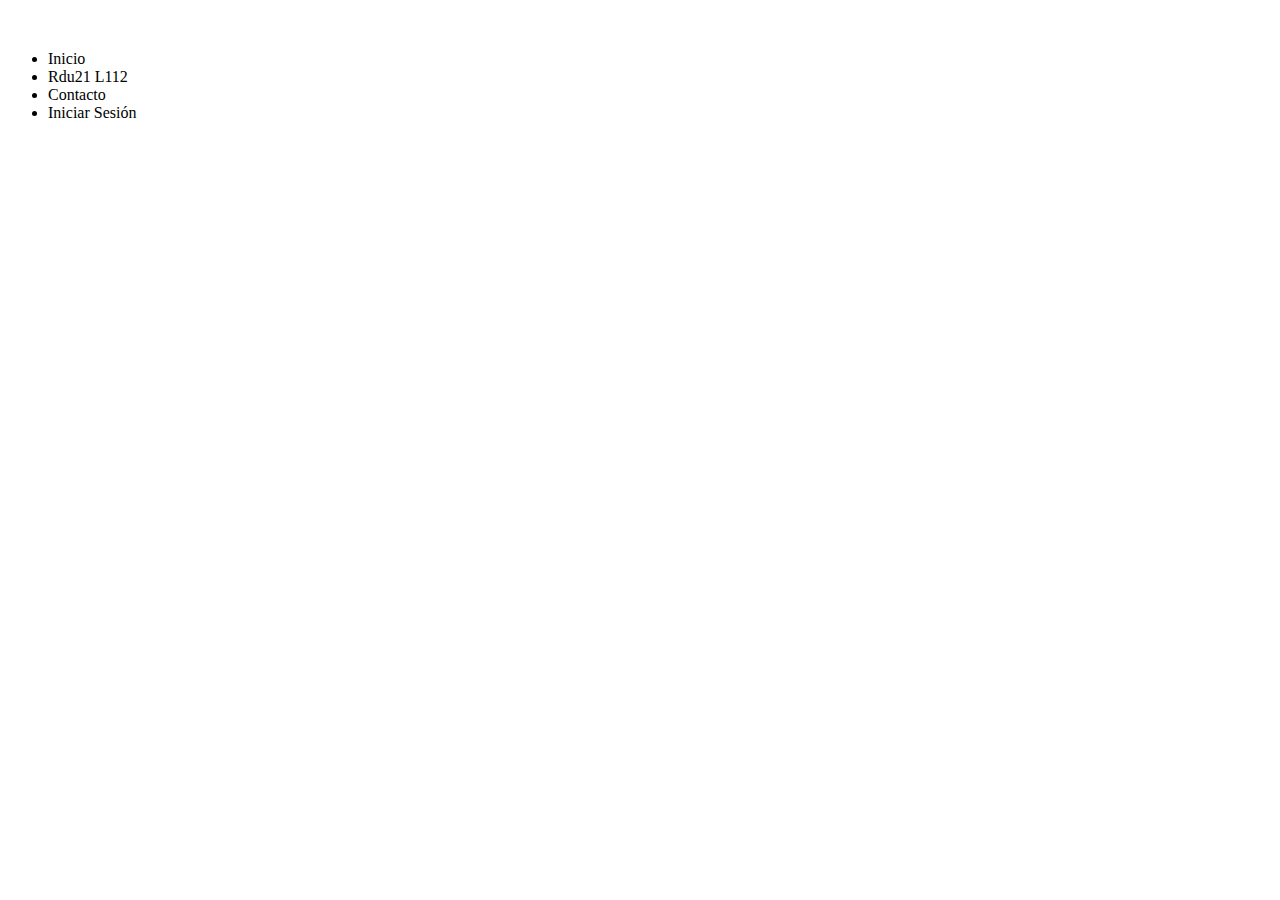
==== index.html @ 8be20f7a "Primer commit rdu21l112" ====
<!DOCTYPE html>
<html lang="en">
<head>
	<meta charset="UTF-8">
	<title>Tabletas para bajar de peso | Rdu21l112</title>
</head>
<body>
	<section class="ContenedorPrincipal">
		<figure class="ContenedorPrincipal-logo">
			<img src="" alt="" class="ContenedorPrincipal-logoImg">
		</figure>
		<nav class="ContenedorPrincipal-menu">
			<ul class="ContenedorPrincipal-menuUl">
				<li class="ContenedorPrincipal-menuItem">Inicio</li>
				<li class="ContenedorPrincipal-menuItem">Rdu21 L112</li>
				<li class="ContenedorPrincipal-menuItem">Contacto</li>
				<li class="ContenedorPrincipal-menuItem Boton--log">Iniciar Sesión</li>
			</ul>
		</nav>
		<div class="ContenedorPrincipal-banner">
			<div class="ContenedorPrincipal-bannerLinea"></div>	
			<div class="ContenedorPrincipal-bannerlema">
				<figure class="ContenedorPrincipal-bannerLogo">
					<img src="" alt="" class="ContenedorPrincipal-logoImg">
				</figure>
				<div class="ContenedorPrincipal-bannerTexto"></div>
			</div>
		</div>
	</section>
</body>
</html>
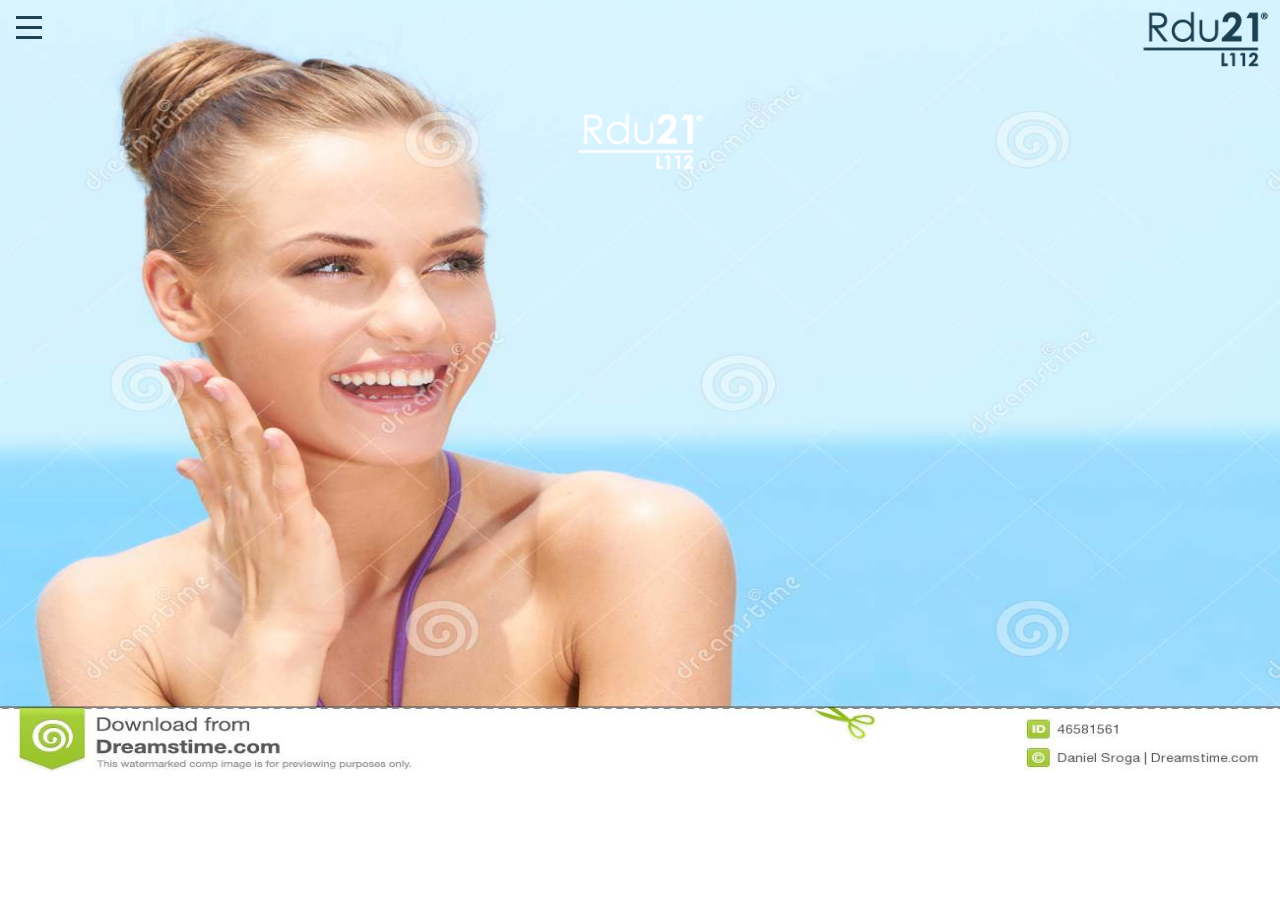
==== commit 45fd8de6: "Movile First - 1" ====
--- a/index.html
+++ b/index.html
@@ -3,25 +3,41 @@
 <head>
 	<meta charset="UTF-8">
 	<title>Tabletas para bajar de peso | Rdu21l112</title>
+	<link rel="stylesheet" href="css/style.css">
+	<meta name="viewport" content="width=device-width, user-scalable=no, initial-scale=1.0, maximum-scale=1.0, minimum-scale=1.0">
+	
 </head>
 <body>
 	<section class="ContenedorPrincipal">
 		<figure class="ContenedorPrincipal-logo">
-			<img src="" alt="" class="ContenedorPrincipal-logoImg">
+			<img src="assets/rdu21l112_logo_p.png" alt="Logo rdu21l112" class="ContenedorPrincipal-logoImg">
 		</figure>
+		<span class="menu-movil">
+                <span class="col"></span>
+                <span class="col"></span>
+                <span class="col"></span>
+        </span>
 		<nav class="ContenedorPrincipal-menu">
 			<ul class="ContenedorPrincipal-menuUl">
-				<li class="ContenedorPrincipal-menuItem">Inicio</li>
-				<li class="ContenedorPrincipal-menuItem">Rdu21 L112</li>
-				<li class="ContenedorPrincipal-menuItem">Contacto</li>
-				<li class="ContenedorPrincipal-menuItem Boton--log">Iniciar Sesión</li>
+				<li class="ContenedorPrincipal-menuItem">
+					<a href="">Inicio</a>
+				</li>
+				<li class="ContenedorPrincipal-menuItem">
+					<a href="">Rdu21 L112</a>
+				</li>
+				<li class="ContenedorPrincipal-menuItem">
+					<a href="">Contacto</a>
+				</li>
+				<li class="ContenedorPrincipal-menuItem Boton--log">
+					<a href="">Iniciar Sesión</a>
+				</li>
 			</ul>
 		</nav>
 		<div class="ContenedorPrincipal-banner">
 			<div class="ContenedorPrincipal-bannerLinea"></div>	
 			<div class="ContenedorPrincipal-bannerlema">
 				<figure class="ContenedorPrincipal-bannerLogo">
-					<img src="" alt="" class="ContenedorPrincipal-logoImg">
+					<img src="assets/rdu21l112_logo_s.png" alt="Logo rdu21l112" class="ContenedorPrincipal-logoImg">
 				</figure>
 				<div class="ContenedorPrincipal-bannerTexto"></div>
 			</div>
--- a/css/style.css
+++ b/css/style.css
@@ -0,0 +1,2 @@
+/* normalize.css v3.0.2 | MIT License | git.io/normalize */
+html{font-family:'Gill Sans','Gill Sans MT',Calibri,'Trebuchet MS',sans-serif;-ms-text-size-adjust:100%;-webkit-text-size-adjust:100%;}body{margin:0;font-size:16px}article,aside,details,figcaption,figure,footer,header,hgroup,main,menu,nav,section,summary{display:block}audio,canvas,progress,video{display:inline-block;vertical-align:baseline;}audio:not([controls]){display:none;height:0}[hidden],template{display:none}a{background-color:transparent}a:active,a:hover{outline:0}abbr[title]{border-bottom:1px dotted}b,strong{font-weight:bold}dfn{font-style:italic}h1{font-size:2em;margin:.67em 0}mark{background:#ff0;color:#000}small{font-size:80%}sub,sup{font-size:75%;line-height:0;position:relative;vertical-align:baseline}sup{top:-.5em}sub{bottom:-.25em}img{border:0}svg:not(:root){overflow:hidden}figure{margin:1em 40px}hr{-moz-box-sizing:content-box;box-sizing:content-box;height:0}pre{overflow:auto}code,kbd,pre,samp{font-family:monospace,monospace;font-size:1em}button,input,optgroup,select,textarea{color:inherit;font:inherit;margin:0;}button{overflow:visible}button,select{text-transform:none}button,html input[type="button"],input[type="reset"],input[type="submit"]{-webkit-appearance:button;cursor:pointer;}button[disabled],html input[disabled]{cursor:default}button::-moz-focus-inner,input::-moz-focus-inner{border:0;padding:0}input{line-height:normal}input[type="checkbox"],input[type="radio"]{box-sizing:border-box;padding:0;}input[type="number"]::-webkit-inner-spin-button,input[type="number"]::-webkit-outer-spin-button{height:auto}input[type="search"]{-webkit-appearance:textfield;-moz-box-sizing:content-box;-webkit-box-sizing:content-box;box-sizing:content-box}input[type="search"]::-webkit-search-cancel-button,input[type="search"]::-webkit-search-decoration{-webkit-appearance:none}fieldset{border:1px solid #c0c0c0;margin:0 2px;padding:.35em .625em .75em}legend{border:0;padding:0;}textarea{overflow:auto}optgroup{font-weight:bold}table{border-collapse:collapse;border-spacing:0}td,th{padding:0}.ContenedorPrincipal{position:relative;width:100%;background:url("../assets/mujer-atractiva-feliz-que-mira-su-lado-superior-izquierdo-46581561.jpg");background-repeat:no-repeat;background-position:30% 20%;background-size:100% 100%;width:100%;height:780px;text-align:center;}.ContenedorPrincipal-logo{margin:0;padding:0;text-align:right;}.ContenedorPrincipal-logoImg{display:inline-block;width:150px}.ContenedorPrincipal-menu{position:fixed;text-align:center;display:inline-block;right:0;padding:0;background:#fff;width:100%;height:100%;transition:all 1s ease-in-out;top:0;display:none;}.ContenedorPrincipal-menuUl{padding:0;margin:0;list-style:none;text-align:center;top:30%;position:relative}.ContenedorPrincipal-menuItem{margin:0;border-left:.8em solid #1e4354;}.ContenedorPrincipal-menuItem a{text-decoration:none;cursor:pointer;color:#1e4354;text-transform:uppercase;padding:1em 0;display:inherit}.ContenedorPrincipal .menu-movil{display:inline-block;position:absolute;color:#1e4354;padding:1em 0 0 1em;cursor:pointer;transition:all .5s ease-in-out;top:0;left:0;}.ContenedorPrincipal .menu-movil .col{height:3px;width:26px;margin-bottom:7px;background-color:#1e4354;display:block}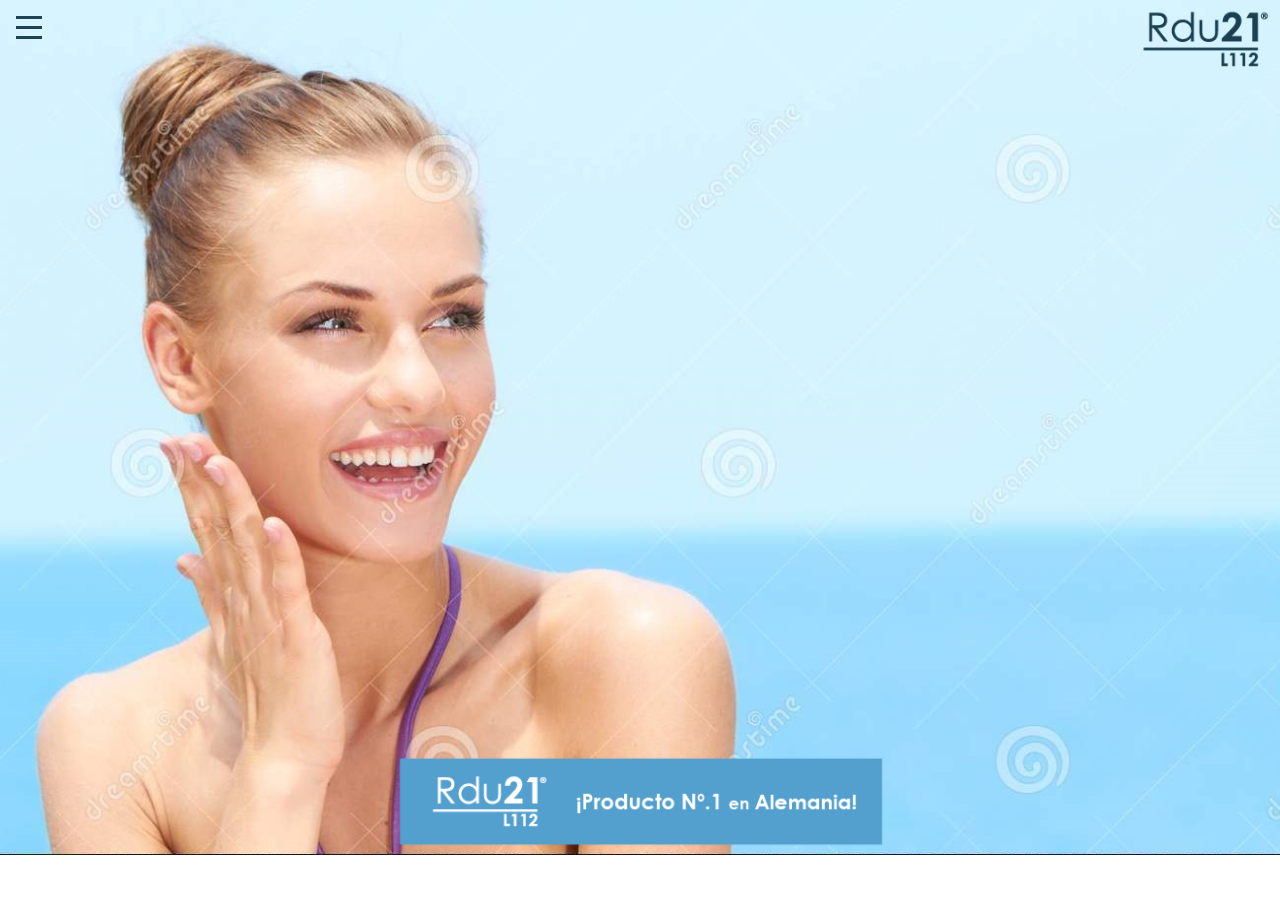
==== commit 1160c723: "Implementando Require.js" ====
--- a/index.html
+++ b/index.html
@@ -5,10 +5,13 @@
 	<title>Tabletas para bajar de peso | Rdu21l112</title>
 	<link rel="stylesheet" href="css/style.css">
 	<meta name="viewport" content="width=device-width, user-scalable=no, initial-scale=1.0, maximum-scale=1.0, minimum-scale=1.0">
-	
+	<script data-main="js/app" src="js/lib/require.js"></script>
 </head>
 <body>
 	<section class="ContenedorPrincipal">
+		<div class="ContenedorImagen">
+			<img src="assets/mujer-atractiva-feliz-que-mira-su-lado-superior-izquierdo-46581561.jpg" alt="Mujer Rdu21l112" class="ContenedorImagen-img" width="100%">
+		</div>
 		<figure class="ContenedorPrincipal-logo">
 			<img src="assets/rdu21l112_logo_p.png" alt="Logo rdu21l112" class="ContenedorPrincipal-logoImg">
 		</figure>
@@ -36,12 +39,10 @@
 		<div class="ContenedorPrincipal-banner">
 			<div class="ContenedorPrincipal-bannerLinea"></div>	
 			<div class="ContenedorPrincipal-bannerlema">
-				<figure class="ContenedorPrincipal-bannerLogo">
-					<img src="assets/rdu21l112_logo_s.png" alt="Logo rdu21l112" class="ContenedorPrincipal-logoImg">
-				</figure>
-				<div class="ContenedorPrincipal-bannerTexto"></div>
+				<img src="assets/lema-web.png" alt="Lema web">
 			</div>
 		</div>
 	</section>
+	
 </body>
 </html>--- a/css/style.css
+++ b/css/style.css
@@ -1,2 +1,2 @@
 /* normalize.css v3.0.2 | MIT License | git.io/normalize */
-html{font-family:'Gill Sans','Gill Sans MT',Calibri,'Trebuchet MS',sans-serif;-ms-text-size-adjust:100%;-webkit-text-size-adjust:100%;}body{margin:0;font-size:16px}article,aside,details,figcaption,figure,footer,header,hgroup,main,menu,nav,section,summary{display:block}audio,canvas,progress,video{display:inline-block;vertical-align:baseline;}audio:not([controls]){display:none;height:0}[hidden],template{display:none}a{background-color:transparent}a:active,a:hover{outline:0}abbr[title]{border-bottom:1px dotted}b,strong{font-weight:bold}dfn{font-style:italic}h1{font-size:2em;margin:.67em 0}mark{background:#ff0;color:#000}small{font-size:80%}sub,sup{font-size:75%;line-height:0;position:relative;vertical-align:baseline}sup{top:-.5em}sub{bottom:-.25em}img{border:0}svg:not(:root){overflow:hidden}figure{margin:1em 40px}hr{-moz-box-sizing:content-box;box-sizing:content-box;height:0}pre{overflow:auto}code,kbd,pre,samp{font-family:monospace,monospace;font-size:1em}button,input,optgroup,select,textarea{color:inherit;font:inherit;margin:0;}button{overflow:visible}button,select{text-transform:none}button,html input[type="button"],input[type="reset"],input[type="submit"]{-webkit-appearance:button;cursor:pointer;}button[disabled],html input[disabled]{cursor:default}button::-moz-focus-inner,input::-moz-focus-inner{border:0;padding:0}input{line-height:normal}input[type="checkbox"],input[type="radio"]{box-sizing:border-box;padding:0;}input[type="number"]::-webkit-inner-spin-button,input[type="number"]::-webkit-outer-spin-button{height:auto}input[type="search"]{-webkit-appearance:textfield;-moz-box-sizing:content-box;-webkit-box-sizing:content-box;box-sizing:content-box}input[type="search"]::-webkit-search-cancel-button,input[type="search"]::-webkit-search-decoration{-webkit-appearance:none}fieldset{border:1px solid #c0c0c0;margin:0 2px;padding:.35em .625em .75em}legend{border:0;padding:0;}textarea{overflow:auto}optgroup{font-weight:bold}table{border-collapse:collapse;border-spacing:0}td,th{padding:0}.ContenedorPrincipal{position:relative;width:100%;background:url("../assets/mujer-atractiva-feliz-que-mira-su-lado-superior-izquierdo-46581561.jpg");background-repeat:no-repeat;background-position:30% 20%;background-size:100% 100%;width:100%;height:780px;text-align:center;}.ContenedorPrincipal-logo{margin:0;padding:0;text-align:right;}.ContenedorPrincipal-logoImg{display:inline-block;width:150px}.ContenedorPrincipal-menu{position:fixed;text-align:center;display:inline-block;right:0;padding:0;background:#fff;width:100%;height:100%;transition:all 1s ease-in-out;top:0;display:none;}.ContenedorPrincipal-menuUl{padding:0;margin:0;list-style:none;text-align:center;top:30%;position:relative}.ContenedorPrincipal-menuItem{margin:0;border-left:.8em solid #1e4354;}.ContenedorPrincipal-menuItem a{text-decoration:none;cursor:pointer;color:#1e4354;text-transform:uppercase;padding:1em 0;display:inherit}.ContenedorPrincipal .menu-movil{display:inline-block;position:absolute;color:#1e4354;padding:1em 0 0 1em;cursor:pointer;transition:all .5s ease-in-out;top:0;left:0;}.ContenedorPrincipal .menu-movil .col{height:3px;width:26px;margin-bottom:7px;background-color:#1e4354;display:block}+html{font-family:'Gill Sans','Gill Sans MT',Calibri,'Trebuchet MS',sans-serif;-ms-text-size-adjust:100%;-webkit-text-size-adjust:100%;}body{margin:0;font-size:16px}article,aside,details,figcaption,figure,footer,header,hgroup,main,menu,nav,section,summary{display:block}audio,canvas,progress,video{display:inline-block;vertical-align:baseline;}audio:not([controls]){display:none;height:0}[hidden],template{display:none}a{background-color:transparent}a:active,a:hover{outline:0}abbr[title]{border-bottom:1px dotted}b,strong{font-weight:bold}dfn{font-style:italic}h1{font-size:2em;margin:.67em 0}mark{background:#ff0;color:#000}small{font-size:80%}sub,sup{font-size:75%;line-height:0;position:relative;vertical-align:baseline}sup{top:-.5em}sub{bottom:-.25em}img{border:0}svg:not(:root){overflow:hidden}figure{margin:1em 40px}hr{-moz-box-sizing:content-box;box-sizing:content-box;height:0}pre{overflow:auto}code,kbd,pre,samp{font-family:monospace,monospace;font-size:1em}button,input,optgroup,select,textarea{color:inherit;font:inherit;margin:0;}button{overflow:visible}button,select{text-transform:none}button,html input[type="button"],input[type="reset"],input[type="submit"]{-webkit-appearance:button;cursor:pointer;}button[disabled],html input[disabled]{cursor:default}button::-moz-focus-inner,input::-moz-focus-inner{border:0;padding:0}input{line-height:normal}input[type="checkbox"],input[type="radio"]{box-sizing:border-box;padding:0;}input[type="number"]::-webkit-inner-spin-button,input[type="number"]::-webkit-outer-spin-button{height:auto}input[type="search"]{-webkit-appearance:textfield;-moz-box-sizing:content-box;-webkit-box-sizing:content-box;box-sizing:content-box}input[type="search"]::-webkit-search-cancel-button,input[type="search"]::-webkit-search-decoration{-webkit-appearance:none}fieldset{border:1px solid #c0c0c0;margin:0 2px;padding:.35em .625em .75em}legend{border:0;padding:0;}textarea{overflow:auto}optgroup{font-weight:bold}table{border-collapse:collapse;border-spacing:0}td,th{padding:0}.owl-carousel .animated{-webkit-animation-duration:1000ms;animation-duration:1000ms;-webkit-animation-fill-mode:both;animation-fill-mode:both}.owl-carousel .owl-animated-in{z-index:0}.owl-carousel .owl-animated-out{z-index:1}.owl-carousel .fadeOut{-webkit-animation-name:fadeOut;animation-name:fadeOut}@-webkit-keyframes fadeOut{0%{opacity:1}100%{opacity:0}}.owl-height{-webkit-transition:height 500ms ease-in-out;-moz-transition:height 500ms ease-in-out;-ms-transition:height 500ms ease-in-out;-o-transition:height 500ms ease-in-out;transition:height 500ms ease-in-out}.owl-carousel{display:none;width:100%;-webkit-tap-highlight-color:transparent;position:relative;z-index:1}.owl-carousel .owl-stage{position:relative;-ms-touch-action:pan-Y}.owl-carousel .owl-stage:after{content:".";display:block;clear:both;visibility:hidden;line-height:0;height:0}.owl-carousel .owl-stage-outer{position:relative;overflow:hidden;-webkit-transform:translate3d(0,0,0)}.owl-carousel .owl-controls .owl-nav .owl-prev,.owl-carousel .owl-controls .owl-nav .owl-next,.owl-carousel .owl-controls .owl-dot{cursor:pointer;cursor:hand;-webkit-user-select:none;-khtml-user-select:none;-moz-user-select:none;-ms-user-select:none;user-select:none}.owl-carousel.owl-loaded{display:block}.owl-carousel.owl-loading{opacity:0;display:block}.owl-carousel.owl-hidden{opacity:0}.owl-carousel .owl-refresh .owl-item{display:none}.owl-carousel .owl-item{position:relative;min-height:1px;float:left;-webkit-backface-visibility:hidden;-webkit-tap-highlight-color:transparent;-webkit-touch-callout:none;-webkit-user-select:none;-moz-user-select:none;-ms-user-select:none;user-select:none}.owl-carousel .owl-item img{display:block;width:100%;-webkit-transform-style:preserve-3d}.owl-carousel.owl-text-select-on .owl-item{-webkit-user-select:auto;-moz-user-select:auto;-ms-user-select:auto;user-select:auto}.owl-carousel .owl-grab{cursor:move;cursor:-webkit-grab;cursor:-o-grab;cursor:-ms-grab;cursor:grab}.owl-carousel.owl-rtl{direction:rtl}.owl-carousel.owl-rtl .owl-item{float:right}.no-js .owl-carousel{display:block}.owl-carousel .owl-item .owl-lazy{opacity:0;-webkit-transition:opacity 400ms ease;-moz-transition:opacity 400ms ease;-ms-transition:opacity 400ms ease;-o-transition:opacity 400ms ease;transition:opacity 400ms ease}.owl-carousel .owl-item img{transform-style:preserve-3d}.owl-carousel .owl-video-wrapper{position:relative;height:100%;background:#000}.owl-carousel .owl-video-play-icon{position:absolute;height:80px;width:80px;left:50%;top:50%;margin-left:-40px;margin-top:-40px;background:url("owl.video.play.png") no-repeat;cursor:pointer;z-index:1;-webkit-backface-visibility:hidden;-webkit-transition:scale 100ms ease;-moz-transition:scale 100ms ease;-ms-transition:scale 100ms ease;-o-transition:scale 100ms ease;transition:scale 100ms ease}.owl-carousel .owl-video-play-icon:hover{-webkit-transition:scale(1.3,1.3);-moz-transition:scale(1.3,1.3);-ms-transition:scale(1.3,1.3);-o-transition:scale(1.3,1.3);transition:scale(1.3,1.3)}.owl-carousel .owl-video-playing .owl-video-tn,.owl-carousel .owl-video-playing .owl-video-play-icon{display:none}.owl-carousel .owl-video-tn{opacity:0;height:100%;background-position:center center;background-repeat:no-repeat;-webkit-background-size:contain;-moz-background-size:contain;-o-background-size:contain;background-size:contain;-webkit-transition:opacity 400ms ease;-moz-transition:opacity 400ms ease;-ms-transition:opacity 400ms ease;-o-transition:opacity 400ms ease;transition:opacity 400ms ease}.owl-carousel .owl-video-frame{position:relative;z-index:1}@-moz-keyframes fadeOut{0%{opacity:1}100%{opacity:0}}@-webkit-keyframes fadeOut{0%{opacity:1}100%{opacity:0}}@-o-keyframes fadeOut{0%{opacity:1}100%{opacity:0}}@keyframes fadeOut{0%{opacity:1}100%{opacity:0}}.ContenedorImagen{top:0;z-index:-1;background-size:100% 100%;width:100%;}.ContenedorImagen-img{background-repeat:no-repeat;background-position:30% 20%;background-size:100% 100%;width:100%}.ContenedorPrincipal{position:relative;width:100%;text-align:center;height:auto;display:inline-block;overflow:hidden;}.ContenedorPrincipal-logo{position:absolute;margin:0;padding:0;z-index:1;top:0;right:0;}.ContenedorPrincipal-logoImg{display:inline-block;width:150px}.ContenedorPrincipal-menu{position:fixed;text-align:center;display:inline-block;right:0;padding:0;background:#fff;width:100%;height:100%;transition:all 1s ease-in-out;top:0;display:none;z-index:1;}.ContenedorPrincipal-menuUl{padding:0;margin:0;list-style:none;text-align:center;top:30%;position:relative}.ContenedorPrincipal-menuItem{margin:0;border-left:.8em solid #1e4354;}.ContenedorPrincipal-menuItem a{text-decoration:none;cursor:pointer;color:#1e4354;text-transform:uppercase;padding:1em 0;display:inherit}.ContenedorPrincipal-banner{width:100%;position:absolute;left:0;bottom:0}.ContenedorPrincipal-bannerlema img{border:0;width:100%;max-width:500px}.ContenedorPrincipal .menu-movil{display:inline-block;position:absolute;color:#1e4354;padding:1em 0 0 1em;cursor:pointer;transition:all .5s ease-in-out;top:0;left:0;}.ContenedorPrincipal .menu-movil .col{height:3px;width:26px;margin-bottom:7px;background-color:#1e4354;display:block}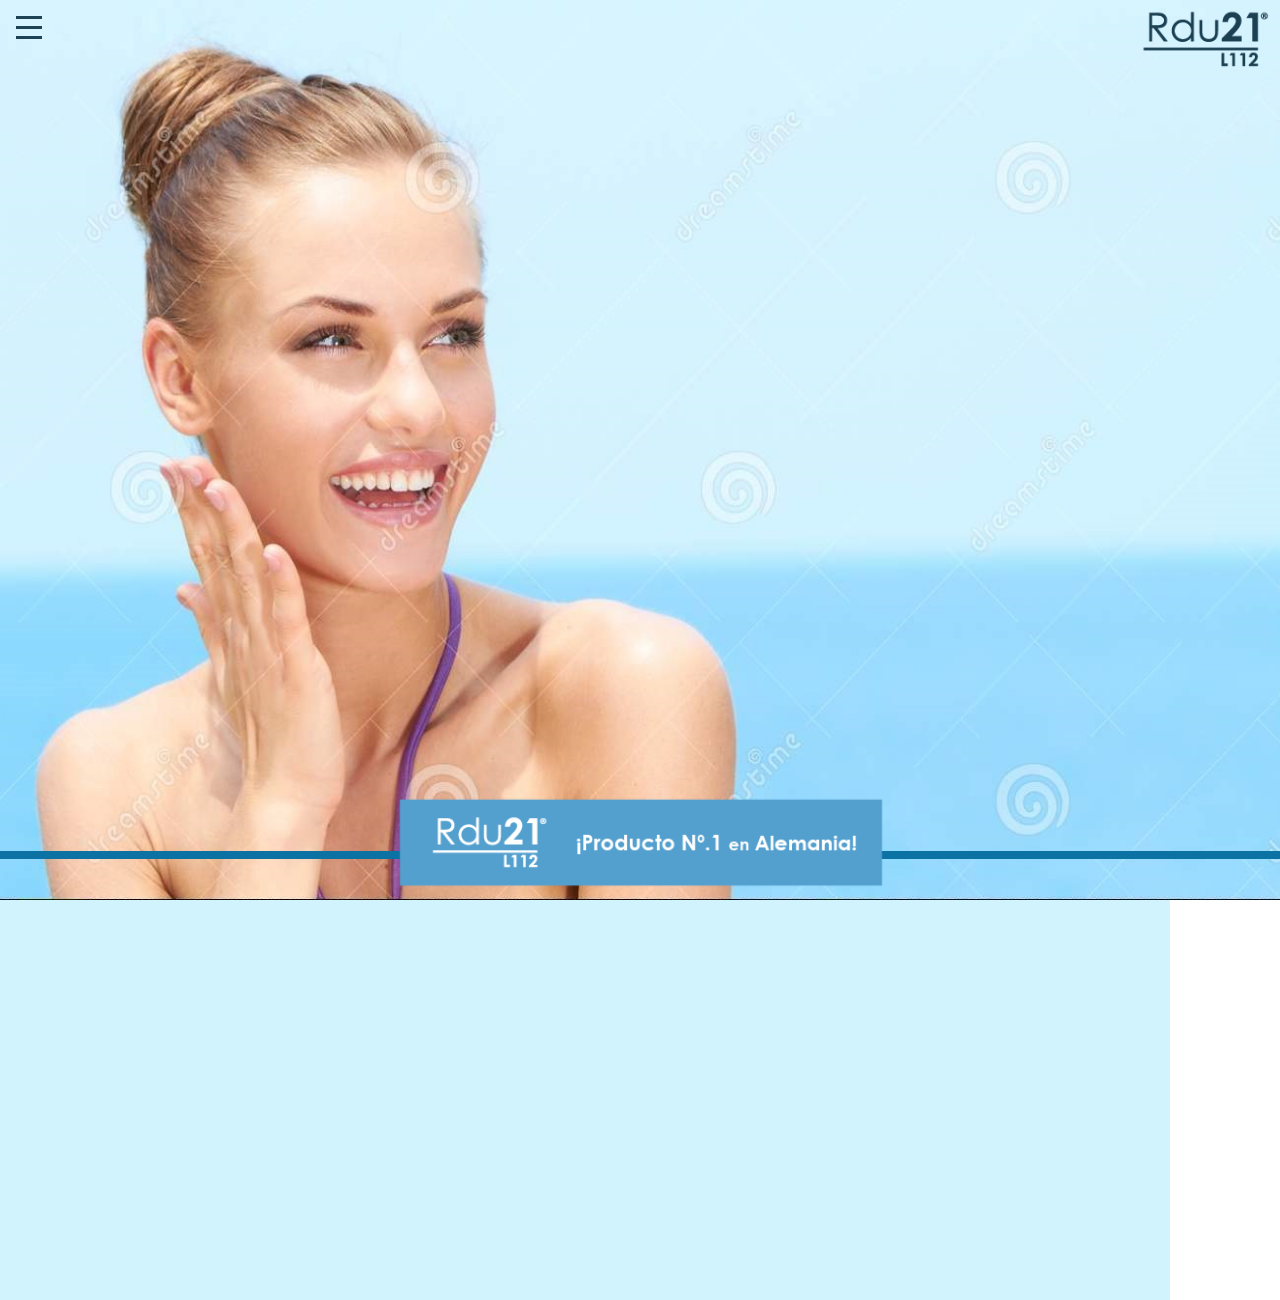
==== commit 5dbc7048: "Integracion de slider por medio de require.js" ====
--- a/index.html
+++ b/index.html
@@ -43,6 +43,19 @@
 			</div>
 		</div>
 	</section>
-	
+	<section class="SliderPrincipal">
+		<div id="owl-demo" class="owl-carousel">
+		  <div><img src="http://placehold.it/1170x300/42bdc2/FFFFFF"></div>
+		  <div><img src="http://placehold.it/1170x400/42bdc2/FFFFFF"></div>
+		  <div><img src="http://placehold.it/1170x500/42bdc2/FFFFFF"></div>
+		  <div><img src="http://placehold.it/1170x200/42bdc2/FFFFFF"></div>
+		  <div><img src="http://placehold.it/1170x500/42bdc2/FFFFFF"></div>
+		  <div><img src="http://placehold.it/1170x250/42bdc2/FFFFFF"></div>
+		  <div><img src="http://placehold.it/1170x350/42bdc2/FFFFFF"></div>
+		  <div><img src="http://placehold.it/1170x300/42bdc2/FFFFFF"></div>
+		  <div><img src="http://placehold.it/1170x100/42bdc2/FFFFFF"></div>
+		  <div><img src="http://placehold.it/1170x500/42bdc2/FFFFFF"></div>
+		</div>
+	</section>
 </body>
 </html>--- a/css/style.css
+++ b/css/style.css
@@ -1,2 +1,2 @@
 /* normalize.css v3.0.2 | MIT License | git.io/normalize */
-html{font-family:'Gill Sans','Gill Sans MT',Calibri,'Trebuchet MS',sans-serif;-ms-text-size-adjust:100%;-webkit-text-size-adjust:100%;}body{margin:0;font-size:16px}article,aside,details,figcaption,figure,footer,header,hgroup,main,menu,nav,section,summary{display:block}audio,canvas,progress,video{display:inline-block;vertical-align:baseline;}audio:not([controls]){display:none;height:0}[hidden],template{display:none}a{background-color:transparent}a:active,a:hover{outline:0}abbr[title]{border-bottom:1px dotted}b,strong{font-weight:bold}dfn{font-style:italic}h1{font-size:2em;margin:.67em 0}mark{background:#ff0;color:#000}small{font-size:80%}sub,sup{font-size:75%;line-height:0;position:relative;vertical-align:baseline}sup{top:-.5em}sub{bottom:-.25em}img{border:0}svg:not(:root){overflow:hidden}figure{margin:1em 40px}hr{-moz-box-sizing:content-box;box-sizing:content-box;height:0}pre{overflow:auto}code,kbd,pre,samp{font-family:monospace,monospace;font-size:1em}button,input,optgroup,select,textarea{color:inherit;font:inherit;margin:0;}button{overflow:visible}button,select{text-transform:none}button,html input[type="button"],input[type="reset"],input[type="submit"]{-webkit-appearance:button;cursor:pointer;}button[disabled],html input[disabled]{cursor:default}button::-moz-focus-inner,input::-moz-focus-inner{border:0;padding:0}input{line-height:normal}input[type="checkbox"],input[type="radio"]{box-sizing:border-box;padding:0;}input[type="number"]::-webkit-inner-spin-button,input[type="number"]::-webkit-outer-spin-button{height:auto}input[type="search"]{-webkit-appearance:textfield;-moz-box-sizing:content-box;-webkit-box-sizing:content-box;box-sizing:content-box}input[type="search"]::-webkit-search-cancel-button,input[type="search"]::-webkit-search-decoration{-webkit-appearance:none}fieldset{border:1px solid #c0c0c0;margin:0 2px;padding:.35em .625em .75em}legend{border:0;padding:0;}textarea{overflow:auto}optgroup{font-weight:bold}table{border-collapse:collapse;border-spacing:0}td,th{padding:0}.owl-carousel .animated{-webkit-animation-duration:1000ms;animation-duration:1000ms;-webkit-animation-fill-mode:both;animation-fill-mode:both}.owl-carousel .owl-animated-in{z-index:0}.owl-carousel .owl-animated-out{z-index:1}.owl-carousel .fadeOut{-webkit-animation-name:fadeOut;animation-name:fadeOut}@-webkit-keyframes fadeOut{0%{opacity:1}100%{opacity:0}}.owl-height{-webkit-transition:height 500ms ease-in-out;-moz-transition:height 500ms ease-in-out;-ms-transition:height 500ms ease-in-out;-o-transition:height 500ms ease-in-out;transition:height 500ms ease-in-out}.owl-carousel{display:none;width:100%;-webkit-tap-highlight-color:transparent;position:relative;z-index:1}.owl-carousel .owl-stage{position:relative;-ms-touch-action:pan-Y}.owl-carousel .owl-stage:after{content:".";display:block;clear:both;visibility:hidden;line-height:0;height:0}.owl-carousel .owl-stage-outer{position:relative;overflow:hidden;-webkit-transform:translate3d(0,0,0)}.owl-carousel .owl-controls .owl-nav .owl-prev,.owl-carousel .owl-controls .owl-nav .owl-next,.owl-carousel .owl-controls .owl-dot{cursor:pointer;cursor:hand;-webkit-user-select:none;-khtml-user-select:none;-moz-user-select:none;-ms-user-select:none;user-select:none}.owl-carousel.owl-loaded{display:block}.owl-carousel.owl-loading{opacity:0;display:block}.owl-carousel.owl-hidden{opacity:0}.owl-carousel .owl-refresh .owl-item{display:none}.owl-carousel .owl-item{position:relative;min-height:1px;float:left;-webkit-backface-visibility:hidden;-webkit-tap-highlight-color:transparent;-webkit-touch-callout:none;-webkit-user-select:none;-moz-user-select:none;-ms-user-select:none;user-select:none}.owl-carousel .owl-item img{display:block;width:100%;-webkit-transform-style:preserve-3d}.owl-carousel.owl-text-select-on .owl-item{-webkit-user-select:auto;-moz-user-select:auto;-ms-user-select:auto;user-select:auto}.owl-carousel .owl-grab{cursor:move;cursor:-webkit-grab;cursor:-o-grab;cursor:-ms-grab;cursor:grab}.owl-carousel.owl-rtl{direction:rtl}.owl-carousel.owl-rtl .owl-item{float:right}.no-js .owl-carousel{display:block}.owl-carousel .owl-item .owl-lazy{opacity:0;-webkit-transition:opacity 400ms ease;-moz-transition:opacity 400ms ease;-ms-transition:opacity 400ms ease;-o-transition:opacity 400ms ease;transition:opacity 400ms ease}.owl-carousel .owl-item img{transform-style:preserve-3d}.owl-carousel .owl-video-wrapper{position:relative;height:100%;background:#000}.owl-carousel .owl-video-play-icon{position:absolute;height:80px;width:80px;left:50%;top:50%;margin-left:-40px;margin-top:-40px;background:url("owl.video.play.png") no-repeat;cursor:pointer;z-index:1;-webkit-backface-visibility:hidden;-webkit-transition:scale 100ms ease;-moz-transition:scale 100ms ease;-ms-transition:scale 100ms ease;-o-transition:scale 100ms ease;transition:scale 100ms ease}.owl-carousel .owl-video-play-icon:hover{-webkit-transition:scale(1.3,1.3);-moz-transition:scale(1.3,1.3);-ms-transition:scale(1.3,1.3);-o-transition:scale(1.3,1.3);transition:scale(1.3,1.3)}.owl-carousel .owl-video-playing .owl-video-tn,.owl-carousel .owl-video-playing .owl-video-play-icon{display:none}.owl-carousel .owl-video-tn{opacity:0;height:100%;background-position:center center;background-repeat:no-repeat;-webkit-background-size:contain;-moz-background-size:contain;-o-background-size:contain;background-size:contain;-webkit-transition:opacity 400ms ease;-moz-transition:opacity 400ms ease;-ms-transition:opacity 400ms ease;-o-transition:opacity 400ms ease;transition:opacity 400ms ease}.owl-carousel .owl-video-frame{position:relative;z-index:1}@-moz-keyframes fadeOut{0%{opacity:1}100%{opacity:0}}@-webkit-keyframes fadeOut{0%{opacity:1}100%{opacity:0}}@-o-keyframes fadeOut{0%{opacity:1}100%{opacity:0}}@keyframes fadeOut{0%{opacity:1}100%{opacity:0}}.ContenedorImagen{top:0;z-index:-1;background-size:100% 100%;width:100%;}.ContenedorImagen-img{background-repeat:no-repeat;background-position:30% 20%;background-size:100% 100%;width:100%}.ContenedorPrincipal{position:relative;width:100%;text-align:center;height:auto;display:inline-block;overflow:hidden;}.ContenedorPrincipal-logo{position:absolute;margin:0;padding:0;z-index:1;top:0;right:0;}.ContenedorPrincipal-logoImg{display:inline-block;width:150px}.ContenedorPrincipal-menu{position:fixed;text-align:center;display:inline-block;right:0;padding:0;background:#fff;width:100%;height:100%;transition:all 1s ease-in-out;top:0;display:none;z-index:1;}.ContenedorPrincipal-menuUl{padding:0;margin:0;list-style:none;text-align:center;top:30%;position:relative}.ContenedorPrincipal-menuItem{margin:0;border-left:.8em solid #1e4354;}.ContenedorPrincipal-menuItem a{text-decoration:none;cursor:pointer;color:#1e4354;text-transform:uppercase;padding:1em 0;display:inherit}.ContenedorPrincipal-banner{width:100%;position:absolute;left:0;bottom:0}.ContenedorPrincipal-bannerlema img{border:0;width:100%;max-width:500px}.ContenedorPrincipal .menu-movil{display:inline-block;position:absolute;color:#1e4354;padding:1em 0 0 1em;cursor:pointer;transition:all .5s ease-in-out;top:0;left:0;}.ContenedorPrincipal .menu-movil .col{height:3px;width:26px;margin-bottom:7px;background-color:#1e4354;display:block}+html{font-family:'Gill Sans','Gill Sans MT',Calibri,'Trebuchet MS',sans-serif;-ms-text-size-adjust:100%;-webkit-text-size-adjust:100%;}body{margin:0;font-size:16px}article,aside,details,figcaption,figure,footer,header,hgroup,main,menu,nav,section,summary{display:block}audio,canvas,progress,video{display:inline-block;vertical-align:baseline;}audio:not([controls]){display:none;height:0}[hidden],template{display:none}a{background-color:transparent}a:active,a:hover{outline:0}abbr[title]{border-bottom:1px dotted}b,strong{font-weight:bold}dfn{font-style:italic}h1{font-size:2em;margin:.67em 0}mark{background:#ff0;color:#000}small{font-size:80%}sub,sup{font-size:75%;line-height:0;position:relative;vertical-align:baseline}sup{top:-.5em}sub{bottom:-.25em}img{border:0}svg:not(:root){overflow:hidden}figure{margin:1em 40px}hr{-moz-box-sizing:content-box;box-sizing:content-box;height:0}pre{overflow:auto}code,kbd,pre,samp{font-family:monospace,monospace;font-size:1em}button,input,optgroup,select,textarea{color:inherit;font:inherit;margin:0;}button{overflow:visible}button,select{text-transform:none}button,html input[type="button"],input[type="reset"],input[type="submit"]{-webkit-appearance:button;cursor:pointer;}button[disabled],html input[disabled]{cursor:default}button::-moz-focus-inner,input::-moz-focus-inner{border:0;padding:0}input{line-height:normal}input[type="checkbox"],input[type="radio"]{box-sizing:border-box;padding:0;}input[type="number"]::-webkit-inner-spin-button,input[type="number"]::-webkit-outer-spin-button{height:auto}input[type="search"]{-webkit-appearance:textfield;-moz-box-sizing:content-box;-webkit-box-sizing:content-box;box-sizing:content-box}input[type="search"]::-webkit-search-cancel-button,input[type="search"]::-webkit-search-decoration{-webkit-appearance:none}fieldset{border:1px solid #c0c0c0;margin:0 2px;padding:.35em .625em .75em}legend{border:0;padding:0;}textarea{overflow:auto}optgroup{font-weight:bold}table{border-collapse:collapse;border-spacing:0}td,th{padding:0}.owl-carousel .animated{-webkit-animation-duration:1000ms;animation-duration:1000ms;-webkit-animation-fill-mode:both;animation-fill-mode:both}.owl-carousel .owl-animated-in{z-index:0}.owl-carousel .owl-animated-out{z-index:1}.owl-carousel .fadeOut{-webkit-animation-name:fadeOut;animation-name:fadeOut}@-webkit-keyframes fadeOut{0%{opacity:1}100%{opacity:0}}.owl-height{-webkit-transition:height 500ms ease-in-out;-moz-transition:height 500ms ease-in-out;-ms-transition:height 500ms ease-in-out;-o-transition:height 500ms ease-in-out;transition:height 500ms ease-in-out}.owl-carousel{display:none;width:100%;-webkit-tap-highlight-color:transparent;position:relative;z-index:1}.owl-carousel .owl-stage{position:relative;-ms-touch-action:pan-Y}.owl-carousel .owl-stage:after{content:".";display:block;clear:both;visibility:hidden;line-height:0;height:0}.owl-carousel .owl-stage-outer{position:relative;overflow:hidden;-webkit-transform:translate3d(0,0,0)}.owl-carousel .owl-controls .owl-nav .owl-prev,.owl-carousel .owl-controls .owl-nav .owl-next,.owl-carousel .owl-controls .owl-dot{cursor:pointer;cursor:hand;-webkit-user-select:none;-khtml-user-select:none;-moz-user-select:none;-ms-user-select:none;user-select:none}.owl-carousel.owl-loaded{display:block}.owl-carousel.owl-loading{opacity:0;display:block}.owl-carousel.owl-hidden{opacity:0}.owl-carousel .owl-refresh .owl-item{display:none}.owl-carousel .owl-item{position:relative;min-height:1px;float:left;-webkit-backface-visibility:hidden;-webkit-tap-highlight-color:transparent;-webkit-touch-callout:none;-webkit-user-select:none;-moz-user-select:none;-ms-user-select:none;user-select:none}.owl-carousel .owl-item img{display:block;width:100%;-webkit-transform-style:preserve-3d}.owl-carousel.owl-text-select-on .owl-item{-webkit-user-select:auto;-moz-user-select:auto;-ms-user-select:auto;user-select:auto}.owl-carousel .owl-grab{cursor:move;cursor:-webkit-grab;cursor:-o-grab;cursor:-ms-grab;cursor:grab}.owl-carousel.owl-rtl{direction:rtl}.owl-carousel.owl-rtl .owl-item{float:right}.no-js .owl-carousel{display:block}.owl-carousel .owl-item .owl-lazy{opacity:0;-webkit-transition:opacity 400ms ease;-moz-transition:opacity 400ms ease;-ms-transition:opacity 400ms ease;-o-transition:opacity 400ms ease;transition:opacity 400ms ease}.owl-carousel .owl-item img{transform-style:preserve-3d}.owl-carousel .owl-video-wrapper{position:relative;height:100%;background:#000}.owl-carousel .owl-video-play-icon{position:absolute;height:80px;width:80px;left:50%;top:50%;margin-left:-40px;margin-top:-40px;background:url("owl.video.play.png") no-repeat;cursor:pointer;z-index:1;-webkit-backface-visibility:hidden;-webkit-transition:scale 100ms ease;-moz-transition:scale 100ms ease;-ms-transition:scale 100ms ease;-o-transition:scale 100ms ease;transition:scale 100ms ease}.owl-carousel .owl-video-play-icon:hover{-webkit-transition:scale(1.3,1.3);-moz-transition:scale(1.3,1.3);-ms-transition:scale(1.3,1.3);-o-transition:scale(1.3,1.3);transition:scale(1.3,1.3)}.owl-carousel .owl-video-playing .owl-video-tn,.owl-carousel .owl-video-playing .owl-video-play-icon{display:none}.owl-carousel .owl-video-tn{opacity:0;height:100%;background-position:center center;background-repeat:no-repeat;-webkit-background-size:contain;-moz-background-size:contain;-o-background-size:contain;background-size:contain;-webkit-transition:opacity 400ms ease;-moz-transition:opacity 400ms ease;-ms-transition:opacity 400ms ease;-o-transition:opacity 400ms ease;transition:opacity 400ms ease}.owl-carousel .owl-video-frame{position:relative;z-index:1}@-moz-keyframes fadeOut{0%{opacity:1}100%{opacity:0}}@-webkit-keyframes fadeOut{0%{opacity:1}100%{opacity:0}}@-o-keyframes fadeOut{0%{opacity:1}100%{opacity:0}}@keyframes fadeOut{0%{opacity:1}100%{opacity:0}}.owl-theme .owl-controls{margin-top:10px;text-align:center}.owl-theme .owl-controls .owl-buttons div{color:#fff;display:inline-block;zoom:1;*display:inline;margin:5px;padding:3px 10px;font-size:12px;-webkit-border-radius:30px;-moz-border-radius:30px;border-radius:30px;background:#869791;filter:Alpha(50);opacity:.5}.owl-theme .owl-controls.clickable .owl-buttons div:hover{filter:Alpha(100);opacity:1;text-decoration:none}.owl-theme .owl-controls .owl-page{display:inline-block;zoom:1;*display:inline;}.owl-theme .owl-controls .owl-page span{display:block;width:12px;height:12px;margin:5px 7px;filter:Alpha(50);opacity:.5;-webkit-border-radius:20px;-moz-border-radius:20px;border-radius:20px;background:#869791}.owl-theme .owl-controls .owl-page.active span,.owl-theme .owl-controls.clickable .owl-page:hover span{filter:Alpha(100);opacity:1}.owl-theme .owl-controls .owl-page span.owl-numbers{height:auto;width:auto;color:#fff;padding:2px 10px;font-size:12px;-webkit-border-radius:30px;-moz-border-radius:30px;border-radius:30px}.owl-item.loading{min-height:150px;background:url("AjaxLoader.gif") no-repeat center center}html,body{height:100%}.ContenedorImagen{top:0;z-index:-1;background-size:100% 100%;width:100%;height:100%;}.ContenedorImagen-img{background-repeat:no-repeat;background-size:100% 100%;width:100%;height:100%}.ContenedorPrincipal{position:relative;width:100%;text-align:center;height:auto;overflow:hidden;height:100%;}.ContenedorPrincipal-logo{position:absolute;margin:0;padding:0;z-index:1;top:0;right:0;}.ContenedorPrincipal-logoImg{display:inline-block;width:150px}.ContenedorPrincipal-menu{position:fixed;text-align:center;display:inline-block;right:0;padding:0;background:#fff;width:100%;height:100%;transition:all 1s ease-in-out;top:0;display:none;z-index:1;}.ContenedorPrincipal-menuUl{padding:0;margin:0;list-style:none;text-align:center;top:30%;position:relative}.ContenedorPrincipal-menuItem{margin:0;border-left:.8em solid #1e4354;}.ContenedorPrincipal-menuItem a{text-decoration:none;cursor:pointer;color:#1e4354;text-transform:uppercase;padding:1em 0;display:inherit}.ContenedorPrincipal-banner{width:100%;position:absolute;left:0;bottom:0;z-index:1}.ContenedorPrincipal-bannerlema img{border:0;width:100%;max-width:500px}.ContenedorPrincipal-bannerLinea{width:100%;height:.5em;background-color:#0c72a3;position:absolute;top:55%;z-index:-1}.ContenedorPrincipal .menu-movil{display:inline-block;position:absolute;color:#1e4354;padding:1em 0 0 1em;cursor:pointer;transition:all .5s ease-in-out;top:0;left:0;}.ContenedorPrincipal .menu-movil .col{height:3px;width:26px;margin-bottom:7px;background-color:#1e4354;display:block}.SliderPrincipal{width:1170px;height:400px;background-color:#d1f3fd;}.SliderPrincipal .owl-carousel{width:100%;}.SliderPrincipal .owl-carousel .item{width:1170px}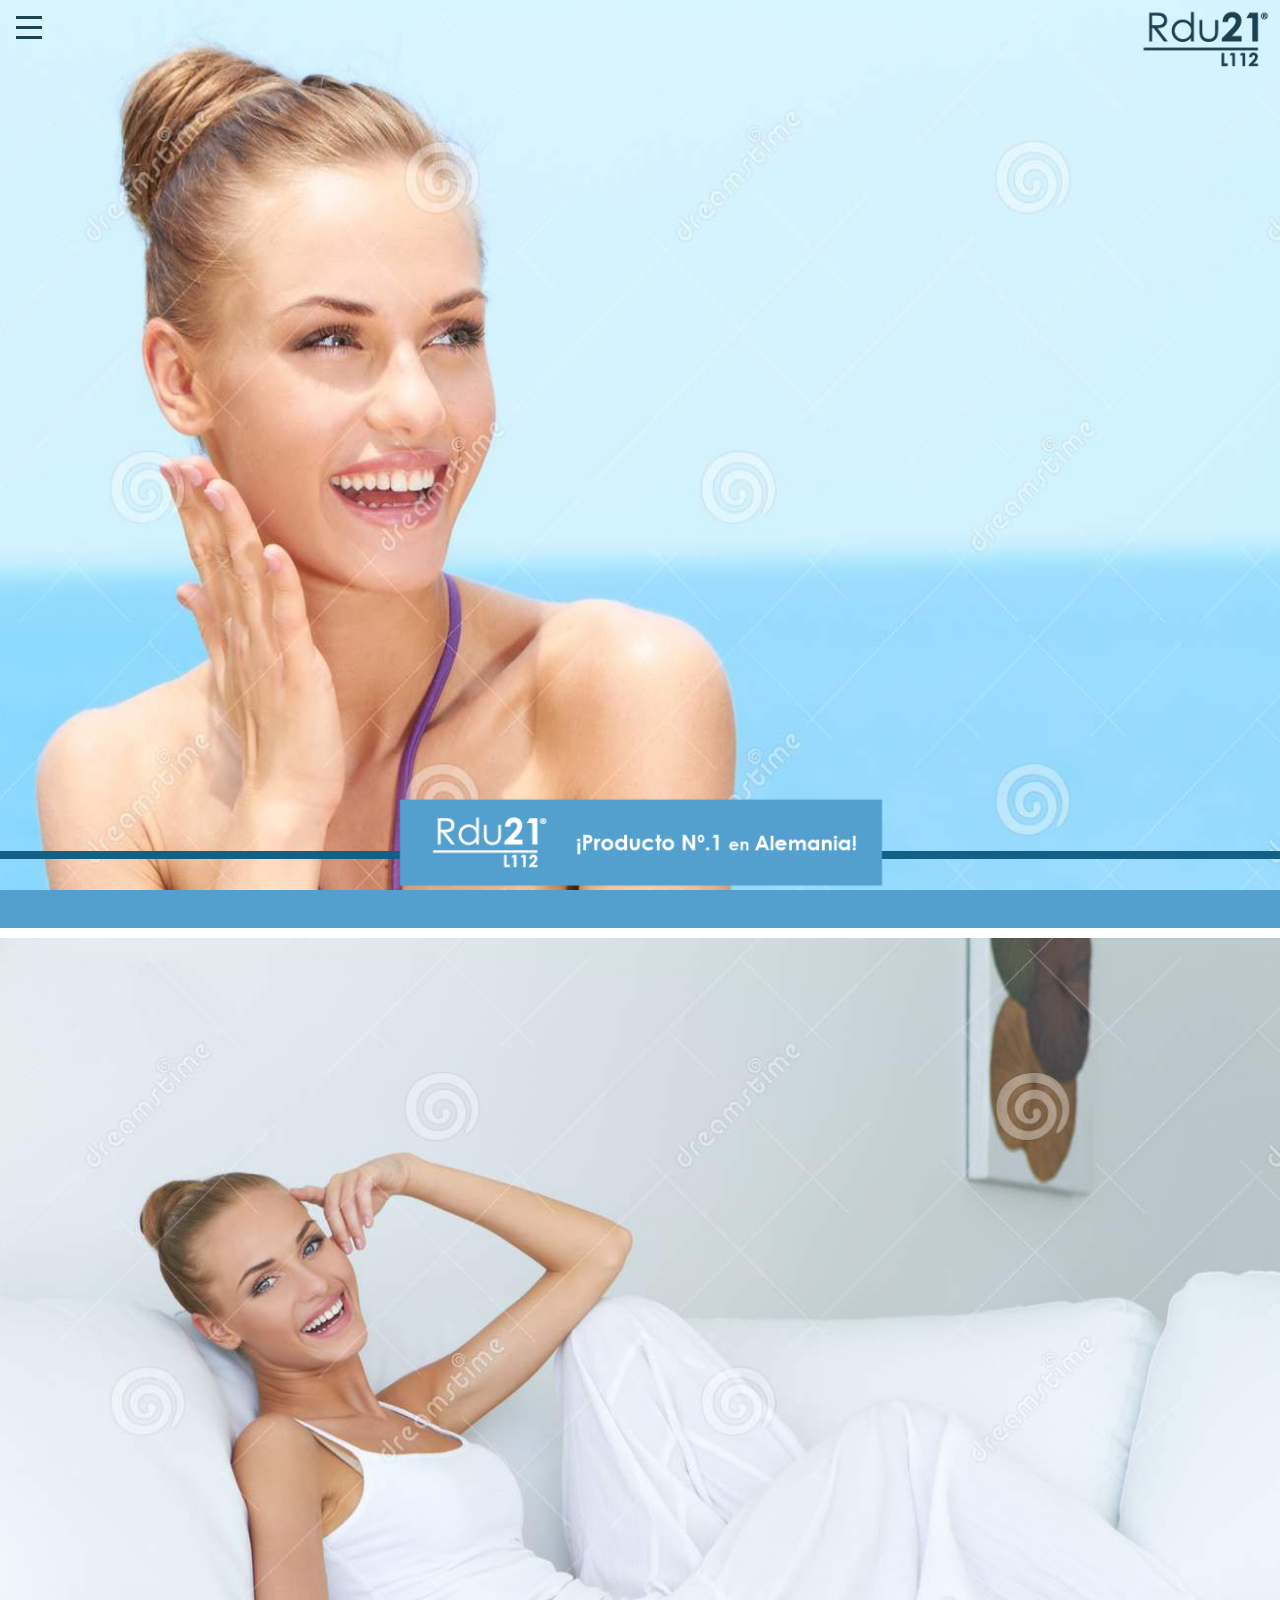
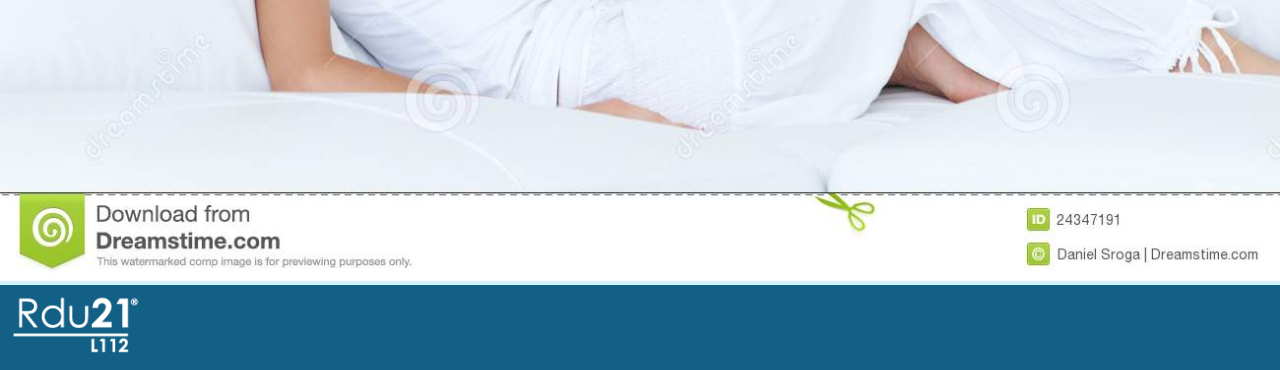
==== commit 2af3165a: "Cambios en diseño movil" ====
--- a/index.html
+++ b/index.html
@@ -45,17 +45,78 @@
 	</section>
 	<section class="SliderPrincipal">
 		<div id="owl-demo" class="owl-carousel">
-		  <div><img src="http://placehold.it/1170x300/42bdc2/FFFFFF"></div>
-		  <div><img src="http://placehold.it/1170x400/42bdc2/FFFFFF"></div>
-		  <div><img src="http://placehold.it/1170x500/42bdc2/FFFFFF"></div>
-		  <div><img src="http://placehold.it/1170x200/42bdc2/FFFFFF"></div>
-		  <div><img src="http://placehold.it/1170x500/42bdc2/FFFFFF"></div>
-		  <div><img src="http://placehold.it/1170x250/42bdc2/FFFFFF"></div>
-		  <div><img src="http://placehold.it/1170x350/42bdc2/FFFFFF"></div>
-		  <div><img src="http://placehold.it/1170x300/42bdc2/FFFFFF"></div>
-		  <div><img src="http://placehold.it/1170x100/42bdc2/FFFFFF"></div>
-		  <div><img src="http://placehold.it/1170x500/42bdc2/FFFFFF"></div>
+		    <div class="SliderPrincipal-item">
+		  	<h2 class="SliderPrincipal-titulo">7 recetas de batidos 'detox' caseros para todo el año</h2>
+			<p class="SliderPrincipal-p">Casi ningún nutricionista recomienda demonizar un alimento o hacer listas de buenos o malos en la alimentación...</p>
+			<a class="SliderPrincipal-link" href="#">Leer más ></a>
+			<figure class="SliderPrincipal-figure">
+				<img class="SliderPrincipal-imagen" src="assets/funcionamiento-feliz-de-la-mujer-24523862.jpg" alt="" >
+			</figure>
+		  </div>
+		  <div class="SliderPrincipal-item">
+		  	<h2 class="SliderPrincipal-titulo">7 recetas de batidos 'detox' caseros para todo el año</h2>
+			<p class="SliderPrincipal-p">Casi ningún nutricionista recomienda demonizar un alimento o hacer listas de buenos o malos en la alimentación...</p>
+			<a class="SliderPrincipal-link" href="#">Leer más ></a>
+			<figure class="SliderPrincipal-figure">
+				<img class="SliderPrincipal-imagen" src="assets/funcionamiento-feliz-de-la-mujer-24523862.jpg" alt="" >
+			</figure>
+		  </div>
+		  
 		</div>
 	</section>
+	<section class="FrasesMotivacion">
+		<div id="owl-demo-1" class="owl-carousel">
+		  <div class="FrasesMotivacion-item">
+		  	<h2 class="FrasesMotivacion-titulo">"Mantener el cuerpo sano es nuestro deber. De lo contrario, no podremos mantener nuestra mente fuerte y clara"</h2>
+		  	<p class="FrasesMotivacion-author">- Buddha.</p>
+		  </div>
+		  <div class="FrasesMotivacion-item">
+		  	<h2 class="FrasesMotivacion-titulo">"Mantener el cuerpo sano es nuestro deber. De lo contrario, no podremos mantener nuestra mente fuerte y clara"</h2>
+		  	<p class="FrasesMotivacion-author">- Buddha.</p>
+		  </div>
+		</div>
+	</section>
+	<section class="Contenedor-noticias">
+		<div class="Contenedor-mujer">
+			<figure class="Contenedor-mujerc">
+				<img src="assets/mujer-hermosa-joven-que-se-sienta-en-el-sofá-24347191.jpg" alt="" class="Contenedor-mujercImg">
+			</figure>
+			<figure class="Contenedor-caja">
+				<img src="assets/caja_rdu21l112.png" alt="" class="Contenedor-cajaImg">
+			</figure>
+		</div>
+		<div class="noticias">
+			<section class="SliderSecundario">
+				<div id="owl-demo-s" class="owl-carousel">
+				    <div class="SliderSecundario-item">
+				    	<figure class="SliderSecundario-figure">
+						<img class="SliderSecundario-imagen" src="assets/funcionamiento-feliz-de-la-mujer-24523862.jpg" alt="" >
+					</figure>
+				  	<h2 class="SliderSecundario-titulo">7 recetas de batidos 'detox' caseros para todo el año</h2>
+					<p class="SliderSecundario-p">Casi ningún nutricionista recomienda demonizar un alimento o hacer listas de buenos o malos en la alimentación...</p>
+					<a class="SliderSecundario-link" href="#">Leer más ></a>
+					
+				  </div>
+				  <div class="SliderSecundario-item">
+				  	<figure class="SliderSecundario-figure">
+						<img class="SliderSecundario-imagen" src="assets/funcionamiento-feliz-de-la-mujer-24523862.jpg" alt="" >
+					</figure>
+				  	<h2 class="SliderSecundario-titulo">7 recetas de batidos 'detox' caseros para todo el año</h2>
+					<p class="SliderSecundario-p">Casi ningún nutricionista recomienda demonizar un alimento o hacer listas de buenos o malos en la alimentación...</p>
+					<a class="SliderSecundario-link" href="#">Leer más ></a>
+					
+				  </div>
+				  
+				</div>
+			</section>
+			
+		</div>
+
+	</section>
+	<footer class="Footer">
+		<figure class="Footer-logo">
+			<img src="assets/rdu21l112_logo_s.png" alt="" class="Footer-logoImg">
+		</figure>
+	</footer>
 </body>
 </html>--- a/css/style.css
+++ b/css/style.css
@@ -1,2 +1,8 @@
 /* normalize.css v3.0.2 | MIT License | git.io/normalize */
-html{font-family:'Gill Sans','Gill Sans MT',Calibri,'Trebuchet MS',sans-serif;-ms-text-size-adjust:100%;-webkit-text-size-adjust:100%;}body{margin:0;font-size:16px}article,aside,details,figcaption,figure,footer,header,hgroup,main,menu,nav,section,summary{display:block}audio,canvas,progress,video{display:inline-block;vertical-align:baseline;}audio:not([controls]){display:none;height:0}[hidden],template{display:none}a{background-color:transparent}a:active,a:hover{outline:0}abbr[title]{border-bottom:1px dotted}b,strong{font-weight:bold}dfn{font-style:italic}h1{font-size:2em;margin:.67em 0}mark{background:#ff0;color:#000}small{font-size:80%}sub,sup{font-size:75%;line-height:0;position:relative;vertical-align:baseline}sup{top:-.5em}sub{bottom:-.25em}img{border:0}svg:not(:root){overflow:hidden}figure{margin:1em 40px}hr{-moz-box-sizing:content-box;box-sizing:content-box;height:0}pre{overflow:auto}code,kbd,pre,samp{font-family:monospace,monospace;font-size:1em}button,input,optgroup,select,textarea{color:inherit;font:inherit;margin:0;}button{overflow:visible}button,select{text-transform:none}button,html input[type="button"],input[type="reset"],input[type="submit"]{-webkit-appearance:button;cursor:pointer;}button[disabled],html input[disabled]{cursor:default}button::-moz-focus-inner,input::-moz-focus-inner{border:0;padding:0}input{line-height:normal}input[type="checkbox"],input[type="radio"]{box-sizing:border-box;padding:0;}input[type="number"]::-webkit-inner-spin-button,input[type="number"]::-webkit-outer-spin-button{height:auto}input[type="search"]{-webkit-appearance:textfield;-moz-box-sizing:content-box;-webkit-box-sizing:content-box;box-sizing:content-box}input[type="search"]::-webkit-search-cancel-button,input[type="search"]::-webkit-search-decoration{-webkit-appearance:none}fieldset{border:1px solid #c0c0c0;margin:0 2px;padding:.35em .625em .75em}legend{border:0;padding:0;}textarea{overflow:auto}optgroup{font-weight:bold}table{border-collapse:collapse;border-spacing:0}td,th{padding:0}.owl-carousel .animated{-webkit-animation-duration:1000ms;animation-duration:1000ms;-webkit-animation-fill-mode:both;animation-fill-mode:both}.owl-carousel .owl-animated-in{z-index:0}.owl-carousel .owl-animated-out{z-index:1}.owl-carousel .fadeOut{-webkit-animation-name:fadeOut;animation-name:fadeOut}@-webkit-keyframes fadeOut{0%{opacity:1}100%{opacity:0}}.owl-height{-webkit-transition:height 500ms ease-in-out;-moz-transition:height 500ms ease-in-out;-ms-transition:height 500ms ease-in-out;-o-transition:height 500ms ease-in-out;transition:height 500ms ease-in-out}.owl-carousel{display:none;width:100%;-webkit-tap-highlight-color:transparent;position:relative;z-index:1}.owl-carousel .owl-stage{position:relative;-ms-touch-action:pan-Y}.owl-carousel .owl-stage:after{content:".";display:block;clear:both;visibility:hidden;line-height:0;height:0}.owl-carousel .owl-stage-outer{position:relative;overflow:hidden;-webkit-transform:translate3d(0,0,0)}.owl-carousel .owl-controls .owl-nav .owl-prev,.owl-carousel .owl-controls .owl-nav .owl-next,.owl-carousel .owl-controls .owl-dot{cursor:pointer;cursor:hand;-webkit-user-select:none;-khtml-user-select:none;-moz-user-select:none;-ms-user-select:none;user-select:none}.owl-carousel.owl-loaded{display:block}.owl-carousel.owl-loading{opacity:0;display:block}.owl-carousel.owl-hidden{opacity:0}.owl-carousel .owl-refresh .owl-item{display:none}.owl-carousel .owl-item{position:relative;min-height:1px;float:left;-webkit-backface-visibility:hidden;-webkit-tap-highlight-color:transparent;-webkit-touch-callout:none;-webkit-user-select:none;-moz-user-select:none;-ms-user-select:none;user-select:none}.owl-carousel .owl-item img{display:block;width:100%;-webkit-transform-style:preserve-3d}.owl-carousel.owl-text-select-on .owl-item{-webkit-user-select:auto;-moz-user-select:auto;-ms-user-select:auto;user-select:auto}.owl-carousel .owl-grab{cursor:move;cursor:-webkit-grab;cursor:-o-grab;cursor:-ms-grab;cursor:grab}.owl-carousel.owl-rtl{direction:rtl}.owl-carousel.owl-rtl .owl-item{float:right}.no-js .owl-carousel{display:block}.owl-carousel .owl-item .owl-lazy{opacity:0;-webkit-transition:opacity 400ms ease;-moz-transition:opacity 400ms ease;-ms-transition:opacity 400ms ease;-o-transition:opacity 400ms ease;transition:opacity 400ms ease}.owl-carousel .owl-item img{transform-style:preserve-3d}.owl-carousel .owl-video-wrapper{position:relative;height:100%;background:#000}.owl-carousel .owl-video-play-icon{position:absolute;height:80px;width:80px;left:50%;top:50%;margin-left:-40px;margin-top:-40px;background:url("owl.video.play.png") no-repeat;cursor:pointer;z-index:1;-webkit-backface-visibility:hidden;-webkit-transition:scale 100ms ease;-moz-transition:scale 100ms ease;-ms-transition:scale 100ms ease;-o-transition:scale 100ms ease;transition:scale 100ms ease}.owl-carousel .owl-video-play-icon:hover{-webkit-transition:scale(1.3,1.3);-moz-transition:scale(1.3,1.3);-ms-transition:scale(1.3,1.3);-o-transition:scale(1.3,1.3);transition:scale(1.3,1.3)}.owl-carousel .owl-video-playing .owl-video-tn,.owl-carousel .owl-video-playing .owl-video-play-icon{display:none}.owl-carousel .owl-video-tn{opacity:0;height:100%;background-position:center center;background-repeat:no-repeat;-webkit-background-size:contain;-moz-background-size:contain;-o-background-size:contain;background-size:contain;-webkit-transition:opacity 400ms ease;-moz-transition:opacity 400ms ease;-ms-transition:opacity 400ms ease;-o-transition:opacity 400ms ease;transition:opacity 400ms ease}.owl-carousel .owl-video-frame{position:relative;z-index:1}@-moz-keyframes fadeOut{0%{opacity:1}100%{opacity:0}}@-webkit-keyframes fadeOut{0%{opacity:1}100%{opacity:0}}@-o-keyframes fadeOut{0%{opacity:1}100%{opacity:0}}@keyframes fadeOut{0%{opacity:1}100%{opacity:0}}.owl-theme .owl-controls{margin-top:10px;text-align:center}.owl-theme .owl-controls .owl-buttons div{color:#fff;display:inline-block;zoom:1;*display:inline;margin:5px;padding:3px 10px;font-size:12px;-webkit-border-radius:30px;-moz-border-radius:30px;border-radius:30px;background:#869791;filter:Alpha(50);opacity:.5}.owl-theme .owl-controls.clickable .owl-buttons div:hover{filter:Alpha(100);opacity:1;text-decoration:none}.owl-theme .owl-controls .owl-page{display:inline-block;zoom:1;*display:inline;}.owl-theme .owl-controls .owl-page span{display:block;width:12px;height:12px;margin:5px 7px;filter:Alpha(50);opacity:.5;-webkit-border-radius:20px;-moz-border-radius:20px;border-radius:20px;background:#869791}.owl-theme .owl-controls .owl-page.active span,.owl-theme .owl-controls.clickable .owl-page:hover span{filter:Alpha(100);opacity:1}.owl-theme .owl-controls .owl-page span.owl-numbers{height:auto;width:auto;color:#fff;padding:2px 10px;font-size:12px;-webkit-border-radius:30px;-moz-border-radius:30px;border-radius:30px}.owl-item.loading{min-height:150px;background:url("AjaxLoader.gif") no-repeat center center}html,body{height:100%}.ContenedorImagen{top:0;z-index:-1;background-size:100% 100%;width:100%;height:100%;}.ContenedorImagen-img{background-repeat:no-repeat;background-size:100% 100%;width:100%;height:100%}.ContenedorPrincipal{position:relative;width:100%;text-align:center;height:auto;overflow:hidden;height:100%;}.ContenedorPrincipal-logo{position:absolute;margin:0;padding:0;z-index:1;top:0;right:0;}.ContenedorPrincipal-logoImg{display:inline-block;width:150px}.ContenedorPrincipal-menu{position:fixed;text-align:center;display:inline-block;right:0;padding:0;background:#fff;width:100%;height:100%;transition:all 1s ease-in-out;top:0;display:none;z-index:1;}.ContenedorPrincipal-menuUl{padding:0;margin:0;list-style:none;text-align:center;top:30%;position:relative}.ContenedorPrincipal-menuItem{margin:0;border-left:.8em solid #1e4354;}.ContenedorPrincipal-menuItem a{text-decoration:none;cursor:pointer;color:#1e4354;text-transform:uppercase;padding:1em 0;display:inherit}.ContenedorPrincipal-banner{width:100%;position:absolute;left:0;bottom:0;z-index:1}.ContenedorPrincipal-bannerlema img{border:0;width:100%;max-width:500px}.ContenedorPrincipal-bannerLinea{width:100%;height:.5em;background-color:#0c72a3;position:absolute;top:55%;z-index:-1}.ContenedorPrincipal .menu-movil{display:inline-block;position:absolute;color:#1e4354;padding:1em 0 0 1em;cursor:pointer;transition:all .5s ease-in-out;top:0;left:0;}.ContenedorPrincipal .menu-movil .col{height:3px;width:26px;margin-bottom:7px;background-color:#1e4354;display:block}.SliderPrincipal{width:1170px;height:400px;background-color:#d1f3fd;}.SliderPrincipal .owl-carousel{width:100%;}.SliderPrincipal .owl-carousel .item{width:1170px}+html{font-family:'Gill Sans','Gill Sans MT',Calibri,'Trebuchet MS',sans-serif;-ms-text-size-adjust:100%;-webkit-text-size-adjust:100%;}body{margin:0;font-size:16px}article,aside,details,figcaption,figure,footer,header,hgroup,main,menu,nav,section,summary{display:block}audio,canvas,progress,video{display:inline-block;vertical-align:baseline;}audio:not([controls]){display:none;height:0}[hidden],template{display:none}a{background-color:transparent}a:active,a:hover{outline:0}abbr[title]{border-bottom:1px dotted}b,strong{font-weight:bold}dfn{font-style:italic}h1{font-size:2em;margin:.67em 0}mark{background:#ff0;color:#000}small{font-size:80%}sub,sup{font-size:75%;line-height:0;position:relative;vertical-align:baseline}sup{top:-.5em}sub{bottom:-.25em}img{border:0}svg:not(:root){overflow:hidden}figure{margin:1em 40px}hr{-moz-box-sizing:content-box;box-sizing:content-box;height:0}pre{overflow:auto}code,kbd,pre,samp{font-family:monospace,monospace;font-size:1em}button,input,optgroup,select,textarea{color:inherit;font:inherit;margin:0;}button{overflow:visible}button,select{text-transform:none}button,html input[type="button"],input[type="reset"],input[type="submit"]{-webkit-appearance:button;cursor:pointer;}button[disabled],html input[disabled]{cursor:default}button::-moz-focus-inner,input::-moz-focus-inner{border:0;padding:0}input{line-height:normal}input[type="checkbox"],input[type="radio"]{box-sizing:border-box;padding:0;}input[type="number"]::-webkit-inner-spin-button,input[type="number"]::-webkit-outer-spin-button{height:auto}input[type="search"]{-webkit-appearance:textfield;-moz-box-sizing:content-box;-webkit-box-sizing:content-box;box-sizing:content-box}input[type="search"]::-webkit-search-cancel-button,input[type="search"]::-webkit-search-decoration{-webkit-appearance:none}fieldset{border:1px solid #c0c0c0;margin:0 2px;padding:.35em .625em .75em}legend{border:0;padding:0;}textarea{overflow:auto}optgroup{font-weight:bold}table{border-collapse:collapse;border-spacing:0}td,th{padding:0}.owl-carousel .animated{-webkit-animation-duration:1000ms;animation-duration:1000ms;-webkit-animation-fill-mode:both;animation-fill-mode:both}.owl-carousel .owl-animated-in{z-index:0}.owl-carousel .owl-animated-out{z-index:1}.owl-carousel .fadeOut{-webkit-animation-name:fadeOut;animation-name:fadeOut}@-webkit-keyframes fadeOut{0%{opacity:1}100%{opacity:0}}.owl-height{-webkit-transition:height 500ms ease-in-out;-moz-transition:height 500ms ease-in-out;-ms-transition:height 500ms ease-in-out;-o-transition:height 500ms ease-in-out;transition:height 500ms ease-in-out}.owl-carousel{display:none;width:100%;-webkit-tap-highlight-color:transparent;position:relative;z-index:1}.owl-carousel .owl-stage{position:relative;-ms-touch-action:pan-Y}.owl-carousel .owl-stage:after{content:".";display:block;clear:both;visibility:hidden;line-height:0;height:0}.owl-carousel .owl-stage-outer{position:relative;overflow:hidden;-webkit-transform:translate3d(0,0,0)}.owl-carousel .owl-controls .owl-nav .owl-prev,.owl-carousel .owl-controls .owl-nav .owl-next,.owl-carousel .owl-controls .owl-dot{cursor:pointer;cursor:hand;-webkit-user-select:none;-khtml-user-select:none;-moz-user-select:none;-ms-user-select:none;user-select:none}.owl-carousel.owl-loaded{display:block}.owl-carousel.owl-loading{opacity:0;display:block}.owl-carousel.owl-hidden{opacity:0}.owl-carousel .owl-refresh .owl-item{display:none}.owl-carousel .owl-item{position:relative;min-height:1px;float:left;-webkit-backface-visibility:hidden;-webkit-tap-highlight-color:transparent;-webkit-touch-callout:none;-webkit-user-select:none;-moz-user-select:none;-ms-user-select:none;user-select:none}.owl-carousel .owl-item img{display:block;width:100%;-webkit-transform-style:preserve-3d}.owl-carousel.owl-text-select-on .owl-item{-webkit-user-select:auto;-moz-user-select:auto;-ms-user-select:auto;user-select:auto}.owl-carousel .owl-grab{cursor:move;cursor:-webkit-grab;cursor:-o-grab;cursor:-ms-grab;cursor:grab}.owl-carousel.owl-rtl{direction:rtl}.owl-carousel.owl-rtl .owl-item{float:right}.no-js .owl-carousel{display:block}.owl-carousel .owl-item .owl-lazy{opacity:0;-webkit-transition:opacity 400ms ease;-moz-transition:opacity 400ms ease;-ms-transition:opacity 400ms ease;-o-transition:opacity 400ms ease;transition:opacity 400ms ease}.owl-carousel .owl-item img{transform-style:preserve-3d}.owl-carousel .owl-video-wrapper{position:relative;height:100%;background:#000}.owl-carousel .owl-video-play-icon{position:absolute;height:80px;width:80px;left:50%;top:50%;margin-left:-40px;margin-top:-40px;background:url("owl.video.play.png") no-repeat;cursor:pointer;z-index:1;-webkit-backface-visibility:hidden;-webkit-transition:scale 100ms ease;-moz-transition:scale 100ms ease;-ms-transition:scale 100ms ease;-o-transition:scale 100ms ease;transition:scale 100ms ease}.owl-carousel .owl-video-play-icon:hover{-webkit-transition:scale(1.3,1.3);-moz-transition:scale(1.3,1.3);-ms-transition:scale(1.3,1.3);-o-transition:scale(1.3,1.3);transition:scale(1.3,1.3)}.owl-carousel .owl-video-playing .owl-video-tn,.owl-carousel .owl-video-playing .owl-video-play-icon{display:none}.owl-carousel .owl-video-tn{opacity:0;height:100%;background-position:center center;background-repeat:no-repeat;-webkit-background-size:contain;-moz-background-size:contain;-o-background-size:contain;background-size:contain;-webkit-transition:opacity 400ms ease;-moz-transition:opacity 400ms ease;-ms-transition:opacity 400ms ease;-o-transition:opacity 400ms ease;transition:opacity 400ms ease}.owl-carousel .owl-video-frame{position:relative;z-index:1}@-moz-keyframes fadeOut{0%{opacity:1}100%{opacity:0}}@-webkit-keyframes fadeOut{0%{opacity:1}100%{opacity:0}}@-o-keyframes fadeOut{0%{opacity:1}100%{opacity:0}}@keyframes fadeOut{0%{opacity:1}100%{opacity:0}}.owl-theme .owl-controls{margin-top:10px;text-align:center}.owl-theme .owl-controls .owl-buttons div{color:#fff;display:inline-block;zoom:1;*display:inline;margin:5px;padding:3px 10px;font-size:12px;-webkit-border-radius:30px;-moz-border-radius:30px;border-radius:30px;background:#869791;filter:Alpha(50);opacity:.5}.owl-theme .owl-controls.clickable .owl-buttons div:hover{filter:Alpha(100);opacity:1;text-decoration:none}.owl-theme .owl-controls .owl-page{display:inline-block;zoom:1;*display:inline;}.owl-theme .owl-controls .owl-page span{display:block;width:12px;height:12px;margin:5px 7px;filter:Alpha(50);opacity:.5;-webkit-border-radius:20px;-moz-border-radius:20px;border-radius:20px;background:#869791}.owl-theme .owl-controls .owl-page.active span,.owl-theme .owl-controls.clickable .owl-page:hover span{filter:Alpha(100);opacity:1}.owl-theme .owl-controls .owl-page span.owl-numbers{height:auto;width:auto;color:#fff;padding:2px 10px;font-size:12px;-webkit-border-radius:30px;-moz-border-radius:30px;border-radius:30px}.owl-item.loading{min-height:150px;background:url("AjaxLoader.gif") no-repeat center center}/*
+Animate.css - http://daneden.me/animate
+Licensed under the MIT license - http://opensource.org/licenses/MIT
+
+Copyright (c) 2015 Daniel Eden
+*/
+.animated{-webkit-animation-duration:1s;animation-duration:1s;-webkit-animation-fill-mode:both;animation-fill-mode:both}.animated.infinite{-webkit-animation-iteration-count:infinite;animation-iteration-count:infinite}.animated.hinge{-webkit-animation-duration:2s;animation-duration:2s}.animated.bounceIn,.animated.bounceOut{-webkit-animation-duration:.75s;animation-duration:.75s}.animated.flipOutX,.animated.flipOutY{-webkit-animation-duration:.75s;animation-duration:.75s}@-webkit-keyframes bounce{from,20%,53%,80%,100%{-webkit-animation-timing-function:cubic-bezier(.215,.61,.355,1);animation-timing-function:cubic-bezier(.215,.61,.355,1);-webkit-transform:translate3d(0,0,0);transform:translate3d(0,0,0)}40%,43%{-webkit-animation-timing-function:cubic-bezier(.755,.05,.855,.06);animation-timing-function:cubic-bezier(.755,.05,.855,.06);-webkit-transform:translate3d(0,-30px,0);transform:translate3d(0,-30px,0)}70%{-webkit-animation-timing-function:cubic-bezier(.755,.05,.855,.06);animation-timing-function:cubic-bezier(.755,.05,.855,.06);-webkit-transform:translate3d(0,-15px,0);transform:translate3d(0,-15px,0)}90%{-webkit-transform:translate3d(0,-4px,0);transform:translate3d(0,-4px,0)}}.bounce{-webkit-animation-name:bounce;animation-name:bounce;-webkit-transform-origin:center bottom;transform-origin:center bottom}@-webkit-keyframes flash{from,50%,100%{opacity:1}25%,75%{opacity:0}}.flash{-webkit-animation-name:flash;animation-name:flash}@-webkit-keyframes pulse{from{-webkit-transform:scale3d(1,1,1);transform:scale3d(1,1,1)}50%{-webkit-transform:scale3d(1.05,1.05,1.05);transform:scale3d(1.05,1.05,1.05)}100%{-webkit-transform:scale3d(1,1,1);transform:scale3d(1,1,1)}}.pulse{-webkit-animation-name:pulse;animation-name:pulse}@-webkit-keyframes rubberBand{from{-webkit-transform:scale3d(1,1,1);transform:scale3d(1,1,1)}30%{-webkit-transform:scale3d(1.25,.75,1);transform:scale3d(1.25,.75,1)}40%{-webkit-transform:scale3d(.75,1.25,1);transform:scale3d(.75,1.25,1)}50%{-webkit-transform:scale3d(1.15,.85,1);transform:scale3d(1.15,.85,1)}65%{-webkit-transform:scale3d(.95,1.05,1);transform:scale3d(.95,1.05,1)}75%{-webkit-transform:scale3d(1.05,.95,1);transform:scale3d(1.05,.95,1)}100%{-webkit-transform:scale3d(1,1,1);transform:scale3d(1,1,1)}}.rubberBand{-webkit-animation-name:rubberBand;animation-name:rubberBand}@-webkit-keyframes shake{from,100%{-webkit-transform:translate3d(0,0,0);transform:translate3d(0,0,0)}10%,30%,50%,70%,90%{-webkit-transform:translate3d(-10px,0,0);transform:translate3d(-10px,0,0)}20%,40%,60%,80%{-webkit-transform:translate3d(10px,0,0);transform:translate3d(10px,0,0)}}.shake{-webkit-animation-name:shake;animation-name:shake}@-webkit-keyframes swing{20%{-webkit-transform:rotate3d(0,0,1,15deg);transform:rotate3d(0,0,1,15deg)}40%{-webkit-transform:rotate3d(0,0,1,-10deg);transform:rotate3d(0,0,1,-10deg)}60%{-webkit-transform:rotate3d(0,0,1,5deg);transform:rotate3d(0,0,1,5deg)}80%{-webkit-transform:rotate3d(0,0,1,-5deg);transform:rotate3d(0,0,1,-5deg)}100%{-webkit-transform:rotate3d(0,0,1,0);transform:rotate3d(0,0,1,0)}}.swing{-webkit-transform-origin:top center;transform-origin:top center;-webkit-animation-name:swing;animation-name:swing}@-webkit-keyframes tada{from{-webkit-transform:scale3d(1,1,1);transform:scale3d(1,1,1)}10%,20%{-webkit-transform:scale3d(.9,.9,.9) rotate3d(0,0,1,-3deg);transform:scale3d(.9,.9,.9) rotate3d(0,0,1,-3deg)}30%,50%,70%,90%{-webkit-transform:scale3d(1.1,1.1,1.1) rotate3d(0,0,1,3deg);transform:scale3d(1.1,1.1,1.1) rotate3d(0,0,1,3deg)}40%,60%,80%{-webkit-transform:scale3d(1.1,1.1,1.1) rotate3d(0,0,1,-3deg);transform:scale3d(1.1,1.1,1.1) rotate3d(0,0,1,-3deg)}100%{-webkit-transform:scale3d(1,1,1);transform:scale3d(1,1,1)}}.tada{-webkit-animation-name:tada;animation-name:tada}@-webkit-keyframes wobble{from{-webkit-transform:none;transform:none}15%{-webkit-transform:translate3d(-25%,0,0) rotate3d(0,0,1,-5deg);transform:translate3d(-25%,0,0) rotate3d(0,0,1,-5deg)}30%{-webkit-transform:translate3d(20%,0,0) rotate3d(0,0,1,3deg);transform:translate3d(20%,0,0) rotate3d(0,0,1,3deg)}45%{-webkit-transform:translate3d(-15%,0,0) rotate3d(0,0,1,-3deg);transform:translate3d(-15%,0,0) rotate3d(0,0,1,-3deg)}60%{-webkit-transform:translate3d(10%,0,0) rotate3d(0,0,1,2deg);transform:translate3d(10%,0,0) rotate3d(0,0,1,2deg)}75%{-webkit-transform:translate3d(-5%,0,0) rotate3d(0,0,1,-1deg);transform:translate3d(-5%,0,0) rotate3d(0,0,1,-1deg)}100%{-webkit-transform:none;transform:none}}.wobble{-webkit-animation-name:wobble;animation-name:wobble}@-webkit-keyframes jello{from,11.1%,100%{-webkit-transform:none;transform:none}22.2%{-webkit-transform:skewX(-12.5deg) skewY(-12.5deg);transform:skewX(-12.5deg) skewY(-12.5deg)}33.3%{-webkit-transform:skewX(6.25deg) skewY(6.25deg);transform:skewX(6.25deg) skewY(6.25deg)}44.4%{-webkit-transform:skewX(-3.125deg) skewY(-3.125deg);transform:skewX(-3.125deg) skewY(-3.125deg)}55.5%{-webkit-transform:skewX(1.5625deg) skewY(1.5625deg);transform:skewX(1.5625deg) skewY(1.5625deg)}66.6%{-webkit-transform:skewX(-.78125deg) skewY(-.78125deg);transform:skewX(-.78125deg) skewY(-.78125deg)}77.7%{-webkit-transform:skewX(.390625deg) skewY(.390625deg);transform:skewX(.390625deg) skewY(.390625deg)}88.8%{-webkit-transform:skewX(-.1953125deg) skewY(-.1953125deg);transform:skewX(-.1953125deg) skewY(-.1953125deg)}}.jello{-webkit-animation-name:jello;animation-name:jello;-webkit-transform-origin:center;transform-origin:center}@-webkit-keyframes bounceIn{from,20%,40%,60%,80%,100%{-webkit-animation-timing-function:cubic-bezier(.215,.61,.355,1);animation-timing-function:cubic-bezier(.215,.61,.355,1)}0%{opacity:0;-webkit-transform:scale3d(.3,.3,.3);transform:scale3d(.3,.3,.3)}20%{-webkit-transform:scale3d(1.1,1.1,1.1);transform:scale3d(1.1,1.1,1.1)}40%{-webkit-transform:scale3d(.9,.9,.9);transform:scale3d(.9,.9,.9)}60%{opacity:1;-webkit-transform:scale3d(1.03,1.03,1.03);transform:scale3d(1.03,1.03,1.03)}80%{-webkit-transform:scale3d(.97,.97,.97);transform:scale3d(.97,.97,.97)}100%{opacity:1;-webkit-transform:scale3d(1,1,1);transform:scale3d(1,1,1)}}.bounceIn{-webkit-animation-name:bounceIn;animation-name:bounceIn}@-webkit-keyframes bounceInDown{from,60%,75%,90%,100%{-webkit-animation-timing-function:cubic-bezier(.215,.61,.355,1);animation-timing-function:cubic-bezier(.215,.61,.355,1)}0%{opacity:0;-webkit-transform:translate3d(0,-3000px,0);transform:translate3d(0,-3000px,0)}60%{opacity:1;-webkit-transform:translate3d(0,25px,0);transform:translate3d(0,25px,0)}75%{-webkit-transform:translate3d(0,-10px,0);transform:translate3d(0,-10px,0)}90%{-webkit-transform:translate3d(0,5px,0);transform:translate3d(0,5px,0)}100%{-webkit-transform:none;transform:none}}.bounceInDown{-webkit-animation-name:bounceInDown;animation-name:bounceInDown}@-webkit-keyframes bounceInLeft{from,60%,75%,90%,100%{-webkit-animation-timing-function:cubic-bezier(.215,.61,.355,1);animation-timing-function:cubic-bezier(.215,.61,.355,1)}0%{opacity:0;-webkit-transform:translate3d(-3000px,0,0);transform:translate3d(-3000px,0,0)}60%{opacity:1;-webkit-transform:translate3d(25px,0,0);transform:translate3d(25px,0,0)}75%{-webkit-transform:translate3d(-10px,0,0);transform:translate3d(-10px,0,0)}90%{-webkit-transform:translate3d(5px,0,0);transform:translate3d(5px,0,0)}100%{-webkit-transform:none;transform:none}}.bounceInLeft{-webkit-animation-name:bounceInLeft;animation-name:bounceInLeft}@-webkit-keyframes bounceInRight{from,60%,75%,90%,100%{-webkit-animation-timing-function:cubic-bezier(.215,.61,.355,1);animation-timing-function:cubic-bezier(.215,.61,.355,1)}from{opacity:0;-webkit-transform:translate3d(3000px,0,0);transform:translate3d(3000px,0,0)}60%{opacity:1;-webkit-transform:translate3d(-25px,0,0);transform:translate3d(-25px,0,0)}75%{-webkit-transform:translate3d(10px,0,0);transform:translate3d(10px,0,0)}90%{-webkit-transform:translate3d(-5px,0,0);transform:translate3d(-5px,0,0)}100%{-webkit-transform:none;transform:none}}.bounceInRight{-webkit-animation-name:bounceInRight;animation-name:bounceInRight}@-webkit-keyframes bounceInUp{from,60%,75%,90%,100%{-webkit-animation-timing-function:cubic-bezier(.215,.61,.355,1);animation-timing-function:cubic-bezier(.215,.61,.355,1)}from{opacity:0;-webkit-transform:translate3d(0,3000px,0);transform:translate3d(0,3000px,0)}60%{opacity:1;-webkit-transform:translate3d(0,-20px,0);transform:translate3d(0,-20px,0)}75%{-webkit-transform:translate3d(0,10px,0);transform:translate3d(0,10px,0)}90%{-webkit-transform:translate3d(0,-5px,0);transform:translate3d(0,-5px,0)}100%{-webkit-transform:translate3d(0,0,0);transform:translate3d(0,0,0)}}.bounceInUp{-webkit-animation-name:bounceInUp;animation-name:bounceInUp}@-webkit-keyframes bounceOut{20%{-webkit-transform:scale3d(.9,.9,.9);transform:scale3d(.9,.9,.9)}50%,55%{opacity:1;-webkit-transform:scale3d(1.1,1.1,1.1);transform:scale3d(1.1,1.1,1.1)}100%{opacity:0;-webkit-transform:scale3d(.3,.3,.3);transform:scale3d(.3,.3,.3)}}.bounceOut{-webkit-animation-name:bounceOut;animation-name:bounceOut}@-webkit-keyframes bounceOutDown{20%{-webkit-transform:translate3d(0,10px,0);transform:translate3d(0,10px,0)}40%,45%{opacity:1;-webkit-transform:translate3d(0,-20px,0);transform:translate3d(0,-20px,0)}100%{opacity:0;-webkit-transform:translate3d(0,2000px,0);transform:translate3d(0,2000px,0)}}.bounceOutDown{-webkit-animation-name:bounceOutDown;animation-name:bounceOutDown}@-webkit-keyframes bounceOutLeft{20%{opacity:1;-webkit-transform:translate3d(20px,0,0);transform:translate3d(20px,0,0)}100%{opacity:0;-webkit-transform:translate3d(-2000px,0,0);transform:translate3d(-2000px,0,0)}}.bounceOutLeft{-webkit-animation-name:bounceOutLeft;animation-name:bounceOutLeft}@-webkit-keyframes bounceOutRight{20%{opacity:1;-webkit-transform:translate3d(-20px,0,0);transform:translate3d(-20px,0,0)}100%{opacity:0;-webkit-transform:translate3d(2000px,0,0);transform:translate3d(2000px,0,0)}}.bounceOutRight{-webkit-animation-name:bounceOutRight;animation-name:bounceOutRight}@-webkit-keyframes bounceOutUp{20%{-webkit-transform:translate3d(0,-10px,0);transform:translate3d(0,-10px,0)}40%,45%{opacity:1;-webkit-transform:translate3d(0,20px,0);transform:translate3d(0,20px,0)}100%{opacity:0;-webkit-transform:translate3d(0,-2000px,0);transform:translate3d(0,-2000px,0)}}.bounceOutUp{-webkit-animation-name:bounceOutUp;animation-name:bounceOutUp}@-webkit-keyframes fadeIn{from{opacity:0}100%{opacity:1}}.fadeIn{-webkit-animation-name:fadeIn;animation-name:fadeIn}@-webkit-keyframes fadeInDown{from{opacity:0;-webkit-transform:translate3d(0,-100%,0);transform:translate3d(0,-100%,0)}100%{opacity:1;-webkit-transform:none;transform:none}}.fadeInDown{-webkit-animation-name:fadeInDown;animation-name:fadeInDown}@-webkit-keyframes fadeInDownBig{from{opacity:0;-webkit-transform:translate3d(0,-2000px,0);transform:translate3d(0,-2000px,0)}100%{opacity:1;-webkit-transform:none;transform:none}}.fadeInDownBig{-webkit-animation-name:fadeInDownBig;animation-name:fadeInDownBig}@-webkit-keyframes fadeInLeft{from{opacity:0;-webkit-transform:translate3d(-100%,0,0);transform:translate3d(-100%,0,0)}100%{opacity:1;-webkit-transform:none;transform:none}}.fadeInLeft{-webkit-animation-name:fadeInLeft;animation-name:fadeInLeft}@-webkit-keyframes fadeInLeftBig{from{opacity:0;-webkit-transform:translate3d(-2000px,0,0);transform:translate3d(-2000px,0,0)}100%{opacity:1;-webkit-transform:none;transform:none}}.fadeInLeftBig{-webkit-animation-name:fadeInLeftBig;animation-name:fadeInLeftBig}@-webkit-keyframes fadeInRight{from{opacity:0;-webkit-transform:translate3d(100%,0,0);transform:translate3d(100%,0,0)}100%{opacity:1;-webkit-transform:none;transform:none}}.fadeInRight{-webkit-animation-name:fadeInRight;animation-name:fadeInRight}@-webkit-keyframes fadeInRightBig{from{opacity:0;-webkit-transform:translate3d(2000px,0,0);transform:translate3d(2000px,0,0)}100%{opacity:1;-webkit-transform:none;transform:none}}.fadeInRightBig{-webkit-animation-name:fadeInRightBig;animation-name:fadeInRightBig}@-webkit-keyframes fadeInUp{from{opacity:0;-webkit-transform:translate3d(0,100%,0);transform:translate3d(0,100%,0)}100%{opacity:1;-webkit-transform:none;transform:none}}.fadeInUp{-webkit-animation-name:fadeInUp;animation-name:fadeInUp}@-webkit-keyframes fadeInUpBig{from{opacity:0;-webkit-transform:translate3d(0,2000px,0);transform:translate3d(0,2000px,0)}100%{opacity:1;-webkit-transform:none;transform:none}}.fadeInUpBig{-webkit-animation-name:fadeInUpBig;animation-name:fadeInUpBig}@-webkit-keyframes fadeOut{from{opacity:1}100%{opacity:0}}.fadeOut{-webkit-animation-name:fadeOut;animation-name:fadeOut}@-webkit-keyframes fadeOutDown{from{opacity:1}100%{opacity:0;-webkit-transform:translate3d(0,100%,0);transform:translate3d(0,100%,0)}}.fadeOutDown{-webkit-animation-name:fadeOutDown;animation-name:fadeOutDown}@-webkit-keyframes fadeOutDownBig{from{opacity:1}100%{opacity:0;-webkit-transform:translate3d(0,2000px,0);transform:translate3d(0,2000px,0)}}.fadeOutDownBig{-webkit-animation-name:fadeOutDownBig;animation-name:fadeOutDownBig}@-webkit-keyframes fadeOutLeft{from{opacity:1}100%{opacity:0;-webkit-transform:translate3d(-100%,0,0);transform:translate3d(-100%,0,0)}}.fadeOutLeft{-webkit-animation-name:fadeOutLeft;animation-name:fadeOutLeft}@-webkit-keyframes fadeOutLeftBig{from{opacity:1}100%{opacity:0;-webkit-transform:translate3d(-2000px,0,0);transform:translate3d(-2000px,0,0)}}.fadeOutLeftBig{-webkit-animation-name:fadeOutLeftBig;animation-name:fadeOutLeftBig}@-webkit-keyframes fadeOutRight{from{opacity:1}100%{opacity:0;-webkit-transform:translate3d(100%,0,0);transform:translate3d(100%,0,0)}}.fadeOutRight{-webkit-animation-name:fadeOutRight;animation-name:fadeOutRight}@-webkit-keyframes fadeOutRightBig{from{opacity:1}100%{opacity:0;-webkit-transform:translate3d(2000px,0,0);transform:translate3d(2000px,0,0)}}.fadeOutRightBig{-webkit-animation-name:fadeOutRightBig;animation-name:fadeOutRightBig}@-webkit-keyframes fadeOutUp{from{opacity:1}100%{opacity:0;-webkit-transform:translate3d(0,-100%,0);transform:translate3d(0,-100%,0)}}.fadeOutUp{-webkit-animation-name:fadeOutUp;animation-name:fadeOutUp}@-webkit-keyframes fadeOutUpBig{from{opacity:1}100%{opacity:0;-webkit-transform:translate3d(0,-2000px,0);transform:translate3d(0,-2000px,0)}}.fadeOutUpBig{-webkit-animation-name:fadeOutUpBig;animation-name:fadeOutUpBig}@-webkit-keyframes flip{from{-webkit-transform:perspective(400px) rotate3d(0,1,0,-360deg);transform:perspective(400px) rotate3d(0,1,0,-360deg);-webkit-animation-timing-function:ease-out;animation-timing-function:ease-out}40%{-webkit-transform:perspective(400px) translate3d(0,0,150px) rotate3d(0,1,0,-190deg);transform:perspective(400px) translate3d(0,0,150px) rotate3d(0,1,0,-190deg);-webkit-animation-timing-function:ease-out;animation-timing-function:ease-out}50%{-webkit-transform:perspective(400px) translate3d(0,0,150px) rotate3d(0,1,0,-170deg);transform:perspective(400px) translate3d(0,0,150px) rotate3d(0,1,0,-170deg);-webkit-animation-timing-function:ease-in;animation-timing-function:ease-in}80%{-webkit-transform:perspective(400px) scale3d(.95,.95,.95);transform:perspective(400px) scale3d(.95,.95,.95);-webkit-animation-timing-function:ease-in;animation-timing-function:ease-in}100%{-webkit-transform:perspective(400px);transform:perspective(400px);-webkit-animation-timing-function:ease-in;animation-timing-function:ease-in}}.animated.flip{-webkit-backface-visibility:visible;backface-visibility:visible;-webkit-animation-name:flip;animation-name:flip}@-webkit-keyframes flipInX{from{-webkit-transform:perspective(400px) rotate3d(1,0,0,90deg);transform:perspective(400px) rotate3d(1,0,0,90deg);-webkit-animation-timing-function:ease-in;animation-timing-function:ease-in;opacity:0}40%{-webkit-transform:perspective(400px) rotate3d(1,0,0,-20deg);transform:perspective(400px) rotate3d(1,0,0,-20deg);-webkit-animation-timing-function:ease-in;animation-timing-function:ease-in}60%{-webkit-transform:perspective(400px) rotate3d(1,0,0,10deg);transform:perspective(400px) rotate3d(1,0,0,10deg);opacity:1}80%{-webkit-transform:perspective(400px) rotate3d(1,0,0,-5deg);transform:perspective(400px) rotate3d(1,0,0,-5deg)}100%{-webkit-transform:perspective(400px);transform:perspective(400px)}}.flipInX{-webkit-backface-visibility:visible !important;backface-visibility:visible !important;-webkit-animation-name:flipInX;animation-name:flipInX}@-webkit-keyframes flipInY{from{-webkit-transform:perspective(400px) rotate3d(0,1,0,90deg);transform:perspective(400px) rotate3d(0,1,0,90deg);-webkit-animation-timing-function:ease-in;animation-timing-function:ease-in;opacity:0}40%{-webkit-transform:perspective(400px) rotate3d(0,1,0,-20deg);transform:perspective(400px) rotate3d(0,1,0,-20deg);-webkit-animation-timing-function:ease-in;animation-timing-function:ease-in}60%{-webkit-transform:perspective(400px) rotate3d(0,1,0,10deg);transform:perspective(400px) rotate3d(0,1,0,10deg);opacity:1}80%{-webkit-transform:perspective(400px) rotate3d(0,1,0,-5deg);transform:perspective(400px) rotate3d(0,1,0,-5deg)}100%{-webkit-transform:perspective(400px);transform:perspective(400px)}}.flipInY{-webkit-backface-visibility:visible !important;backface-visibility:visible !important;-webkit-animation-name:flipInY;animation-name:flipInY}@-webkit-keyframes flipOutX{from{-webkit-transform:perspective(400px);transform:perspective(400px)}30%{-webkit-transform:perspective(400px) rotate3d(1,0,0,-20deg);transform:perspective(400px) rotate3d(1,0,0,-20deg);opacity:1}100%{-webkit-transform:perspective(400px) rotate3d(1,0,0,90deg);transform:perspective(400px) rotate3d(1,0,0,90deg);opacity:0}}.flipOutX{-webkit-animation-name:flipOutX;animation-name:flipOutX;-webkit-backface-visibility:visible !important;backface-visibility:visible !important}@-webkit-keyframes flipOutY{from{-webkit-transform:perspective(400px);transform:perspective(400px)}30%{-webkit-transform:perspective(400px) rotate3d(0,1,0,-15deg);transform:perspective(400px) rotate3d(0,1,0,-15deg);opacity:1}100%{-webkit-transform:perspective(400px) rotate3d(0,1,0,90deg);transform:perspective(400px) rotate3d(0,1,0,90deg);opacity:0}}.flipOutY{-webkit-backface-visibility:visible !important;backface-visibility:visible !important;-webkit-animation-name:flipOutY;animation-name:flipOutY}@-webkit-keyframes lightSpeedIn{from{-webkit-transform:translate3d(100%,0,0) skewX(-30deg);transform:translate3d(100%,0,0) skewX(-30deg);opacity:0}60%{-webkit-transform:skewX(20deg);transform:skewX(20deg);opacity:1}80%{-webkit-transform:skewX(-5deg);transform:skewX(-5deg);opacity:1}100%{-webkit-transform:none;transform:none;opacity:1}}.lightSpeedIn{-webkit-animation-name:lightSpeedIn;animation-name:lightSpeedIn;-webkit-animation-timing-function:ease-out;animation-timing-function:ease-out}@-webkit-keyframes lightSpeedOut{from{opacity:1}100%{-webkit-transform:translate3d(100%,0,0) skewX(30deg);transform:translate3d(100%,0,0) skewX(30deg);opacity:0}}.lightSpeedOut{-webkit-animation-name:lightSpeedOut;animation-name:lightSpeedOut;-webkit-animation-timing-function:ease-in;animation-timing-function:ease-in}@-webkit-keyframes rotateIn{from{-webkit-transform-origin:center;transform-origin:center;-webkit-transform:rotate3d(0,0,1,-200deg);transform:rotate3d(0,0,1,-200deg);opacity:0}100%{-webkit-transform-origin:center;transform-origin:center;-webkit-transform:none;transform:none;opacity:1}}.rotateIn{-webkit-animation-name:rotateIn;animation-name:rotateIn}@-webkit-keyframes rotateInDownLeft{from{-webkit-transform-origin:left bottom;transform-origin:left bottom;-webkit-transform:rotate3d(0,0,1,-45deg);transform:rotate3d(0,0,1,-45deg);opacity:0}100%{-webkit-transform-origin:left bottom;transform-origin:left bottom;-webkit-transform:none;transform:none;opacity:1}}.rotateInDownLeft{-webkit-animation-name:rotateInDownLeft;animation-name:rotateInDownLeft}@-webkit-keyframes rotateInDownRight{from{-webkit-transform-origin:right bottom;transform-origin:right bottom;-webkit-transform:rotate3d(0,0,1,45deg);transform:rotate3d(0,0,1,45deg);opacity:0}100%{-webkit-transform-origin:right bottom;transform-origin:right bottom;-webkit-transform:none;transform:none;opacity:1}}.rotateInDownRight{-webkit-animation-name:rotateInDownRight;animation-name:rotateInDownRight}@-webkit-keyframes rotateInUpLeft{from{-webkit-transform-origin:left bottom;transform-origin:left bottom;-webkit-transform:rotate3d(0,0,1,45deg);transform:rotate3d(0,0,1,45deg);opacity:0}100%{-webkit-transform-origin:left bottom;transform-origin:left bottom;-webkit-transform:none;transform:none;opacity:1}}.rotateInUpLeft{-webkit-animation-name:rotateInUpLeft;animation-name:rotateInUpLeft}@-webkit-keyframes rotateInUpRight{from{-webkit-transform-origin:right bottom;transform-origin:right bottom;-webkit-transform:rotate3d(0,0,1,-90deg);transform:rotate3d(0,0,1,-90deg);opacity:0}100%{-webkit-transform-origin:right bottom;transform-origin:right bottom;-webkit-transform:none;transform:none;opacity:1}}.rotateInUpRight{-webkit-animation-name:rotateInUpRight;animation-name:rotateInUpRight}@-webkit-keyframes rotateOut{from{-webkit-transform-origin:center;transform-origin:center;opacity:1}100%{-webkit-transform-origin:center;transform-origin:center;-webkit-transform:rotate3d(0,0,1,200deg);transform:rotate3d(0,0,1,200deg);opacity:0}}.rotateOut{-webkit-animation-name:rotateOut;animation-name:rotateOut}@-webkit-keyframes rotateOutDownLeft{from{-webkit-transform-origin:left bottom;transform-origin:left bottom;opacity:1}100%{-webkit-transform-origin:left bottom;transform-origin:left bottom;-webkit-transform:rotate3d(0,0,1,45deg);transform:rotate3d(0,0,1,45deg);opacity:0}}.rotateOutDownLeft{-webkit-animation-name:rotateOutDownLeft;animation-name:rotateOutDownLeft}@-webkit-keyframes rotateOutDownRight{from{-webkit-transform-origin:right bottom;transform-origin:right bottom;opacity:1}100%{-webkit-transform-origin:right bottom;transform-origin:right bottom;-webkit-transform:rotate3d(0,0,1,-45deg);transform:rotate3d(0,0,1,-45deg);opacity:0}}.rotateOutDownRight{-webkit-animation-name:rotateOutDownRight;animation-name:rotateOutDownRight}@-webkit-keyframes rotateOutUpLeft{from{-webkit-transform-origin:left bottom;transform-origin:left bottom;opacity:1}100%{-webkit-transform-origin:left bottom;transform-origin:left bottom;-webkit-transform:rotate3d(0,0,1,-45deg);transform:rotate3d(0,0,1,-45deg);opacity:0}}.rotateOutUpLeft{-webkit-animation-name:rotateOutUpLeft;animation-name:rotateOutUpLeft}@-webkit-keyframes rotateOutUpRight{from{-webkit-transform-origin:right bottom;transform-origin:right bottom;opacity:1}100%{-webkit-transform-origin:right bottom;transform-origin:right bottom;-webkit-transform:rotate3d(0,0,1,90deg);transform:rotate3d(0,0,1,90deg);opacity:0}}.rotateOutUpRight{-webkit-animation-name:rotateOutUpRight;animation-name:rotateOutUpRight}@-webkit-keyframes hinge{0%{-webkit-transform-origin:top left;transform-origin:top left;-webkit-animation-timing-function:ease-in-out;animation-timing-function:ease-in-out}20%,60%{-webkit-transform:rotate3d(0,0,1,80deg);transform:rotate3d(0,0,1,80deg);-webkit-transform-origin:top left;transform-origin:top left;-webkit-animation-timing-function:ease-in-out;animation-timing-function:ease-in-out}40%,80%{-webkit-transform:rotate3d(0,0,1,60deg);transform:rotate3d(0,0,1,60deg);-webkit-transform-origin:top left;transform-origin:top left;-webkit-animation-timing-function:ease-in-out;animation-timing-function:ease-in-out;opacity:1}100%{-webkit-transform:translate3d(0,700px,0);transform:translate3d(0,700px,0);opacity:0}}.hinge{-webkit-animation-name:hinge;animation-name:hinge}@-webkit-keyframes rollIn{from{opacity:0;-webkit-transform:translate3d(-100%,0,0) rotate3d(0,0,1,-120deg);transform:translate3d(-100%,0,0) rotate3d(0,0,1,-120deg)}100%{opacity:1;-webkit-transform:none;transform:none}}.rollIn{-webkit-animation-name:rollIn;animation-name:rollIn}@-webkit-keyframes rollOut{from{opacity:1}100%{opacity:0;-webkit-transform:translate3d(100%,0,0) rotate3d(0,0,1,120deg);transform:translate3d(100%,0,0) rotate3d(0,0,1,120deg)}}.rollOut{-webkit-animation-name:rollOut;animation-name:rollOut}@-webkit-keyframes zoomIn{from{opacity:0;-webkit-transform:scale3d(.3,.3,.3);transform:scale3d(.3,.3,.3)}50%{opacity:1}}.zoomIn{-webkit-animation-name:zoomIn;animation-name:zoomIn}@-webkit-keyframes zoomInDown{from{opacity:0;-webkit-transform:scale3d(.1,.1,.1) translate3d(0,-1000px,0);transform:scale3d(.1,.1,.1) translate3d(0,-1000px,0);-webkit-animation-timing-function:cubic-bezier(.55,.055,.675,.19);animation-timing-function:cubic-bezier(.55,.055,.675,.19)}60%{opacity:1;-webkit-transform:scale3d(.475,.475,.475) translate3d(0,60px,0);transform:scale3d(.475,.475,.475) translate3d(0,60px,0);-webkit-animation-timing-function:cubic-bezier(.175,.885,.32,1);animation-timing-function:cubic-bezier(.175,.885,.32,1)}}.zoomInDown{-webkit-animation-name:zoomInDown;animation-name:zoomInDown}@-webkit-keyframes zoomInLeft{from{opacity:0;-webkit-transform:scale3d(.1,.1,.1) translate3d(-1000px,0,0);transform:scale3d(.1,.1,.1) translate3d(-1000px,0,0);-webkit-animation-timing-function:cubic-bezier(.55,.055,.675,.19);animation-timing-function:cubic-bezier(.55,.055,.675,.19)}60%{opacity:1;-webkit-transform:scale3d(.475,.475,.475) translate3d(10px,0,0);transform:scale3d(.475,.475,.475) translate3d(10px,0,0);-webkit-animation-timing-function:cubic-bezier(.175,.885,.32,1);animation-timing-function:cubic-bezier(.175,.885,.32,1)}}.zoomInLeft{-webkit-animation-name:zoomInLeft;animation-name:zoomInLeft}@-webkit-keyframes zoomInRight{from{opacity:0;-webkit-transform:scale3d(.1,.1,.1) translate3d(1000px,0,0);transform:scale3d(.1,.1,.1) translate3d(1000px,0,0);-webkit-animation-timing-function:cubic-bezier(.55,.055,.675,.19);animation-timing-function:cubic-bezier(.55,.055,.675,.19)}60%{opacity:1;-webkit-transform:scale3d(.475,.475,.475) translate3d(-10px,0,0);transform:scale3d(.475,.475,.475) translate3d(-10px,0,0);-webkit-animation-timing-function:cubic-bezier(.175,.885,.32,1);animation-timing-function:cubic-bezier(.175,.885,.32,1)}}.zoomInRight{-webkit-animation-name:zoomInRight;animation-name:zoomInRight}@-webkit-keyframes zoomInUp{from{opacity:0;-webkit-transform:scale3d(.1,.1,.1) translate3d(0,1000px,0);transform:scale3d(.1,.1,.1) translate3d(0,1000px,0);-webkit-animation-timing-function:cubic-bezier(.55,.055,.675,.19);animation-timing-function:cubic-bezier(.55,.055,.675,.19)}60%{opacity:1;-webkit-transform:scale3d(.475,.475,.475) translate3d(0,-60px,0);transform:scale3d(.475,.475,.475) translate3d(0,-60px,0);-webkit-animation-timing-function:cubic-bezier(.175,.885,.32,1);animation-timing-function:cubic-bezier(.175,.885,.32,1)}}.zoomInUp{-webkit-animation-name:zoomInUp;animation-name:zoomInUp}@-webkit-keyframes zoomOut{from{opacity:1}50%{opacity:0;-webkit-transform:scale3d(.3,.3,.3);transform:scale3d(.3,.3,.3)}100%{opacity:0}}.zoomOut{-webkit-animation-name:zoomOut;animation-name:zoomOut}@-webkit-keyframes zoomOutDown{40%{opacity:1;-webkit-transform:scale3d(.475,.475,.475) translate3d(0,-60px,0);transform:scale3d(.475,.475,.475) translate3d(0,-60px,0);-webkit-animation-timing-function:cubic-bezier(.55,.055,.675,.19);animation-timing-function:cubic-bezier(.55,.055,.675,.19)}100%{opacity:0;-webkit-transform:scale3d(.1,.1,.1) translate3d(0,2000px,0);transform:scale3d(.1,.1,.1) translate3d(0,2000px,0);-webkit-transform-origin:center bottom;transform-origin:center bottom;-webkit-animation-timing-function:cubic-bezier(.175,.885,.32,1);animation-timing-function:cubic-bezier(.175,.885,.32,1)}}.zoomOutDown{-webkit-animation-name:zoomOutDown;animation-name:zoomOutDown}@-webkit-keyframes zoomOutLeft{40%{opacity:1;-webkit-transform:scale3d(.475,.475,.475) translate3d(42px,0,0);transform:scale3d(.475,.475,.475) translate3d(42px,0,0)}100%{opacity:0;-webkit-transform:scale(.1) translate3d(-2000px,0,0);transform:scale(.1) translate3d(-2000px,0,0);-webkit-transform-origin:left center;transform-origin:left center}}.zoomOutLeft{-webkit-animation-name:zoomOutLeft;animation-name:zoomOutLeft}@-webkit-keyframes zoomOutRight{40%{opacity:1;-webkit-transform:scale3d(.475,.475,.475) translate3d(-42px,0,0);transform:scale3d(.475,.475,.475) translate3d(-42px,0,0)}100%{opacity:0;-webkit-transform:scale(.1) translate3d(2000px,0,0);transform:scale(.1) translate3d(2000px,0,0);-webkit-transform-origin:right center;transform-origin:right center}}.zoomOutRight{-webkit-animation-name:zoomOutRight;animation-name:zoomOutRight}@-webkit-keyframes zoomOutUp{40%{opacity:1;-webkit-transform:scale3d(.475,.475,.475) translate3d(0,60px,0);transform:scale3d(.475,.475,.475) translate3d(0,60px,0);-webkit-animation-timing-function:cubic-bezier(.55,.055,.675,.19);animation-timing-function:cubic-bezier(.55,.055,.675,.19)}100%{opacity:0;-webkit-transform:scale3d(.1,.1,.1) translate3d(0,-2000px,0);transform:scale3d(.1,.1,.1) translate3d(0,-2000px,0);-webkit-transform-origin:center bottom;transform-origin:center bottom;-webkit-animation-timing-function:cubic-bezier(.175,.885,.32,1);animation-timing-function:cubic-bezier(.175,.885,.32,1)}}.zoomOutUp{-webkit-animation-name:zoomOutUp;animation-name:zoomOutUp}@-webkit-keyframes slideInDown{from{-webkit-transform:translate3d(0,-100%,0);transform:translate3d(0,-100%,0);visibility:visible}100%{-webkit-transform:translate3d(0,0,0);transform:translate3d(0,0,0)}}.slideInDown{-webkit-animation-name:slideInDown;animation-name:slideInDown}@-webkit-keyframes slideInLeft{from{-webkit-transform:translate3d(-100%,0,0);transform:translate3d(-100%,0,0);visibility:visible}100%{-webkit-transform:translate3d(0,0,0);transform:translate3d(0,0,0)}}.slideInLeft{-webkit-animation-name:slideInLeft;animation-name:slideInLeft}@-webkit-keyframes slideInRight{from{-webkit-transform:translate3d(100%,0,0);transform:translate3d(100%,0,0);visibility:visible}100%{-webkit-transform:translate3d(0,0,0);transform:translate3d(0,0,0)}}.slideInRight{-webkit-animation-name:slideInRight;animation-name:slideInRight}@-webkit-keyframes slideInUp{from{-webkit-transform:translate3d(0,100%,0);transform:translate3d(0,100%,0);visibility:visible}100%{-webkit-transform:translate3d(0,0,0);transform:translate3d(0,0,0)}}.slideInUp{-webkit-animation-name:slideInUp;animation-name:slideInUp}@-webkit-keyframes slideOutDown{from{-webkit-transform:translate3d(0,0,0);transform:translate3d(0,0,0)}100%{visibility:hidden;-webkit-transform:translate3d(0,100%,0);transform:translate3d(0,100%,0)}}.slideOutDown{-webkit-animation-name:slideOutDown;animation-name:slideOutDown}@-webkit-keyframes slideOutLeft{from{-webkit-transform:translate3d(0,0,0);transform:translate3d(0,0,0)}100%{visibility:hidden;-webkit-transform:translate3d(-100%,0,0);transform:translate3d(-100%,0,0)}}.slideOutLeft{-webkit-animation-name:slideOutLeft;animation-name:slideOutLeft}@-webkit-keyframes slideOutRight{from{-webkit-transform:translate3d(0,0,0);transform:translate3d(0,0,0)}100%{visibility:hidden;-webkit-transform:translate3d(100%,0,0);transform:translate3d(100%,0,0)}}.slideOutRight{-webkit-animation-name:slideOutRight;animation-name:slideOutRight}@-webkit-keyframes slideOutUp{from{-webkit-transform:translate3d(0,0,0);transform:translate3d(0,0,0)}100%{visibility:hidden;-webkit-transform:translate3d(0,-100%,0);transform:translate3d(0,-100%,0)}}.slideOutUp{-webkit-animation-name:slideOutUp;animation-name:slideOutUp}@-moz-keyframes bounce{from,20%,53%,80%,100%{-webkit-animation-timing-function:cubic-bezier(.215,.61,.355,1);animation-timing-function:cubic-bezier(.215,.61,.355,1);-webkit-transform:translate3d(0,0,0);transform:translate3d(0,0,0)}40%,43%{-webkit-animation-timing-function:cubic-bezier(.755,.05,.855,.06);animation-timing-function:cubic-bezier(.755,.05,.855,.06);-webkit-transform:translate3d(0,-30px,0);transform:translate3d(0,-30px,0)}70%{-webkit-animation-timing-function:cubic-bezier(.755,.05,.855,.06);animation-timing-function:cubic-bezier(.755,.05,.855,.06);-webkit-transform:translate3d(0,-15px,0);transform:translate3d(0,-15px,0)}90%{-webkit-transform:translate3d(0,-4px,0);transform:translate3d(0,-4px,0)}}@-webkit-keyframes bounce{from,20%,53%,80%,100%{-webkit-animation-timing-function:cubic-bezier(.215,.61,.355,1);animation-timing-function:cubic-bezier(.215,.61,.355,1);-webkit-transform:translate3d(0,0,0);transform:translate3d(0,0,0)}40%,43%{-webkit-animation-timing-function:cubic-bezier(.755,.05,.855,.06);animation-timing-function:cubic-bezier(.755,.05,.855,.06);-webkit-transform:translate3d(0,-30px,0);transform:translate3d(0,-30px,0)}70%{-webkit-animation-timing-function:cubic-bezier(.755,.05,.855,.06);animation-timing-function:cubic-bezier(.755,.05,.855,.06);-webkit-transform:translate3d(0,-15px,0);transform:translate3d(0,-15px,0)}90%{-webkit-transform:translate3d(0,-4px,0);transform:translate3d(0,-4px,0)}}@-o-keyframes bounce{from,20%,53%,80%,100%{-webkit-animation-timing-function:cubic-bezier(.215,.61,.355,1);animation-timing-function:cubic-bezier(.215,.61,.355,1);-webkit-transform:translate3d(0,0,0);transform:translate3d(0,0,0)}40%,43%{-webkit-animation-timing-function:cubic-bezier(.755,.05,.855,.06);animation-timing-function:cubic-bezier(.755,.05,.855,.06);-webkit-transform:translate3d(0,-30px,0);transform:translate3d(0,-30px,0)}70%{-webkit-animation-timing-function:cubic-bezier(.755,.05,.855,.06);animation-timing-function:cubic-bezier(.755,.05,.855,.06);-webkit-transform:translate3d(0,-15px,0);transform:translate3d(0,-15px,0)}90%{-webkit-transform:translate3d(0,-4px,0);transform:translate3d(0,-4px,0)}}@keyframes bounce{from,20%,53%,80%,100%{-webkit-animation-timing-function:cubic-bezier(.215,.61,.355,1);animation-timing-function:cubic-bezier(.215,.61,.355,1);-webkit-transform:translate3d(0,0,0);transform:translate3d(0,0,0)}40%,43%{-webkit-animation-timing-function:cubic-bezier(.755,.05,.855,.06);animation-timing-function:cubic-bezier(.755,.05,.855,.06);-webkit-transform:translate3d(0,-30px,0);transform:translate3d(0,-30px,0)}70%{-webkit-animation-timing-function:cubic-bezier(.755,.05,.855,.06);animation-timing-function:cubic-bezier(.755,.05,.855,.06);-webkit-transform:translate3d(0,-15px,0);transform:translate3d(0,-15px,0)}90%{-webkit-transform:translate3d(0,-4px,0);transform:translate3d(0,-4px,0)}}@-moz-keyframes flash{from,50%,100%{opacity:1}25%,75%{opacity:0}}@-webkit-keyframes flash{from,50%,100%{opacity:1}25%,75%{opacity:0}}@-o-keyframes flash{from,50%,100%{opacity:1}25%,75%{opacity:0}}@keyframes flash{from,50%,100%{opacity:1}25%,75%{opacity:0}}@-moz-keyframes pulse{from{-webkit-transform:scale3d(1,1,1);transform:scale3d(1,1,1)}50%{-webkit-transform:scale3d(1.05,1.05,1.05);transform:scale3d(1.05,1.05,1.05)}100%{-webkit-transform:scale3d(1,1,1);transform:scale3d(1,1,1)}}@-webkit-keyframes pulse{from{-webkit-transform:scale3d(1,1,1);transform:scale3d(1,1,1)}50%{-webkit-transform:scale3d(1.05,1.05,1.05);transform:scale3d(1.05,1.05,1.05)}100%{-webkit-transform:scale3d(1,1,1);transform:scale3d(1,1,1)}}@-o-keyframes pulse{from{-webkit-transform:scale3d(1,1,1);transform:scale3d(1,1,1)}50%{-webkit-transform:scale3d(1.05,1.05,1.05);transform:scale3d(1.05,1.05,1.05)}100%{-webkit-transform:scale3d(1,1,1);transform:scale3d(1,1,1)}}@keyframes pulse{from{-webkit-transform:scale3d(1,1,1);transform:scale3d(1,1,1)}50%{-webkit-transform:scale3d(1.05,1.05,1.05);transform:scale3d(1.05,1.05,1.05)}100%{-webkit-transform:scale3d(1,1,1);transform:scale3d(1,1,1)}}@-moz-keyframes rubberBand{from{-webkit-transform:scale3d(1,1,1);transform:scale3d(1,1,1)}30%{-webkit-transform:scale3d(1.25,.75,1);transform:scale3d(1.25,.75,1)}40%{-webkit-transform:scale3d(.75,1.25,1);transform:scale3d(.75,1.25,1)}50%{-webkit-transform:scale3d(1.15,.85,1);transform:scale3d(1.15,.85,1)}65%{-webkit-transform:scale3d(.95,1.05,1);transform:scale3d(.95,1.05,1)}75%{-webkit-transform:scale3d(1.05,.95,1);transform:scale3d(1.05,.95,1)}100%{-webkit-transform:scale3d(1,1,1);transform:scale3d(1,1,1)}}@-webkit-keyframes rubberBand{from{-webkit-transform:scale3d(1,1,1);transform:scale3d(1,1,1)}30%{-webkit-transform:scale3d(1.25,.75,1);transform:scale3d(1.25,.75,1)}40%{-webkit-transform:scale3d(.75,1.25,1);transform:scale3d(.75,1.25,1)}50%{-webkit-transform:scale3d(1.15,.85,1);transform:scale3d(1.15,.85,1)}65%{-webkit-transform:scale3d(.95,1.05,1);transform:scale3d(.95,1.05,1)}75%{-webkit-transform:scale3d(1.05,.95,1);transform:scale3d(1.05,.95,1)}100%{-webkit-transform:scale3d(1,1,1);transform:scale3d(1,1,1)}}@-o-keyframes rubberBand{from{-webkit-transform:scale3d(1,1,1);transform:scale3d(1,1,1)}30%{-webkit-transform:scale3d(1.25,.75,1);transform:scale3d(1.25,.75,1)}40%{-webkit-transform:scale3d(.75,1.25,1);transform:scale3d(.75,1.25,1)}50%{-webkit-transform:scale3d(1.15,.85,1);transform:scale3d(1.15,.85,1)}65%{-webkit-transform:scale3d(.95,1.05,1);transform:scale3d(.95,1.05,1)}75%{-webkit-transform:scale3d(1.05,.95,1);transform:scale3d(1.05,.95,1)}100%{-webkit-transform:scale3d(1,1,1);transform:scale3d(1,1,1)}}@keyframes rubberBand{from{-webkit-transform:scale3d(1,1,1);transform:scale3d(1,1,1)}30%{-webkit-transform:scale3d(1.25,.75,1);transform:scale3d(1.25,.75,1)}40%{-webkit-transform:scale3d(.75,1.25,1);transform:scale3d(.75,1.25,1)}50%{-webkit-transform:scale3d(1.15,.85,1);transform:scale3d(1.15,.85,1)}65%{-webkit-transform:scale3d(.95,1.05,1);transform:scale3d(.95,1.05,1)}75%{-webkit-transform:scale3d(1.05,.95,1);transform:scale3d(1.05,.95,1)}100%{-webkit-transform:scale3d(1,1,1);transform:scale3d(1,1,1)}}@-moz-keyframes shake{from,100%{-webkit-transform:translate3d(0,0,0);transform:translate3d(0,0,0)}10%,30%,50%,70%,90%{-webkit-transform:translate3d(-10px,0,0);transform:translate3d(-10px,0,0)}20%,40%,60%,80%{-webkit-transform:translate3d(10px,0,0);transform:translate3d(10px,0,0)}}@-webkit-keyframes shake{from,100%{-webkit-transform:translate3d(0,0,0);transform:translate3d(0,0,0)}10%,30%,50%,70%,90%{-webkit-transform:translate3d(-10px,0,0);transform:translate3d(-10px,0,0)}20%,40%,60%,80%{-webkit-transform:translate3d(10px,0,0);transform:translate3d(10px,0,0)}}@-o-keyframes shake{from,100%{-webkit-transform:translate3d(0,0,0);transform:translate3d(0,0,0)}10%,30%,50%,70%,90%{-webkit-transform:translate3d(-10px,0,0);transform:translate3d(-10px,0,0)}20%,40%,60%,80%{-webkit-transform:translate3d(10px,0,0);transform:translate3d(10px,0,0)}}@keyframes shake{from,100%{-webkit-transform:translate3d(0,0,0);transform:translate3d(0,0,0)}10%,30%,50%,70%,90%{-webkit-transform:translate3d(-10px,0,0);transform:translate3d(-10px,0,0)}20%,40%,60%,80%{-webkit-transform:translate3d(10px,0,0);transform:translate3d(10px,0,0)}}@-moz-keyframes swing{20%{-webkit-transform:rotate3d(0,0,1,15deg);transform:rotate3d(0,0,1,15deg)}40%{-webkit-transform:rotate3d(0,0,1,-10deg);transform:rotate3d(0,0,1,-10deg)}60%{-webkit-transform:rotate3d(0,0,1,5deg);transform:rotate3d(0,0,1,5deg)}80%{-webkit-transform:rotate3d(0,0,1,-5deg);transform:rotate3d(0,0,1,-5deg)}100%{-webkit-transform:rotate3d(0,0,1,0);transform:rotate3d(0,0,1,0)}}@-webkit-keyframes swing{20%{-webkit-transform:rotate3d(0,0,1,15deg);transform:rotate3d(0,0,1,15deg)}40%{-webkit-transform:rotate3d(0,0,1,-10deg);transform:rotate3d(0,0,1,-10deg)}60%{-webkit-transform:rotate3d(0,0,1,5deg);transform:rotate3d(0,0,1,5deg)}80%{-webkit-transform:rotate3d(0,0,1,-5deg);transform:rotate3d(0,0,1,-5deg)}100%{-webkit-transform:rotate3d(0,0,1,0);transform:rotate3d(0,0,1,0)}}@-o-keyframes swing{20%{-webkit-transform:rotate3d(0,0,1,15deg);transform:rotate3d(0,0,1,15deg)}40%{-webkit-transform:rotate3d(0,0,1,-10deg);transform:rotate3d(0,0,1,-10deg)}60%{-webkit-transform:rotate3d(0,0,1,5deg);transform:rotate3d(0,0,1,5deg)}80%{-webkit-transform:rotate3d(0,0,1,-5deg);transform:rotate3d(0,0,1,-5deg)}100%{-webkit-transform:rotate3d(0,0,1,0);transform:rotate3d(0,0,1,0)}}@keyframes swing{20%{-webkit-transform:rotate3d(0,0,1,15deg);transform:rotate3d(0,0,1,15deg)}40%{-webkit-transform:rotate3d(0,0,1,-10deg);transform:rotate3d(0,0,1,-10deg)}60%{-webkit-transform:rotate3d(0,0,1,5deg);transform:rotate3d(0,0,1,5deg)}80%{-webkit-transform:rotate3d(0,0,1,-5deg);transform:rotate3d(0,0,1,-5deg)}100%{-webkit-transform:rotate3d(0,0,1,0);transform:rotate3d(0,0,1,0)}}@-moz-keyframes tada{from{-webkit-transform:scale3d(1,1,1);transform:scale3d(1,1,1)}10%,20%{-webkit-transform:scale3d(.9,.9,.9) rotate3d(0,0,1,-3deg);transform:scale3d(.9,.9,.9) rotate3d(0,0,1,-3deg)}30%,50%,70%,90%{-webkit-transform:scale3d(1.1,1.1,1.1) rotate3d(0,0,1,3deg);transform:scale3d(1.1,1.1,1.1) rotate3d(0,0,1,3deg)}40%,60%,80%{-webkit-transform:scale3d(1.1,1.1,1.1) rotate3d(0,0,1,-3deg);transform:scale3d(1.1,1.1,1.1) rotate3d(0,0,1,-3deg)}100%{-webkit-transform:scale3d(1,1,1);transform:scale3d(1,1,1)}}@-webkit-keyframes tada{from{-webkit-transform:scale3d(1,1,1);transform:scale3d(1,1,1)}10%,20%{-webkit-transform:scale3d(.9,.9,.9) rotate3d(0,0,1,-3deg);transform:scale3d(.9,.9,.9) rotate3d(0,0,1,-3deg)}30%,50%,70%,90%{-webkit-transform:scale3d(1.1,1.1,1.1) rotate3d(0,0,1,3deg);transform:scale3d(1.1,1.1,1.1) rotate3d(0,0,1,3deg)}40%,60%,80%{-webkit-transform:scale3d(1.1,1.1,1.1) rotate3d(0,0,1,-3deg);transform:scale3d(1.1,1.1,1.1) rotate3d(0,0,1,-3deg)}100%{-webkit-transform:scale3d(1,1,1);transform:scale3d(1,1,1)}}@-o-keyframes tada{from{-webkit-transform:scale3d(1,1,1);transform:scale3d(1,1,1)}10%,20%{-webkit-transform:scale3d(.9,.9,.9) rotate3d(0,0,1,-3deg);transform:scale3d(.9,.9,.9) rotate3d(0,0,1,-3deg)}30%,50%,70%,90%{-webkit-transform:scale3d(1.1,1.1,1.1) rotate3d(0,0,1,3deg);transform:scale3d(1.1,1.1,1.1) rotate3d(0,0,1,3deg)}40%,60%,80%{-webkit-transform:scale3d(1.1,1.1,1.1) rotate3d(0,0,1,-3deg);transform:scale3d(1.1,1.1,1.1) rotate3d(0,0,1,-3deg)}100%{-webkit-transform:scale3d(1,1,1);transform:scale3d(1,1,1)}}@keyframes tada{from{-webkit-transform:scale3d(1,1,1);transform:scale3d(1,1,1)}10%,20%{-webkit-transform:scale3d(.9,.9,.9) rotate3d(0,0,1,-3deg);transform:scale3d(.9,.9,.9) rotate3d(0,0,1,-3deg)}30%,50%,70%,90%{-webkit-transform:scale3d(1.1,1.1,1.1) rotate3d(0,0,1,3deg);transform:scale3d(1.1,1.1,1.1) rotate3d(0,0,1,3deg)}40%,60%,80%{-webkit-transform:scale3d(1.1,1.1,1.1) rotate3d(0,0,1,-3deg);transform:scale3d(1.1,1.1,1.1) rotate3d(0,0,1,-3deg)}100%{-webkit-transform:scale3d(1,1,1);transform:scale3d(1,1,1)}}@-moz-keyframes wobble{from{-webkit-transform:none;transform:none}15%{-webkit-transform:translate3d(-25%,0,0) rotate3d(0,0,1,-5deg);transform:translate3d(-25%,0,0) rotate3d(0,0,1,-5deg)}30%{-webkit-transform:translate3d(20%,0,0) rotate3d(0,0,1,3deg);transform:translate3d(20%,0,0) rotate3d(0,0,1,3deg)}45%{-webkit-transform:translate3d(-15%,0,0) rotate3d(0,0,1,-3deg);transform:translate3d(-15%,0,0) rotate3d(0,0,1,-3deg)}60%{-webkit-transform:translate3d(10%,0,0) rotate3d(0,0,1,2deg);transform:translate3d(10%,0,0) rotate3d(0,0,1,2deg)}75%{-webkit-transform:translate3d(-5%,0,0) rotate3d(0,0,1,-1deg);transform:translate3d(-5%,0,0) rotate3d(0,0,1,-1deg)}100%{-webkit-transform:none;transform:none}}@-webkit-keyframes wobble{from{-webkit-transform:none;transform:none}15%{-webkit-transform:translate3d(-25%,0,0) rotate3d(0,0,1,-5deg);transform:translate3d(-25%,0,0) rotate3d(0,0,1,-5deg)}30%{-webkit-transform:translate3d(20%,0,0) rotate3d(0,0,1,3deg);transform:translate3d(20%,0,0) rotate3d(0,0,1,3deg)}45%{-webkit-transform:translate3d(-15%,0,0) rotate3d(0,0,1,-3deg);transform:translate3d(-15%,0,0) rotate3d(0,0,1,-3deg)}60%{-webkit-transform:translate3d(10%,0,0) rotate3d(0,0,1,2deg);transform:translate3d(10%,0,0) rotate3d(0,0,1,2deg)}75%{-webkit-transform:translate3d(-5%,0,0) rotate3d(0,0,1,-1deg);transform:translate3d(-5%,0,0) rotate3d(0,0,1,-1deg)}100%{-webkit-transform:none;transform:none}}@-o-keyframes wobble{from{-webkit-transform:none;transform:none}15%{-webkit-transform:translate3d(-25%,0,0) rotate3d(0,0,1,-5deg);transform:translate3d(-25%,0,0) rotate3d(0,0,1,-5deg)}30%{-webkit-transform:translate3d(20%,0,0) rotate3d(0,0,1,3deg);transform:translate3d(20%,0,0) rotate3d(0,0,1,3deg)}45%{-webkit-transform:translate3d(-15%,0,0) rotate3d(0,0,1,-3deg);transform:translate3d(-15%,0,0) rotate3d(0,0,1,-3deg)}60%{-webkit-transform:translate3d(10%,0,0) rotate3d(0,0,1,2deg);transform:translate3d(10%,0,0) rotate3d(0,0,1,2deg)}75%{-webkit-transform:translate3d(-5%,0,0) rotate3d(0,0,1,-1deg);transform:translate3d(-5%,0,0) rotate3d(0,0,1,-1deg)}100%{-webkit-transform:none;transform:none}}@keyframes wobble{from{-webkit-transform:none;transform:none}15%{-webkit-transform:translate3d(-25%,0,0) rotate3d(0,0,1,-5deg);transform:translate3d(-25%,0,0) rotate3d(0,0,1,-5deg)}30%{-webkit-transform:translate3d(20%,0,0) rotate3d(0,0,1,3deg);transform:translate3d(20%,0,0) rotate3d(0,0,1,3deg)}45%{-webkit-transform:translate3d(-15%,0,0) rotate3d(0,0,1,-3deg);transform:translate3d(-15%,0,0) rotate3d(0,0,1,-3deg)}60%{-webkit-transform:translate3d(10%,0,0) rotate3d(0,0,1,2deg);transform:translate3d(10%,0,0) rotate3d(0,0,1,2deg)}75%{-webkit-transform:translate3d(-5%,0,0) rotate3d(0,0,1,-1deg);transform:translate3d(-5%,0,0) rotate3d(0,0,1,-1deg)}100%{-webkit-transform:none;transform:none}}@-moz-keyframes jello{from,11.1%,100%{-webkit-transform:none;transform:none}22.2%{-webkit-transform:skewX(-12.5deg) skewY(-12.5deg);transform:skewX(-12.5deg) skewY(-12.5deg)}33.3%{-webkit-transform:skewX(6.25deg) skewY(6.25deg);transform:skewX(6.25deg) skewY(6.25deg)}44.4%{-webkit-transform:skewX(-3.125deg) skewY(-3.125deg);transform:skewX(-3.125deg) skewY(-3.125deg)}55.5%{-webkit-transform:skewX(1.5625deg) skewY(1.5625deg);transform:skewX(1.5625deg) skewY(1.5625deg)}66.6%{-webkit-transform:skewX(-.78125deg) skewY(-.78125deg);transform:skewX(-.78125deg) skewY(-.78125deg)}77.7%{-webkit-transform:skewX(.390625deg) skewY(.390625deg);transform:skewX(.390625deg) skewY(.390625deg)}88.8%{-webkit-transform:skewX(-.1953125deg) skewY(-.1953125deg);transform:skewX(-.1953125deg) skewY(-.1953125deg)}}@-webkit-keyframes jello{from,11.1%,100%{-webkit-transform:none;transform:none}22.2%{-webkit-transform:skewX(-12.5deg) skewY(-12.5deg);transform:skewX(-12.5deg) skewY(-12.5deg)}33.3%{-webkit-transform:skewX(6.25deg) skewY(6.25deg);transform:skewX(6.25deg) skewY(6.25deg)}44.4%{-webkit-transform:skewX(-3.125deg) skewY(-3.125deg);transform:skewX(-3.125deg) skewY(-3.125deg)}55.5%{-webkit-transform:skewX(1.5625deg) skewY(1.5625deg);transform:skewX(1.5625deg) skewY(1.5625deg)}66.6%{-webkit-transform:skewX(-.78125deg) skewY(-.78125deg);transform:skewX(-.78125deg) skewY(-.78125deg)}77.7%{-webkit-transform:skewX(.390625deg) skewY(.390625deg);transform:skewX(.390625deg) skewY(.390625deg)}88.8%{-webkit-transform:skewX(-.1953125deg) skewY(-.1953125deg);transform:skewX(-.1953125deg) skewY(-.1953125deg)}}@-o-keyframes jello{from,11.1%,100%{-webkit-transform:none;transform:none}22.2%{-webkit-transform:skewX(-12.5deg) skewY(-12.5deg);transform:skewX(-12.5deg) skewY(-12.5deg)}33.3%{-webkit-transform:skewX(6.25deg) skewY(6.25deg);transform:skewX(6.25deg) skewY(6.25deg)}44.4%{-webkit-transform:skewX(-3.125deg) skewY(-3.125deg);transform:skewX(-3.125deg) skewY(-3.125deg)}55.5%{-webkit-transform:skewX(1.5625deg) skewY(1.5625deg);transform:skewX(1.5625deg) skewY(1.5625deg)}66.6%{-webkit-transform:skewX(-.78125deg) skewY(-.78125deg);transform:skewX(-.78125deg) skewY(-.78125deg)}77.7%{-webkit-transform:skewX(.390625deg) skewY(.390625deg);transform:skewX(.390625deg) skewY(.390625deg)}88.8%{-webkit-transform:skewX(-.1953125deg) skewY(-.1953125deg);transform:skewX(-.1953125deg) skewY(-.1953125deg)}}@keyframes jello{from,11.1%,100%{-webkit-transform:none;transform:none}22.2%{-webkit-transform:skewX(-12.5deg) skewY(-12.5deg);transform:skewX(-12.5deg) skewY(-12.5deg)}33.3%{-webkit-transform:skewX(6.25deg) skewY(6.25deg);transform:skewX(6.25deg) skewY(6.25deg)}44.4%{-webkit-transform:skewX(-3.125deg) skewY(-3.125deg);transform:skewX(-3.125deg) skewY(-3.125deg)}55.5%{-webkit-transform:skewX(1.5625deg) skewY(1.5625deg);transform:skewX(1.5625deg) skewY(1.5625deg)}66.6%{-webkit-transform:skewX(-.78125deg) skewY(-.78125deg);transform:skewX(-.78125deg) skewY(-.78125deg)}77.7%{-webkit-transform:skewX(.390625deg) skewY(.390625deg);transform:skewX(.390625deg) skewY(.390625deg)}88.8%{-webkit-transform:skewX(-.1953125deg) skewY(-.1953125deg);transform:skewX(-.1953125deg) skewY(-.1953125deg)}}@-moz-keyframes bounceIn{from,20%,40%,60%,80%,100%{-webkit-animation-timing-function:cubic-bezier(.215,.61,.355,1);animation-timing-function:cubic-bezier(.215,.61,.355,1)}0%{opacity:0;-webkit-transform:scale3d(.3,.3,.3);transform:scale3d(.3,.3,.3)}20%{-webkit-transform:scale3d(1.1,1.1,1.1);transform:scale3d(1.1,1.1,1.1)}40%{-webkit-transform:scale3d(.9,.9,.9);transform:scale3d(.9,.9,.9)}60%{opacity:1;-webkit-transform:scale3d(1.03,1.03,1.03);transform:scale3d(1.03,1.03,1.03)}80%{-webkit-transform:scale3d(.97,.97,.97);transform:scale3d(.97,.97,.97)}100%{opacity:1;-webkit-transform:scale3d(1,1,1);transform:scale3d(1,1,1)}}@-webkit-keyframes bounceIn{from,20%,40%,60%,80%,100%{-webkit-animation-timing-function:cubic-bezier(.215,.61,.355,1);animation-timing-function:cubic-bezier(.215,.61,.355,1)}0%{opacity:0;-webkit-transform:scale3d(.3,.3,.3);transform:scale3d(.3,.3,.3)}20%{-webkit-transform:scale3d(1.1,1.1,1.1);transform:scale3d(1.1,1.1,1.1)}40%{-webkit-transform:scale3d(.9,.9,.9);transform:scale3d(.9,.9,.9)}60%{opacity:1;-webkit-transform:scale3d(1.03,1.03,1.03);transform:scale3d(1.03,1.03,1.03)}80%{-webkit-transform:scale3d(.97,.97,.97);transform:scale3d(.97,.97,.97)}100%{opacity:1;-webkit-transform:scale3d(1,1,1);transform:scale3d(1,1,1)}}@-o-keyframes bounceIn{from,20%,40%,60%,80%,100%{-webkit-animation-timing-function:cubic-bezier(.215,.61,.355,1);animation-timing-function:cubic-bezier(.215,.61,.355,1)}0%{opacity:0;-webkit-transform:scale3d(.3,.3,.3);transform:scale3d(.3,.3,.3)}20%{-webkit-transform:scale3d(1.1,1.1,1.1);transform:scale3d(1.1,1.1,1.1)}40%{-webkit-transform:scale3d(.9,.9,.9);transform:scale3d(.9,.9,.9)}60%{opacity:1;-webkit-transform:scale3d(1.03,1.03,1.03);transform:scale3d(1.03,1.03,1.03)}80%{-webkit-transform:scale3d(.97,.97,.97);transform:scale3d(.97,.97,.97)}100%{opacity:1;-webkit-transform:scale3d(1,1,1);transform:scale3d(1,1,1)}}@keyframes bounceIn{from,20%,40%,60%,80%,100%{-webkit-animation-timing-function:cubic-bezier(.215,.61,.355,1);animation-timing-function:cubic-bezier(.215,.61,.355,1)}0%{opacity:0;-webkit-transform:scale3d(.3,.3,.3);transform:scale3d(.3,.3,.3)}20%{-webkit-transform:scale3d(1.1,1.1,1.1);transform:scale3d(1.1,1.1,1.1)}40%{-webkit-transform:scale3d(.9,.9,.9);transform:scale3d(.9,.9,.9)}60%{opacity:1;-webkit-transform:scale3d(1.03,1.03,1.03);transform:scale3d(1.03,1.03,1.03)}80%{-webkit-transform:scale3d(.97,.97,.97);transform:scale3d(.97,.97,.97)}100%{opacity:1;-webkit-transform:scale3d(1,1,1);transform:scale3d(1,1,1)}}@-moz-keyframes bounceInDown{from,60%,75%,90%,100%{-webkit-animation-timing-function:cubic-bezier(.215,.61,.355,1);animation-timing-function:cubic-bezier(.215,.61,.355,1)}0%{opacity:0;-webkit-transform:translate3d(0,-3000px,0);transform:translate3d(0,-3000px,0)}60%{opacity:1;-webkit-transform:translate3d(0,25px,0);transform:translate3d(0,25px,0)}75%{-webkit-transform:translate3d(0,-10px,0);transform:translate3d(0,-10px,0)}90%{-webkit-transform:translate3d(0,5px,0);transform:translate3d(0,5px,0)}100%{-webkit-transform:none;transform:none}}@-webkit-keyframes bounceInDown{from,60%,75%,90%,100%{-webkit-animation-timing-function:cubic-bezier(.215,.61,.355,1);animation-timing-function:cubic-bezier(.215,.61,.355,1)}0%{opacity:0;-webkit-transform:translate3d(0,-3000px,0);transform:translate3d(0,-3000px,0)}60%{opacity:1;-webkit-transform:translate3d(0,25px,0);transform:translate3d(0,25px,0)}75%{-webkit-transform:translate3d(0,-10px,0);transform:translate3d(0,-10px,0)}90%{-webkit-transform:translate3d(0,5px,0);transform:translate3d(0,5px,0)}100%{-webkit-transform:none;transform:none}}@-o-keyframes bounceInDown{from,60%,75%,90%,100%{-webkit-animation-timing-function:cubic-bezier(.215,.61,.355,1);animation-timing-function:cubic-bezier(.215,.61,.355,1)}0%{opacity:0;-webkit-transform:translate3d(0,-3000px,0);transform:translate3d(0,-3000px,0)}60%{opacity:1;-webkit-transform:translate3d(0,25px,0);transform:translate3d(0,25px,0)}75%{-webkit-transform:translate3d(0,-10px,0);transform:translate3d(0,-10px,0)}90%{-webkit-transform:translate3d(0,5px,0);transform:translate3d(0,5px,0)}100%{-webkit-transform:none;transform:none}}@keyframes bounceInDown{from,60%,75%,90%,100%{-webkit-animation-timing-function:cubic-bezier(.215,.61,.355,1);animation-timing-function:cubic-bezier(.215,.61,.355,1)}0%{opacity:0;-webkit-transform:translate3d(0,-3000px,0);transform:translate3d(0,-3000px,0)}60%{opacity:1;-webkit-transform:translate3d(0,25px,0);transform:translate3d(0,25px,0)}75%{-webkit-transform:translate3d(0,-10px,0);transform:translate3d(0,-10px,0)}90%{-webkit-transform:translate3d(0,5px,0);transform:translate3d(0,5px,0)}100%{-webkit-transform:none;transform:none}}@-moz-keyframes bounceInLeft{from,60%,75%,90%,100%{-webkit-animation-timing-function:cubic-bezier(.215,.61,.355,1);animation-timing-function:cubic-bezier(.215,.61,.355,1)}0%{opacity:0;-webkit-transform:translate3d(-3000px,0,0);transform:translate3d(-3000px,0,0)}60%{opacity:1;-webkit-transform:translate3d(25px,0,0);transform:translate3d(25px,0,0)}75%{-webkit-transform:translate3d(-10px,0,0);transform:translate3d(-10px,0,0)}90%{-webkit-transform:translate3d(5px,0,0);transform:translate3d(5px,0,0)}100%{-webkit-transform:none;transform:none}}@-webkit-keyframes bounceInLeft{from,60%,75%,90%,100%{-webkit-animation-timing-function:cubic-bezier(.215,.61,.355,1);animation-timing-function:cubic-bezier(.215,.61,.355,1)}0%{opacity:0;-webkit-transform:translate3d(-3000px,0,0);transform:translate3d(-3000px,0,0)}60%{opacity:1;-webkit-transform:translate3d(25px,0,0);transform:translate3d(25px,0,0)}75%{-webkit-transform:translate3d(-10px,0,0);transform:translate3d(-10px,0,0)}90%{-webkit-transform:translate3d(5px,0,0);transform:translate3d(5px,0,0)}100%{-webkit-transform:none;transform:none}}@-o-keyframes bounceInLeft{from,60%,75%,90%,100%{-webkit-animation-timing-function:cubic-bezier(.215,.61,.355,1);animation-timing-function:cubic-bezier(.215,.61,.355,1)}0%{opacity:0;-webkit-transform:translate3d(-3000px,0,0);transform:translate3d(-3000px,0,0)}60%{opacity:1;-webkit-transform:translate3d(25px,0,0);transform:translate3d(25px,0,0)}75%{-webkit-transform:translate3d(-10px,0,0);transform:translate3d(-10px,0,0)}90%{-webkit-transform:translate3d(5px,0,0);transform:translate3d(5px,0,0)}100%{-webkit-transform:none;transform:none}}@keyframes bounceInLeft{from,60%,75%,90%,100%{-webkit-animation-timing-function:cubic-bezier(.215,.61,.355,1);animation-timing-function:cubic-bezier(.215,.61,.355,1)}0%{opacity:0;-webkit-transform:translate3d(-3000px,0,0);transform:translate3d(-3000px,0,0)}60%{opacity:1;-webkit-transform:translate3d(25px,0,0);transform:translate3d(25px,0,0)}75%{-webkit-transform:translate3d(-10px,0,0);transform:translate3d(-10px,0,0)}90%{-webkit-transform:translate3d(5px,0,0);transform:translate3d(5px,0,0)}100%{-webkit-transform:none;transform:none}}@-moz-keyframes bounceInRight{from,60%,75%,90%,100%{-webkit-animation-timing-function:cubic-bezier(.215,.61,.355,1);animation-timing-function:cubic-bezier(.215,.61,.355,1)}from{opacity:0;-webkit-transform:translate3d(3000px,0,0);transform:translate3d(3000px,0,0)}60%{opacity:1;-webkit-transform:translate3d(-25px,0,0);transform:translate3d(-25px,0,0)}75%{-webkit-transform:translate3d(10px,0,0);transform:translate3d(10px,0,0)}90%{-webkit-transform:translate3d(-5px,0,0);transform:translate3d(-5px,0,0)}100%{-webkit-transform:none;transform:none}}@-webkit-keyframes bounceInRight{from,60%,75%,90%,100%{-webkit-animation-timing-function:cubic-bezier(.215,.61,.355,1);animation-timing-function:cubic-bezier(.215,.61,.355,1)}from{opacity:0;-webkit-transform:translate3d(3000px,0,0);transform:translate3d(3000px,0,0)}60%{opacity:1;-webkit-transform:translate3d(-25px,0,0);transform:translate3d(-25px,0,0)}75%{-webkit-transform:translate3d(10px,0,0);transform:translate3d(10px,0,0)}90%{-webkit-transform:translate3d(-5px,0,0);transform:translate3d(-5px,0,0)}100%{-webkit-transform:none;transform:none}}@-o-keyframes bounceInRight{from,60%,75%,90%,100%{-webkit-animation-timing-function:cubic-bezier(.215,.61,.355,1);animation-timing-function:cubic-bezier(.215,.61,.355,1)}from{opacity:0;-webkit-transform:translate3d(3000px,0,0);transform:translate3d(3000px,0,0)}60%{opacity:1;-webkit-transform:translate3d(-25px,0,0);transform:translate3d(-25px,0,0)}75%{-webkit-transform:translate3d(10px,0,0);transform:translate3d(10px,0,0)}90%{-webkit-transform:translate3d(-5px,0,0);transform:translate3d(-5px,0,0)}100%{-webkit-transform:none;transform:none}}@keyframes bounceInRight{from,60%,75%,90%,100%{-webkit-animation-timing-function:cubic-bezier(.215,.61,.355,1);animation-timing-function:cubic-bezier(.215,.61,.355,1)}from{opacity:0;-webkit-transform:translate3d(3000px,0,0);transform:translate3d(3000px,0,0)}60%{opacity:1;-webkit-transform:translate3d(-25px,0,0);transform:translate3d(-25px,0,0)}75%{-webkit-transform:translate3d(10px,0,0);transform:translate3d(10px,0,0)}90%{-webkit-transform:translate3d(-5px,0,0);transform:translate3d(-5px,0,0)}100%{-webkit-transform:none;transform:none}}@-moz-keyframes bounceInUp{from,60%,75%,90%,100%{-webkit-animation-timing-function:cubic-bezier(.215,.61,.355,1);animation-timing-function:cubic-bezier(.215,.61,.355,1)}from{opacity:0;-webkit-transform:translate3d(0,3000px,0);transform:translate3d(0,3000px,0)}60%{opacity:1;-webkit-transform:translate3d(0,-20px,0);transform:translate3d(0,-20px,0)}75%{-webkit-transform:translate3d(0,10px,0);transform:translate3d(0,10px,0)}90%{-webkit-transform:translate3d(0,-5px,0);transform:translate3d(0,-5px,0)}100%{-webkit-transform:translate3d(0,0,0);transform:translate3d(0,0,0)}}@-webkit-keyframes bounceInUp{from,60%,75%,90%,100%{-webkit-animation-timing-function:cubic-bezier(.215,.61,.355,1);animation-timing-function:cubic-bezier(.215,.61,.355,1)}from{opacity:0;-webkit-transform:translate3d(0,3000px,0);transform:translate3d(0,3000px,0)}60%{opacity:1;-webkit-transform:translate3d(0,-20px,0);transform:translate3d(0,-20px,0)}75%{-webkit-transform:translate3d(0,10px,0);transform:translate3d(0,10px,0)}90%{-webkit-transform:translate3d(0,-5px,0);transform:translate3d(0,-5px,0)}100%{-webkit-transform:translate3d(0,0,0);transform:translate3d(0,0,0)}}@-o-keyframes bounceInUp{from,60%,75%,90%,100%{-webkit-animation-timing-function:cubic-bezier(.215,.61,.355,1);animation-timing-function:cubic-bezier(.215,.61,.355,1)}from{opacity:0;-webkit-transform:translate3d(0,3000px,0);transform:translate3d(0,3000px,0)}60%{opacity:1;-webkit-transform:translate3d(0,-20px,0);transform:translate3d(0,-20px,0)}75%{-webkit-transform:translate3d(0,10px,0);transform:translate3d(0,10px,0)}90%{-webkit-transform:translate3d(0,-5px,0);transform:translate3d(0,-5px,0)}100%{-webkit-transform:translate3d(0,0,0);transform:translate3d(0,0,0)}}@keyframes bounceInUp{from,60%,75%,90%,100%{-webkit-animation-timing-function:cubic-bezier(.215,.61,.355,1);animation-timing-function:cubic-bezier(.215,.61,.355,1)}from{opacity:0;-webkit-transform:translate3d(0,3000px,0);transform:translate3d(0,3000px,0)}60%{opacity:1;-webkit-transform:translate3d(0,-20px,0);transform:translate3d(0,-20px,0)}75%{-webkit-transform:translate3d(0,10px,0);transform:translate3d(0,10px,0)}90%{-webkit-transform:translate3d(0,-5px,0);transform:translate3d(0,-5px,0)}100%{-webkit-transform:translate3d(0,0,0);transform:translate3d(0,0,0)}}@-moz-keyframes bounceOut{20%{-webkit-transform:scale3d(.9,.9,.9);transform:scale3d(.9,.9,.9)}50%,55%{opacity:1;-webkit-transform:scale3d(1.1,1.1,1.1);transform:scale3d(1.1,1.1,1.1)}100%{opacity:0;-webkit-transform:scale3d(.3,.3,.3);transform:scale3d(.3,.3,.3)}}@-webkit-keyframes bounceOut{20%{-webkit-transform:scale3d(.9,.9,.9);transform:scale3d(.9,.9,.9)}50%,55%{opacity:1;-webkit-transform:scale3d(1.1,1.1,1.1);transform:scale3d(1.1,1.1,1.1)}100%{opacity:0;-webkit-transform:scale3d(.3,.3,.3);transform:scale3d(.3,.3,.3)}}@-o-keyframes bounceOut{20%{-webkit-transform:scale3d(.9,.9,.9);transform:scale3d(.9,.9,.9)}50%,55%{opacity:1;-webkit-transform:scale3d(1.1,1.1,1.1);transform:scale3d(1.1,1.1,1.1)}100%{opacity:0;-webkit-transform:scale3d(.3,.3,.3);transform:scale3d(.3,.3,.3)}}@keyframes bounceOut{20%{-webkit-transform:scale3d(.9,.9,.9);transform:scale3d(.9,.9,.9)}50%,55%{opacity:1;-webkit-transform:scale3d(1.1,1.1,1.1);transform:scale3d(1.1,1.1,1.1)}100%{opacity:0;-webkit-transform:scale3d(.3,.3,.3);transform:scale3d(.3,.3,.3)}}@-moz-keyframes bounceOutDown{20%{-webkit-transform:translate3d(0,10px,0);transform:translate3d(0,10px,0)}40%,45%{opacity:1;-webkit-transform:translate3d(0,-20px,0);transform:translate3d(0,-20px,0)}100%{opacity:0;-webkit-transform:translate3d(0,2000px,0);transform:translate3d(0,2000px,0)}}@-webkit-keyframes bounceOutDown{20%{-webkit-transform:translate3d(0,10px,0);transform:translate3d(0,10px,0)}40%,45%{opacity:1;-webkit-transform:translate3d(0,-20px,0);transform:translate3d(0,-20px,0)}100%{opacity:0;-webkit-transform:translate3d(0,2000px,0);transform:translate3d(0,2000px,0)}}@-o-keyframes bounceOutDown{20%{-webkit-transform:translate3d(0,10px,0);transform:translate3d(0,10px,0)}40%,45%{opacity:1;-webkit-transform:translate3d(0,-20px,0);transform:translate3d(0,-20px,0)}100%{opacity:0;-webkit-transform:translate3d(0,2000px,0);transform:translate3d(0,2000px,0)}}@keyframes bounceOutDown{20%{-webkit-transform:translate3d(0,10px,0);transform:translate3d(0,10px,0)}40%,45%{opacity:1;-webkit-transform:translate3d(0,-20px,0);transform:translate3d(0,-20px,0)}100%{opacity:0;-webkit-transform:translate3d(0,2000px,0);transform:translate3d(0,2000px,0)}}@-moz-keyframes bounceOutLeft{20%{opacity:1;-webkit-transform:translate3d(20px,0,0);transform:translate3d(20px,0,0)}100%{opacity:0;-webkit-transform:translate3d(-2000px,0,0);transform:translate3d(-2000px,0,0)}}@-webkit-keyframes bounceOutLeft{20%{opacity:1;-webkit-transform:translate3d(20px,0,0);transform:translate3d(20px,0,0)}100%{opacity:0;-webkit-transform:translate3d(-2000px,0,0);transform:translate3d(-2000px,0,0)}}@-o-keyframes bounceOutLeft{20%{opacity:1;-webkit-transform:translate3d(20px,0,0);transform:translate3d(20px,0,0)}100%{opacity:0;-webkit-transform:translate3d(-2000px,0,0);transform:translate3d(-2000px,0,0)}}@keyframes bounceOutLeft{20%{opacity:1;-webkit-transform:translate3d(20px,0,0);transform:translate3d(20px,0,0)}100%{opacity:0;-webkit-transform:translate3d(-2000px,0,0);transform:translate3d(-2000px,0,0)}}@-moz-keyframes bounceOutRight{20%{opacity:1;-webkit-transform:translate3d(-20px,0,0);transform:translate3d(-20px,0,0)}100%{opacity:0;-webkit-transform:translate3d(2000px,0,0);transform:translate3d(2000px,0,0)}}@-webkit-keyframes bounceOutRight{20%{opacity:1;-webkit-transform:translate3d(-20px,0,0);transform:translate3d(-20px,0,0)}100%{opacity:0;-webkit-transform:translate3d(2000px,0,0);transform:translate3d(2000px,0,0)}}@-o-keyframes bounceOutRight{20%{opacity:1;-webkit-transform:translate3d(-20px,0,0);transform:translate3d(-20px,0,0)}100%{opacity:0;-webkit-transform:translate3d(2000px,0,0);transform:translate3d(2000px,0,0)}}@keyframes bounceOutRight{20%{opacity:1;-webkit-transform:translate3d(-20px,0,0);transform:translate3d(-20px,0,0)}100%{opacity:0;-webkit-transform:translate3d(2000px,0,0);transform:translate3d(2000px,0,0)}}@-moz-keyframes bounceOutUp{20%{-webkit-transform:translate3d(0,-10px,0);transform:translate3d(0,-10px,0)}40%,45%{opacity:1;-webkit-transform:translate3d(0,20px,0);transform:translate3d(0,20px,0)}100%{opacity:0;-webkit-transform:translate3d(0,-2000px,0);transform:translate3d(0,-2000px,0)}}@-webkit-keyframes bounceOutUp{20%{-webkit-transform:translate3d(0,-10px,0);transform:translate3d(0,-10px,0)}40%,45%{opacity:1;-webkit-transform:translate3d(0,20px,0);transform:translate3d(0,20px,0)}100%{opacity:0;-webkit-transform:translate3d(0,-2000px,0);transform:translate3d(0,-2000px,0)}}@-o-keyframes bounceOutUp{20%{-webkit-transform:translate3d(0,-10px,0);transform:translate3d(0,-10px,0)}40%,45%{opacity:1;-webkit-transform:translate3d(0,20px,0);transform:translate3d(0,20px,0)}100%{opacity:0;-webkit-transform:translate3d(0,-2000px,0);transform:translate3d(0,-2000px,0)}}@keyframes bounceOutUp{20%{-webkit-transform:translate3d(0,-10px,0);transform:translate3d(0,-10px,0)}40%,45%{opacity:1;-webkit-transform:translate3d(0,20px,0);transform:translate3d(0,20px,0)}100%{opacity:0;-webkit-transform:translate3d(0,-2000px,0);transform:translate3d(0,-2000px,0)}}@-moz-keyframes fadeIn{from{opacity:0}100%{opacity:1}}@-webkit-keyframes fadeIn{from{opacity:0}100%{opacity:1}}@-o-keyframes fadeIn{from{opacity:0}100%{opacity:1}}@keyframes fadeIn{from{opacity:0}100%{opacity:1}}@-moz-keyframes fadeInDown{from{opacity:0;-webkit-transform:translate3d(0,-100%,0);transform:translate3d(0,-100%,0)}100%{opacity:1;-webkit-transform:none;transform:none}}@-webkit-keyframes fadeInDown{from{opacity:0;-webkit-transform:translate3d(0,-100%,0);transform:translate3d(0,-100%,0)}100%{opacity:1;-webkit-transform:none;transform:none}}@-o-keyframes fadeInDown{from{opacity:0;-webkit-transform:translate3d(0,-100%,0);transform:translate3d(0,-100%,0)}100%{opacity:1;-webkit-transform:none;transform:none}}@keyframes fadeInDown{from{opacity:0;-webkit-transform:translate3d(0,-100%,0);transform:translate3d(0,-100%,0)}100%{opacity:1;-webkit-transform:none;transform:none}}@-moz-keyframes fadeInDownBig{from{opacity:0;-webkit-transform:translate3d(0,-2000px,0);transform:translate3d(0,-2000px,0)}100%{opacity:1;-webkit-transform:none;transform:none}}@-webkit-keyframes fadeInDownBig{from{opacity:0;-webkit-transform:translate3d(0,-2000px,0);transform:translate3d(0,-2000px,0)}100%{opacity:1;-webkit-transform:none;transform:none}}@-o-keyframes fadeInDownBig{from{opacity:0;-webkit-transform:translate3d(0,-2000px,0);transform:translate3d(0,-2000px,0)}100%{opacity:1;-webkit-transform:none;transform:none}}@keyframes fadeInDownBig{from{opacity:0;-webkit-transform:translate3d(0,-2000px,0);transform:translate3d(0,-2000px,0)}100%{opacity:1;-webkit-transform:none;transform:none}}@-moz-keyframes fadeInLeft{from{opacity:0;-webkit-transform:translate3d(-100%,0,0);transform:translate3d(-100%,0,0)}100%{opacity:1;-webkit-transform:none;transform:none}}@-webkit-keyframes fadeInLeft{from{opacity:0;-webkit-transform:translate3d(-100%,0,0);transform:translate3d(-100%,0,0)}100%{opacity:1;-webkit-transform:none;transform:none}}@-o-keyframes fadeInLeft{from{opacity:0;-webkit-transform:translate3d(-100%,0,0);transform:translate3d(-100%,0,0)}100%{opacity:1;-webkit-transform:none;transform:none}}@keyframes fadeInLeft{from{opacity:0;-webkit-transform:translate3d(-100%,0,0);transform:translate3d(-100%,0,0)}100%{opacity:1;-webkit-transform:none;transform:none}}@-moz-keyframes fadeInLeftBig{from{opacity:0;-webkit-transform:translate3d(-2000px,0,0);transform:translate3d(-2000px,0,0)}100%{opacity:1;-webkit-transform:none;transform:none}}@-webkit-keyframes fadeInLeftBig{from{opacity:0;-webkit-transform:translate3d(-2000px,0,0);transform:translate3d(-2000px,0,0)}100%{opacity:1;-webkit-transform:none;transform:none}}@-o-keyframes fadeInLeftBig{from{opacity:0;-webkit-transform:translate3d(-2000px,0,0);transform:translate3d(-2000px,0,0)}100%{opacity:1;-webkit-transform:none;transform:none}}@keyframes fadeInLeftBig{from{opacity:0;-webkit-transform:translate3d(-2000px,0,0);transform:translate3d(-2000px,0,0)}100%{opacity:1;-webkit-transform:none;transform:none}}@-moz-keyframes fadeInRight{from{opacity:0;-webkit-transform:translate3d(100%,0,0);transform:translate3d(100%,0,0)}100%{opacity:1;-webkit-transform:none;transform:none}}@-webkit-keyframes fadeInRight{from{opacity:0;-webkit-transform:translate3d(100%,0,0);transform:translate3d(100%,0,0)}100%{opacity:1;-webkit-transform:none;transform:none}}@-o-keyframes fadeInRight{from{opacity:0;-webkit-transform:translate3d(100%,0,0);transform:translate3d(100%,0,0)}100%{opacity:1;-webkit-transform:none;transform:none}}@keyframes fadeInRight{from{opacity:0;-webkit-transform:translate3d(100%,0,0);transform:translate3d(100%,0,0)}100%{opacity:1;-webkit-transform:none;transform:none}}@-moz-keyframes fadeInRightBig{from{opacity:0;-webkit-transform:translate3d(2000px,0,0);transform:translate3d(2000px,0,0)}100%{opacity:1;-webkit-transform:none;transform:none}}@-webkit-keyframes fadeInRightBig{from{opacity:0;-webkit-transform:translate3d(2000px,0,0);transform:translate3d(2000px,0,0)}100%{opacity:1;-webkit-transform:none;transform:none}}@-o-keyframes fadeInRightBig{from{opacity:0;-webkit-transform:translate3d(2000px,0,0);transform:translate3d(2000px,0,0)}100%{opacity:1;-webkit-transform:none;transform:none}}@keyframes fadeInRightBig{from{opacity:0;-webkit-transform:translate3d(2000px,0,0);transform:translate3d(2000px,0,0)}100%{opacity:1;-webkit-transform:none;transform:none}}@-moz-keyframes fadeInUp{from{opacity:0;-webkit-transform:translate3d(0,100%,0);transform:translate3d(0,100%,0)}100%{opacity:1;-webkit-transform:none;transform:none}}@-webkit-keyframes fadeInUp{from{opacity:0;-webkit-transform:translate3d(0,100%,0);transform:translate3d(0,100%,0)}100%{opacity:1;-webkit-transform:none;transform:none}}@-o-keyframes fadeInUp{from{opacity:0;-webkit-transform:translate3d(0,100%,0);transform:translate3d(0,100%,0)}100%{opacity:1;-webkit-transform:none;transform:none}}@keyframes fadeInUp{from{opacity:0;-webkit-transform:translate3d(0,100%,0);transform:translate3d(0,100%,0)}100%{opacity:1;-webkit-transform:none;transform:none}}@-moz-keyframes fadeInUpBig{from{opacity:0;-webkit-transform:translate3d(0,2000px,0);transform:translate3d(0,2000px,0)}100%{opacity:1;-webkit-transform:none;transform:none}}@-webkit-keyframes fadeInUpBig{from{opacity:0;-webkit-transform:translate3d(0,2000px,0);transform:translate3d(0,2000px,0)}100%{opacity:1;-webkit-transform:none;transform:none}}@-o-keyframes fadeInUpBig{from{opacity:0;-webkit-transform:translate3d(0,2000px,0);transform:translate3d(0,2000px,0)}100%{opacity:1;-webkit-transform:none;transform:none}}@keyframes fadeInUpBig{from{opacity:0;-webkit-transform:translate3d(0,2000px,0);transform:translate3d(0,2000px,0)}100%{opacity:1;-webkit-transform:none;transform:none}}@-moz-keyframes fadeOut{from{opacity:1}100%{opacity:0}}@-webkit-keyframes fadeOut{from{opacity:1}100%{opacity:0}}@-o-keyframes fadeOut{from{opacity:1}100%{opacity:0}}@keyframes fadeOut{from{opacity:1}100%{opacity:0}}@-moz-keyframes fadeOutDown{from{opacity:1}100%{opacity:0;-webkit-transform:translate3d(0,100%,0);transform:translate3d(0,100%,0)}}@-webkit-keyframes fadeOutDown{from{opacity:1}100%{opacity:0;-webkit-transform:translate3d(0,100%,0);transform:translate3d(0,100%,0)}}@-o-keyframes fadeOutDown{from{opacity:1}100%{opacity:0;-webkit-transform:translate3d(0,100%,0);transform:translate3d(0,100%,0)}}@keyframes fadeOutDown{from{opacity:1}100%{opacity:0;-webkit-transform:translate3d(0,100%,0);transform:translate3d(0,100%,0)}}@-moz-keyframes fadeOutDownBig{from{opacity:1}100%{opacity:0;-webkit-transform:translate3d(0,2000px,0);transform:translate3d(0,2000px,0)}}@-webkit-keyframes fadeOutDownBig{from{opacity:1}100%{opacity:0;-webkit-transform:translate3d(0,2000px,0);transform:translate3d(0,2000px,0)}}@-o-keyframes fadeOutDownBig{from{opacity:1}100%{opacity:0;-webkit-transform:translate3d(0,2000px,0);transform:translate3d(0,2000px,0)}}@keyframes fadeOutDownBig{from{opacity:1}100%{opacity:0;-webkit-transform:translate3d(0,2000px,0);transform:translate3d(0,2000px,0)}}@-moz-keyframes fadeOutLeft{from{opacity:1}100%{opacity:0;-webkit-transform:translate3d(-100%,0,0);transform:translate3d(-100%,0,0)}}@-webkit-keyframes fadeOutLeft{from{opacity:1}100%{opacity:0;-webkit-transform:translate3d(-100%,0,0);transform:translate3d(-100%,0,0)}}@-o-keyframes fadeOutLeft{from{opacity:1}100%{opacity:0;-webkit-transform:translate3d(-100%,0,0);transform:translate3d(-100%,0,0)}}@keyframes fadeOutLeft{from{opacity:1}100%{opacity:0;-webkit-transform:translate3d(-100%,0,0);transform:translate3d(-100%,0,0)}}@-moz-keyframes fadeOutLeftBig{from{opacity:1}100%{opacity:0;-webkit-transform:translate3d(-2000px,0,0);transform:translate3d(-2000px,0,0)}}@-webkit-keyframes fadeOutLeftBig{from{opacity:1}100%{opacity:0;-webkit-transform:translate3d(-2000px,0,0);transform:translate3d(-2000px,0,0)}}@-o-keyframes fadeOutLeftBig{from{opacity:1}100%{opacity:0;-webkit-transform:translate3d(-2000px,0,0);transform:translate3d(-2000px,0,0)}}@keyframes fadeOutLeftBig{from{opacity:1}100%{opacity:0;-webkit-transform:translate3d(-2000px,0,0);transform:translate3d(-2000px,0,0)}}@-moz-keyframes fadeOutRight{from{opacity:1}100%{opacity:0;-webkit-transform:translate3d(100%,0,0);transform:translate3d(100%,0,0)}}@-webkit-keyframes fadeOutRight{from{opacity:1}100%{opacity:0;-webkit-transform:translate3d(100%,0,0);transform:translate3d(100%,0,0)}}@-o-keyframes fadeOutRight{from{opacity:1}100%{opacity:0;-webkit-transform:translate3d(100%,0,0);transform:translate3d(100%,0,0)}}@keyframes fadeOutRight{from{opacity:1}100%{opacity:0;-webkit-transform:translate3d(100%,0,0);transform:translate3d(100%,0,0)}}@-moz-keyframes fadeOutRightBig{from{opacity:1}100%{opacity:0;-webkit-transform:translate3d(2000px,0,0);transform:translate3d(2000px,0,0)}}@-webkit-keyframes fadeOutRightBig{from{opacity:1}100%{opacity:0;-webkit-transform:translate3d(2000px,0,0);transform:translate3d(2000px,0,0)}}@-o-keyframes fadeOutRightBig{from{opacity:1}100%{opacity:0;-webkit-transform:translate3d(2000px,0,0);transform:translate3d(2000px,0,0)}}@keyframes fadeOutRightBig{from{opacity:1}100%{opacity:0;-webkit-transform:translate3d(2000px,0,0);transform:translate3d(2000px,0,0)}}@-moz-keyframes fadeOutUp{from{opacity:1}100%{opacity:0;-webkit-transform:translate3d(0,-100%,0);transform:translate3d(0,-100%,0)}}@-webkit-keyframes fadeOutUp{from{opacity:1}100%{opacity:0;-webkit-transform:translate3d(0,-100%,0);transform:translate3d(0,-100%,0)}}@-o-keyframes fadeOutUp{from{opacity:1}100%{opacity:0;-webkit-transform:translate3d(0,-100%,0);transform:translate3d(0,-100%,0)}}@keyframes fadeOutUp{from{opacity:1}100%{opacity:0;-webkit-transform:translate3d(0,-100%,0);transform:translate3d(0,-100%,0)}}@-moz-keyframes fadeOutUpBig{from{opacity:1}100%{opacity:0;-webkit-transform:translate3d(0,-2000px,0);transform:translate3d(0,-2000px,0)}}@-webkit-keyframes fadeOutUpBig{from{opacity:1}100%{opacity:0;-webkit-transform:translate3d(0,-2000px,0);transform:translate3d(0,-2000px,0)}}@-o-keyframes fadeOutUpBig{from{opacity:1}100%{opacity:0;-webkit-transform:translate3d(0,-2000px,0);transform:translate3d(0,-2000px,0)}}@keyframes fadeOutUpBig{from{opacity:1}100%{opacity:0;-webkit-transform:translate3d(0,-2000px,0);transform:translate3d(0,-2000px,0)}}@-moz-keyframes flip{from{-webkit-transform:perspective(400px) rotate3d(0,1,0,-360deg);transform:perspective(400px) rotate3d(0,1,0,-360deg);-webkit-animation-timing-function:ease-out;animation-timing-function:ease-out}40%{-webkit-transform:perspective(400px) translate3d(0,0,150px) rotate3d(0,1,0,-190deg);transform:perspective(400px) translate3d(0,0,150px) rotate3d(0,1,0,-190deg);-webkit-animation-timing-function:ease-out;animation-timing-function:ease-out}50%{-webkit-transform:perspective(400px) translate3d(0,0,150px) rotate3d(0,1,0,-170deg);transform:perspective(400px) translate3d(0,0,150px) rotate3d(0,1,0,-170deg);-webkit-animation-timing-function:ease-in;animation-timing-function:ease-in}80%{-webkit-transform:perspective(400px) scale3d(.95,.95,.95);transform:perspective(400px) scale3d(.95,.95,.95);-webkit-animation-timing-function:ease-in;animation-timing-function:ease-in}100%{-webkit-transform:perspective(400px);transform:perspective(400px);-webkit-animation-timing-function:ease-in;animation-timing-function:ease-in}}@-webkit-keyframes flip{from{-webkit-transform:perspective(400px) rotate3d(0,1,0,-360deg);transform:perspective(400px) rotate3d(0,1,0,-360deg);-webkit-animation-timing-function:ease-out;animation-timing-function:ease-out}40%{-webkit-transform:perspective(400px) translate3d(0,0,150px) rotate3d(0,1,0,-190deg);transform:perspective(400px) translate3d(0,0,150px) rotate3d(0,1,0,-190deg);-webkit-animation-timing-function:ease-out;animation-timing-function:ease-out}50%{-webkit-transform:perspective(400px) translate3d(0,0,150px) rotate3d(0,1,0,-170deg);transform:perspective(400px) translate3d(0,0,150px) rotate3d(0,1,0,-170deg);-webkit-animation-timing-function:ease-in;animation-timing-function:ease-in}80%{-webkit-transform:perspective(400px) scale3d(.95,.95,.95);transform:perspective(400px) scale3d(.95,.95,.95);-webkit-animation-timing-function:ease-in;animation-timing-function:ease-in}100%{-webkit-transform:perspective(400px);transform:perspective(400px);-webkit-animation-timing-function:ease-in;animation-timing-function:ease-in}}@-o-keyframes flip{from{-webkit-transform:perspective(400px) rotate3d(0,1,0,-360deg);transform:perspective(400px) rotate3d(0,1,0,-360deg);-webkit-animation-timing-function:ease-out;animation-timing-function:ease-out}40%{-webkit-transform:perspective(400px) translate3d(0,0,150px) rotate3d(0,1,0,-190deg);transform:perspective(400px) translate3d(0,0,150px) rotate3d(0,1,0,-190deg);-webkit-animation-timing-function:ease-out;animation-timing-function:ease-out}50%{-webkit-transform:perspective(400px) translate3d(0,0,150px) rotate3d(0,1,0,-170deg);transform:perspective(400px) translate3d(0,0,150px) rotate3d(0,1,0,-170deg);-webkit-animation-timing-function:ease-in;animation-timing-function:ease-in}80%{-webkit-transform:perspective(400px) scale3d(.95,.95,.95);transform:perspective(400px) scale3d(.95,.95,.95);-webkit-animation-timing-function:ease-in;animation-timing-function:ease-in}100%{-webkit-transform:perspective(400px);transform:perspective(400px);-webkit-animation-timing-function:ease-in;animation-timing-function:ease-in}}@keyframes flip{from{-webkit-transform:perspective(400px) rotate3d(0,1,0,-360deg);transform:perspective(400px) rotate3d(0,1,0,-360deg);-webkit-animation-timing-function:ease-out;animation-timing-function:ease-out}40%{-webkit-transform:perspective(400px) translate3d(0,0,150px) rotate3d(0,1,0,-190deg);transform:perspective(400px) translate3d(0,0,150px) rotate3d(0,1,0,-190deg);-webkit-animation-timing-function:ease-out;animation-timing-function:ease-out}50%{-webkit-transform:perspective(400px) translate3d(0,0,150px) rotate3d(0,1,0,-170deg);transform:perspective(400px) translate3d(0,0,150px) rotate3d(0,1,0,-170deg);-webkit-animation-timing-function:ease-in;animation-timing-function:ease-in}80%{-webkit-transform:perspective(400px) scale3d(.95,.95,.95);transform:perspective(400px) scale3d(.95,.95,.95);-webkit-animation-timing-function:ease-in;animation-timing-function:ease-in}100%{-webkit-transform:perspective(400px);transform:perspective(400px);-webkit-animation-timing-function:ease-in;animation-timing-function:ease-in}}@-moz-keyframes flipInX{from{-webkit-transform:perspective(400px) rotate3d(1,0,0,90deg);transform:perspective(400px) rotate3d(1,0,0,90deg);-webkit-animation-timing-function:ease-in;animation-timing-function:ease-in;opacity:0}40%{-webkit-transform:perspective(400px) rotate3d(1,0,0,-20deg);transform:perspective(400px) rotate3d(1,0,0,-20deg);-webkit-animation-timing-function:ease-in;animation-timing-function:ease-in}60%{-webkit-transform:perspective(400px) rotate3d(1,0,0,10deg);transform:perspective(400px) rotate3d(1,0,0,10deg);opacity:1}80%{-webkit-transform:perspective(400px) rotate3d(1,0,0,-5deg);transform:perspective(400px) rotate3d(1,0,0,-5deg)}100%{-webkit-transform:perspective(400px);transform:perspective(400px)}}@-webkit-keyframes flipInX{from{-webkit-transform:perspective(400px) rotate3d(1,0,0,90deg);transform:perspective(400px) rotate3d(1,0,0,90deg);-webkit-animation-timing-function:ease-in;animation-timing-function:ease-in;opacity:0}40%{-webkit-transform:perspective(400px) rotate3d(1,0,0,-20deg);transform:perspective(400px) rotate3d(1,0,0,-20deg);-webkit-animation-timing-function:ease-in;animation-timing-function:ease-in}60%{-webkit-transform:perspective(400px) rotate3d(1,0,0,10deg);transform:perspective(400px) rotate3d(1,0,0,10deg);opacity:1}80%{-webkit-transform:perspective(400px) rotate3d(1,0,0,-5deg);transform:perspective(400px) rotate3d(1,0,0,-5deg)}100%{-webkit-transform:perspective(400px);transform:perspective(400px)}}@-o-keyframes flipInX{from{-webkit-transform:perspective(400px) rotate3d(1,0,0,90deg);transform:perspective(400px) rotate3d(1,0,0,90deg);-webkit-animation-timing-function:ease-in;animation-timing-function:ease-in;opacity:0}40%{-webkit-transform:perspective(400px) rotate3d(1,0,0,-20deg);transform:perspective(400px) rotate3d(1,0,0,-20deg);-webkit-animation-timing-function:ease-in;animation-timing-function:ease-in}60%{-webkit-transform:perspective(400px) rotate3d(1,0,0,10deg);transform:perspective(400px) rotate3d(1,0,0,10deg);opacity:1}80%{-webkit-transform:perspective(400px) rotate3d(1,0,0,-5deg);transform:perspective(400px) rotate3d(1,0,0,-5deg)}100%{-webkit-transform:perspective(400px);transform:perspective(400px)}}@keyframes flipInX{from{-webkit-transform:perspective(400px) rotate3d(1,0,0,90deg);transform:perspective(400px) rotate3d(1,0,0,90deg);-webkit-animation-timing-function:ease-in;animation-timing-function:ease-in;opacity:0}40%{-webkit-transform:perspective(400px) rotate3d(1,0,0,-20deg);transform:perspective(400px) rotate3d(1,0,0,-20deg);-webkit-animation-timing-function:ease-in;animation-timing-function:ease-in}60%{-webkit-transform:perspective(400px) rotate3d(1,0,0,10deg);transform:perspective(400px) rotate3d(1,0,0,10deg);opacity:1}80%{-webkit-transform:perspective(400px) rotate3d(1,0,0,-5deg);transform:perspective(400px) rotate3d(1,0,0,-5deg)}100%{-webkit-transform:perspective(400px);transform:perspective(400px)}}@-moz-keyframes flipInY{from{-webkit-transform:perspective(400px) rotate3d(0,1,0,90deg);transform:perspective(400px) rotate3d(0,1,0,90deg);-webkit-animation-timing-function:ease-in;animation-timing-function:ease-in;opacity:0}40%{-webkit-transform:perspective(400px) rotate3d(0,1,0,-20deg);transform:perspective(400px) rotate3d(0,1,0,-20deg);-webkit-animation-timing-function:ease-in;animation-timing-function:ease-in}60%{-webkit-transform:perspective(400px) rotate3d(0,1,0,10deg);transform:perspective(400px) rotate3d(0,1,0,10deg);opacity:1}80%{-webkit-transform:perspective(400px) rotate3d(0,1,0,-5deg);transform:perspective(400px) rotate3d(0,1,0,-5deg)}100%{-webkit-transform:perspective(400px);transform:perspective(400px)}}@-webkit-keyframes flipInY{from{-webkit-transform:perspective(400px) rotate3d(0,1,0,90deg);transform:perspective(400px) rotate3d(0,1,0,90deg);-webkit-animation-timing-function:ease-in;animation-timing-function:ease-in;opacity:0}40%{-webkit-transform:perspective(400px) rotate3d(0,1,0,-20deg);transform:perspective(400px) rotate3d(0,1,0,-20deg);-webkit-animation-timing-function:ease-in;animation-timing-function:ease-in}60%{-webkit-transform:perspective(400px) rotate3d(0,1,0,10deg);transform:perspective(400px) rotate3d(0,1,0,10deg);opacity:1}80%{-webkit-transform:perspective(400px) rotate3d(0,1,0,-5deg);transform:perspective(400px) rotate3d(0,1,0,-5deg)}100%{-webkit-transform:perspective(400px);transform:perspective(400px)}}@-o-keyframes flipInY{from{-webkit-transform:perspective(400px) rotate3d(0,1,0,90deg);transform:perspective(400px) rotate3d(0,1,0,90deg);-webkit-animation-timing-function:ease-in;animation-timing-function:ease-in;opacity:0}40%{-webkit-transform:perspective(400px) rotate3d(0,1,0,-20deg);transform:perspective(400px) rotate3d(0,1,0,-20deg);-webkit-animation-timing-function:ease-in;animation-timing-function:ease-in}60%{-webkit-transform:perspective(400px) rotate3d(0,1,0,10deg);transform:perspective(400px) rotate3d(0,1,0,10deg);opacity:1}80%{-webkit-transform:perspective(400px) rotate3d(0,1,0,-5deg);transform:perspective(400px) rotate3d(0,1,0,-5deg)}100%{-webkit-transform:perspective(400px);transform:perspective(400px)}}@keyframes flipInY{from{-webkit-transform:perspective(400px) rotate3d(0,1,0,90deg);transform:perspective(400px) rotate3d(0,1,0,90deg);-webkit-animation-timing-function:ease-in;animation-timing-function:ease-in;opacity:0}40%{-webkit-transform:perspective(400px) rotate3d(0,1,0,-20deg);transform:perspective(400px) rotate3d(0,1,0,-20deg);-webkit-animation-timing-function:ease-in;animation-timing-function:ease-in}60%{-webkit-transform:perspective(400px) rotate3d(0,1,0,10deg);transform:perspective(400px) rotate3d(0,1,0,10deg);opacity:1}80%{-webkit-transform:perspective(400px) rotate3d(0,1,0,-5deg);transform:perspective(400px) rotate3d(0,1,0,-5deg)}100%{-webkit-transform:perspective(400px);transform:perspective(400px)}}@-moz-keyframes flipOutX{from{-webkit-transform:perspective(400px);transform:perspective(400px)}30%{-webkit-transform:perspective(400px) rotate3d(1,0,0,-20deg);transform:perspective(400px) rotate3d(1,0,0,-20deg);opacity:1}100%{-webkit-transform:perspective(400px) rotate3d(1,0,0,90deg);transform:perspective(400px) rotate3d(1,0,0,90deg);opacity:0}}@-webkit-keyframes flipOutX{from{-webkit-transform:perspective(400px);transform:perspective(400px)}30%{-webkit-transform:perspective(400px) rotate3d(1,0,0,-20deg);transform:perspective(400px) rotate3d(1,0,0,-20deg);opacity:1}100%{-webkit-transform:perspective(400px) rotate3d(1,0,0,90deg);transform:perspective(400px) rotate3d(1,0,0,90deg);opacity:0}}@-o-keyframes flipOutX{from{-webkit-transform:perspective(400px);transform:perspective(400px)}30%{-webkit-transform:perspective(400px) rotate3d(1,0,0,-20deg);transform:perspective(400px) rotate3d(1,0,0,-20deg);opacity:1}100%{-webkit-transform:perspective(400px) rotate3d(1,0,0,90deg);transform:perspective(400px) rotate3d(1,0,0,90deg);opacity:0}}@keyframes flipOutX{from{-webkit-transform:perspective(400px);transform:perspective(400px)}30%{-webkit-transform:perspective(400px) rotate3d(1,0,0,-20deg);transform:perspective(400px) rotate3d(1,0,0,-20deg);opacity:1}100%{-webkit-transform:perspective(400px) rotate3d(1,0,0,90deg);transform:perspective(400px) rotate3d(1,0,0,90deg);opacity:0}}@-moz-keyframes flipOutY{from{-webkit-transform:perspective(400px);transform:perspective(400px)}30%{-webkit-transform:perspective(400px) rotate3d(0,1,0,-15deg);transform:perspective(400px) rotate3d(0,1,0,-15deg);opacity:1}100%{-webkit-transform:perspective(400px) rotate3d(0,1,0,90deg);transform:perspective(400px) rotate3d(0,1,0,90deg);opacity:0}}@-webkit-keyframes flipOutY{from{-webkit-transform:perspective(400px);transform:perspective(400px)}30%{-webkit-transform:perspective(400px) rotate3d(0,1,0,-15deg);transform:perspective(400px) rotate3d(0,1,0,-15deg);opacity:1}100%{-webkit-transform:perspective(400px) rotate3d(0,1,0,90deg);transform:perspective(400px) rotate3d(0,1,0,90deg);opacity:0}}@-o-keyframes flipOutY{from{-webkit-transform:perspective(400px);transform:perspective(400px)}30%{-webkit-transform:perspective(400px) rotate3d(0,1,0,-15deg);transform:perspective(400px) rotate3d(0,1,0,-15deg);opacity:1}100%{-webkit-transform:perspective(400px) rotate3d(0,1,0,90deg);transform:perspective(400px) rotate3d(0,1,0,90deg);opacity:0}}@keyframes flipOutY{from{-webkit-transform:perspective(400px);transform:perspective(400px)}30%{-webkit-transform:perspective(400px) rotate3d(0,1,0,-15deg);transform:perspective(400px) rotate3d(0,1,0,-15deg);opacity:1}100%{-webkit-transform:perspective(400px) rotate3d(0,1,0,90deg);transform:perspective(400px) rotate3d(0,1,0,90deg);opacity:0}}@-moz-keyframes lightSpeedIn{from{-webkit-transform:translate3d(100%,0,0) skewX(-30deg);transform:translate3d(100%,0,0) skewX(-30deg);opacity:0}60%{-webkit-transform:skewX(20deg);transform:skewX(20deg);opacity:1}80%{-webkit-transform:skewX(-5deg);transform:skewX(-5deg);opacity:1}100%{-webkit-transform:none;transform:none;opacity:1}}@-webkit-keyframes lightSpeedIn{from{-webkit-transform:translate3d(100%,0,0) skewX(-30deg);transform:translate3d(100%,0,0) skewX(-30deg);opacity:0}60%{-webkit-transform:skewX(20deg);transform:skewX(20deg);opacity:1}80%{-webkit-transform:skewX(-5deg);transform:skewX(-5deg);opacity:1}100%{-webkit-transform:none;transform:none;opacity:1}}@-o-keyframes lightSpeedIn{from{-webkit-transform:translate3d(100%,0,0) skewX(-30deg);transform:translate3d(100%,0,0) skewX(-30deg);opacity:0}60%{-webkit-transform:skewX(20deg);transform:skewX(20deg);opacity:1}80%{-webkit-transform:skewX(-5deg);transform:skewX(-5deg);opacity:1}100%{-webkit-transform:none;transform:none;opacity:1}}@keyframes lightSpeedIn{from{-webkit-transform:translate3d(100%,0,0) skewX(-30deg);transform:translate3d(100%,0,0) skewX(-30deg);opacity:0}60%{-webkit-transform:skewX(20deg);transform:skewX(20deg);opacity:1}80%{-webkit-transform:skewX(-5deg);transform:skewX(-5deg);opacity:1}100%{-webkit-transform:none;transform:none;opacity:1}}@-moz-keyframes lightSpeedOut{from{opacity:1}100%{-webkit-transform:translate3d(100%,0,0) skewX(30deg);transform:translate3d(100%,0,0) skewX(30deg);opacity:0}}@-webkit-keyframes lightSpeedOut{from{opacity:1}100%{-webkit-transform:translate3d(100%,0,0) skewX(30deg);transform:translate3d(100%,0,0) skewX(30deg);opacity:0}}@-o-keyframes lightSpeedOut{from{opacity:1}100%{-webkit-transform:translate3d(100%,0,0) skewX(30deg);transform:translate3d(100%,0,0) skewX(30deg);opacity:0}}@keyframes lightSpeedOut{from{opacity:1}100%{-webkit-transform:translate3d(100%,0,0) skewX(30deg);transform:translate3d(100%,0,0) skewX(30deg);opacity:0}}@-moz-keyframes rotateIn{from{-webkit-transform-origin:center;transform-origin:center;-webkit-transform:rotate3d(0,0,1,-200deg);transform:rotate3d(0,0,1,-200deg);opacity:0}100%{-webkit-transform-origin:center;transform-origin:center;-webkit-transform:none;transform:none;opacity:1}}@-webkit-keyframes rotateIn{from{-webkit-transform-origin:center;transform-origin:center;-webkit-transform:rotate3d(0,0,1,-200deg);transform:rotate3d(0,0,1,-200deg);opacity:0}100%{-webkit-transform-origin:center;transform-origin:center;-webkit-transform:none;transform:none;opacity:1}}@-o-keyframes rotateIn{from{-webkit-transform-origin:center;transform-origin:center;-webkit-transform:rotate3d(0,0,1,-200deg);transform:rotate3d(0,0,1,-200deg);opacity:0}100%{-webkit-transform-origin:center;transform-origin:center;-webkit-transform:none;transform:none;opacity:1}}@keyframes rotateIn{from{-webkit-transform-origin:center;transform-origin:center;-webkit-transform:rotate3d(0,0,1,-200deg);transform:rotate3d(0,0,1,-200deg);opacity:0}100%{-webkit-transform-origin:center;transform-origin:center;-webkit-transform:none;transform:none;opacity:1}}@-moz-keyframes rotateInDownLeft{from{-webkit-transform-origin:left bottom;transform-origin:left bottom;-webkit-transform:rotate3d(0,0,1,-45deg);transform:rotate3d(0,0,1,-45deg);opacity:0}100%{-webkit-transform-origin:left bottom;transform-origin:left bottom;-webkit-transform:none;transform:none;opacity:1}}@-webkit-keyframes rotateInDownLeft{from{-webkit-transform-origin:left bottom;transform-origin:left bottom;-webkit-transform:rotate3d(0,0,1,-45deg);transform:rotate3d(0,0,1,-45deg);opacity:0}100%{-webkit-transform-origin:left bottom;transform-origin:left bottom;-webkit-transform:none;transform:none;opacity:1}}@-o-keyframes rotateInDownLeft{from{-webkit-transform-origin:left bottom;transform-origin:left bottom;-webkit-transform:rotate3d(0,0,1,-45deg);transform:rotate3d(0,0,1,-45deg);opacity:0}100%{-webkit-transform-origin:left bottom;transform-origin:left bottom;-webkit-transform:none;transform:none;opacity:1}}@keyframes rotateInDownLeft{from{-webkit-transform-origin:left bottom;transform-origin:left bottom;-webkit-transform:rotate3d(0,0,1,-45deg);transform:rotate3d(0,0,1,-45deg);opacity:0}100%{-webkit-transform-origin:left bottom;transform-origin:left bottom;-webkit-transform:none;transform:none;opacity:1}}@-moz-keyframes rotateInDownRight{from{-webkit-transform-origin:right bottom;transform-origin:right bottom;-webkit-transform:rotate3d(0,0,1,45deg);transform:rotate3d(0,0,1,45deg);opacity:0}100%{-webkit-transform-origin:right bottom;transform-origin:right bottom;-webkit-transform:none;transform:none;opacity:1}}@-webkit-keyframes rotateInDownRight{from{-webkit-transform-origin:right bottom;transform-origin:right bottom;-webkit-transform:rotate3d(0,0,1,45deg);transform:rotate3d(0,0,1,45deg);opacity:0}100%{-webkit-transform-origin:right bottom;transform-origin:right bottom;-webkit-transform:none;transform:none;opacity:1}}@-o-keyframes rotateInDownRight{from{-webkit-transform-origin:right bottom;transform-origin:right bottom;-webkit-transform:rotate3d(0,0,1,45deg);transform:rotate3d(0,0,1,45deg);opacity:0}100%{-webkit-transform-origin:right bottom;transform-origin:right bottom;-webkit-transform:none;transform:none;opacity:1}}@keyframes rotateInDownRight{from{-webkit-transform-origin:right bottom;transform-origin:right bottom;-webkit-transform:rotate3d(0,0,1,45deg);transform:rotate3d(0,0,1,45deg);opacity:0}100%{-webkit-transform-origin:right bottom;transform-origin:right bottom;-webkit-transform:none;transform:none;opacity:1}}@-moz-keyframes rotateInUpLeft{from{-webkit-transform-origin:left bottom;transform-origin:left bottom;-webkit-transform:rotate3d(0,0,1,45deg);transform:rotate3d(0,0,1,45deg);opacity:0}100%{-webkit-transform-origin:left bottom;transform-origin:left bottom;-webkit-transform:none;transform:none;opacity:1}}@-webkit-keyframes rotateInUpLeft{from{-webkit-transform-origin:left bottom;transform-origin:left bottom;-webkit-transform:rotate3d(0,0,1,45deg);transform:rotate3d(0,0,1,45deg);opacity:0}100%{-webkit-transform-origin:left bottom;transform-origin:left bottom;-webkit-transform:none;transform:none;opacity:1}}@-o-keyframes rotateInUpLeft{from{-webkit-transform-origin:left bottom;transform-origin:left bottom;-webkit-transform:rotate3d(0,0,1,45deg);transform:rotate3d(0,0,1,45deg);opacity:0}100%{-webkit-transform-origin:left bottom;transform-origin:left bottom;-webkit-transform:none;transform:none;opacity:1}}@keyframes rotateInUpLeft{from{-webkit-transform-origin:left bottom;transform-origin:left bottom;-webkit-transform:rotate3d(0,0,1,45deg);transform:rotate3d(0,0,1,45deg);opacity:0}100%{-webkit-transform-origin:left bottom;transform-origin:left bottom;-webkit-transform:none;transform:none;opacity:1}}@-moz-keyframes rotateInUpRight{from{-webkit-transform-origin:right bottom;transform-origin:right bottom;-webkit-transform:rotate3d(0,0,1,-90deg);transform:rotate3d(0,0,1,-90deg);opacity:0}100%{-webkit-transform-origin:right bottom;transform-origin:right bottom;-webkit-transform:none;transform:none;opacity:1}}@-webkit-keyframes rotateInUpRight{from{-webkit-transform-origin:right bottom;transform-origin:right bottom;-webkit-transform:rotate3d(0,0,1,-90deg);transform:rotate3d(0,0,1,-90deg);opacity:0}100%{-webkit-transform-origin:right bottom;transform-origin:right bottom;-webkit-transform:none;transform:none;opacity:1}}@-o-keyframes rotateInUpRight{from{-webkit-transform-origin:right bottom;transform-origin:right bottom;-webkit-transform:rotate3d(0,0,1,-90deg);transform:rotate3d(0,0,1,-90deg);opacity:0}100%{-webkit-transform-origin:right bottom;transform-origin:right bottom;-webkit-transform:none;transform:none;opacity:1}}@keyframes rotateInUpRight{from{-webkit-transform-origin:right bottom;transform-origin:right bottom;-webkit-transform:rotate3d(0,0,1,-90deg);transform:rotate3d(0,0,1,-90deg);opacity:0}100%{-webkit-transform-origin:right bottom;transform-origin:right bottom;-webkit-transform:none;transform:none;opacity:1}}@-moz-keyframes rotateOut{from{-webkit-transform-origin:center;transform-origin:center;opacity:1}100%{-webkit-transform-origin:center;transform-origin:center;-webkit-transform:rotate3d(0,0,1,200deg);transform:rotate3d(0,0,1,200deg);opacity:0}}@-webkit-keyframes rotateOut{from{-webkit-transform-origin:center;transform-origin:center;opacity:1}100%{-webkit-transform-origin:center;transform-origin:center;-webkit-transform:rotate3d(0,0,1,200deg);transform:rotate3d(0,0,1,200deg);opacity:0}}@-o-keyframes rotateOut{from{-webkit-transform-origin:center;transform-origin:center;opacity:1}100%{-webkit-transform-origin:center;transform-origin:center;-webkit-transform:rotate3d(0,0,1,200deg);transform:rotate3d(0,0,1,200deg);opacity:0}}@keyframes rotateOut{from{-webkit-transform-origin:center;transform-origin:center;opacity:1}100%{-webkit-transform-origin:center;transform-origin:center;-webkit-transform:rotate3d(0,0,1,200deg);transform:rotate3d(0,0,1,200deg);opacity:0}}@-moz-keyframes rotateOutDownLeft{from{-webkit-transform-origin:left bottom;transform-origin:left bottom;opacity:1}100%{-webkit-transform-origin:left bottom;transform-origin:left bottom;-webkit-transform:rotate3d(0,0,1,45deg);transform:rotate3d(0,0,1,45deg);opacity:0}}@-webkit-keyframes rotateOutDownLeft{from{-webkit-transform-origin:left bottom;transform-origin:left bottom;opacity:1}100%{-webkit-transform-origin:left bottom;transform-origin:left bottom;-webkit-transform:rotate3d(0,0,1,45deg);transform:rotate3d(0,0,1,45deg);opacity:0}}@-o-keyframes rotateOutDownLeft{from{-webkit-transform-origin:left bottom;transform-origin:left bottom;opacity:1}100%{-webkit-transform-origin:left bottom;transform-origin:left bottom;-webkit-transform:rotate3d(0,0,1,45deg);transform:rotate3d(0,0,1,45deg);opacity:0}}@keyframes rotateOutDownLeft{from{-webkit-transform-origin:left bottom;transform-origin:left bottom;opacity:1}100%{-webkit-transform-origin:left bottom;transform-origin:left bottom;-webkit-transform:rotate3d(0,0,1,45deg);transform:rotate3d(0,0,1,45deg);opacity:0}}@-moz-keyframes rotateOutDownRight{from{-webkit-transform-origin:right bottom;transform-origin:right bottom;opacity:1}100%{-webkit-transform-origin:right bottom;transform-origin:right bottom;-webkit-transform:rotate3d(0,0,1,-45deg);transform:rotate3d(0,0,1,-45deg);opacity:0}}@-webkit-keyframes rotateOutDownRight{from{-webkit-transform-origin:right bottom;transform-origin:right bottom;opacity:1}100%{-webkit-transform-origin:right bottom;transform-origin:right bottom;-webkit-transform:rotate3d(0,0,1,-45deg);transform:rotate3d(0,0,1,-45deg);opacity:0}}@-o-keyframes rotateOutDownRight{from{-webkit-transform-origin:right bottom;transform-origin:right bottom;opacity:1}100%{-webkit-transform-origin:right bottom;transform-origin:right bottom;-webkit-transform:rotate3d(0,0,1,-45deg);transform:rotate3d(0,0,1,-45deg);opacity:0}}@keyframes rotateOutDownRight{from{-webkit-transform-origin:right bottom;transform-origin:right bottom;opacity:1}100%{-webkit-transform-origin:right bottom;transform-origin:right bottom;-webkit-transform:rotate3d(0,0,1,-45deg);transform:rotate3d(0,0,1,-45deg);opacity:0}}@-moz-keyframes rotateOutUpLeft{from{-webkit-transform-origin:left bottom;transform-origin:left bottom;opacity:1}100%{-webkit-transform-origin:left bottom;transform-origin:left bottom;-webkit-transform:rotate3d(0,0,1,-45deg);transform:rotate3d(0,0,1,-45deg);opacity:0}}@-webkit-keyframes rotateOutUpLeft{from{-webkit-transform-origin:left bottom;transform-origin:left bottom;opacity:1}100%{-webkit-transform-origin:left bottom;transform-origin:left bottom;-webkit-transform:rotate3d(0,0,1,-45deg);transform:rotate3d(0,0,1,-45deg);opacity:0}}@-o-keyframes rotateOutUpLeft{from{-webkit-transform-origin:left bottom;transform-origin:left bottom;opacity:1}100%{-webkit-transform-origin:left bottom;transform-origin:left bottom;-webkit-transform:rotate3d(0,0,1,-45deg);transform:rotate3d(0,0,1,-45deg);opacity:0}}@keyframes rotateOutUpLeft{from{-webkit-transform-origin:left bottom;transform-origin:left bottom;opacity:1}100%{-webkit-transform-origin:left bottom;transform-origin:left bottom;-webkit-transform:rotate3d(0,0,1,-45deg);transform:rotate3d(0,0,1,-45deg);opacity:0}}@-moz-keyframes rotateOutUpRight{from{-webkit-transform-origin:right bottom;transform-origin:right bottom;opacity:1}100%{-webkit-transform-origin:right bottom;transform-origin:right bottom;-webkit-transform:rotate3d(0,0,1,90deg);transform:rotate3d(0,0,1,90deg);opacity:0}}@-webkit-keyframes rotateOutUpRight{from{-webkit-transform-origin:right bottom;transform-origin:right bottom;opacity:1}100%{-webkit-transform-origin:right bottom;transform-origin:right bottom;-webkit-transform:rotate3d(0,0,1,90deg);transform:rotate3d(0,0,1,90deg);opacity:0}}@-o-keyframes rotateOutUpRight{from{-webkit-transform-origin:right bottom;transform-origin:right bottom;opacity:1}100%{-webkit-transform-origin:right bottom;transform-origin:right bottom;-webkit-transform:rotate3d(0,0,1,90deg);transform:rotate3d(0,0,1,90deg);opacity:0}}@keyframes rotateOutUpRight{from{-webkit-transform-origin:right bottom;transform-origin:right bottom;opacity:1}100%{-webkit-transform-origin:right bottom;transform-origin:right bottom;-webkit-transform:rotate3d(0,0,1,90deg);transform:rotate3d(0,0,1,90deg);opacity:0}}@-moz-keyframes hinge{0%{-webkit-transform-origin:top left;transform-origin:top left;-webkit-animation-timing-function:ease-in-out;animation-timing-function:ease-in-out}20%,60%{-webkit-transform:rotate3d(0,0,1,80deg);transform:rotate3d(0,0,1,80deg);-webkit-transform-origin:top left;transform-origin:top left;-webkit-animation-timing-function:ease-in-out;animation-timing-function:ease-in-out}40%,80%{-webkit-transform:rotate3d(0,0,1,60deg);transform:rotate3d(0,0,1,60deg);-webkit-transform-origin:top left;transform-origin:top left;-webkit-animation-timing-function:ease-in-out;animation-timing-function:ease-in-out;opacity:1}100%{-webkit-transform:translate3d(0,700px,0);transform:translate3d(0,700px,0);opacity:0}}@-webkit-keyframes hinge{0%{-webkit-transform-origin:top left;transform-origin:top left;-webkit-animation-timing-function:ease-in-out;animation-timing-function:ease-in-out}20%,60%{-webkit-transform:rotate3d(0,0,1,80deg);transform:rotate3d(0,0,1,80deg);-webkit-transform-origin:top left;transform-origin:top left;-webkit-animation-timing-function:ease-in-out;animation-timing-function:ease-in-out}40%,80%{-webkit-transform:rotate3d(0,0,1,60deg);transform:rotate3d(0,0,1,60deg);-webkit-transform-origin:top left;transform-origin:top left;-webkit-animation-timing-function:ease-in-out;animation-timing-function:ease-in-out;opacity:1}100%{-webkit-transform:translate3d(0,700px,0);transform:translate3d(0,700px,0);opacity:0}}@-o-keyframes hinge{0%{-webkit-transform-origin:top left;transform-origin:top left;-webkit-animation-timing-function:ease-in-out;animation-timing-function:ease-in-out}20%,60%{-webkit-transform:rotate3d(0,0,1,80deg);transform:rotate3d(0,0,1,80deg);-webkit-transform-origin:top left;transform-origin:top left;-webkit-animation-timing-function:ease-in-out;animation-timing-function:ease-in-out}40%,80%{-webkit-transform:rotate3d(0,0,1,60deg);transform:rotate3d(0,0,1,60deg);-webkit-transform-origin:top left;transform-origin:top left;-webkit-animation-timing-function:ease-in-out;animation-timing-function:ease-in-out;opacity:1}100%{-webkit-transform:translate3d(0,700px,0);transform:translate3d(0,700px,0);opacity:0}}@keyframes hinge{0%{-webkit-transform-origin:top left;transform-origin:top left;-webkit-animation-timing-function:ease-in-out;animation-timing-function:ease-in-out}20%,60%{-webkit-transform:rotate3d(0,0,1,80deg);transform:rotate3d(0,0,1,80deg);-webkit-transform-origin:top left;transform-origin:top left;-webkit-animation-timing-function:ease-in-out;animation-timing-function:ease-in-out}40%,80%{-webkit-transform:rotate3d(0,0,1,60deg);transform:rotate3d(0,0,1,60deg);-webkit-transform-origin:top left;transform-origin:top left;-webkit-animation-timing-function:ease-in-out;animation-timing-function:ease-in-out;opacity:1}100%{-webkit-transform:translate3d(0,700px,0);transform:translate3d(0,700px,0);opacity:0}}@-moz-keyframes rollIn{from{opacity:0;-webkit-transform:translate3d(-100%,0,0) rotate3d(0,0,1,-120deg);transform:translate3d(-100%,0,0) rotate3d(0,0,1,-120deg)}100%{opacity:1;-webkit-transform:none;transform:none}}@-webkit-keyframes rollIn{from{opacity:0;-webkit-transform:translate3d(-100%,0,0) rotate3d(0,0,1,-120deg);transform:translate3d(-100%,0,0) rotate3d(0,0,1,-120deg)}100%{opacity:1;-webkit-transform:none;transform:none}}@-o-keyframes rollIn{from{opacity:0;-webkit-transform:translate3d(-100%,0,0) rotate3d(0,0,1,-120deg);transform:translate3d(-100%,0,0) rotate3d(0,0,1,-120deg)}100%{opacity:1;-webkit-transform:none;transform:none}}@keyframes rollIn{from{opacity:0;-webkit-transform:translate3d(-100%,0,0) rotate3d(0,0,1,-120deg);transform:translate3d(-100%,0,0) rotate3d(0,0,1,-120deg)}100%{opacity:1;-webkit-transform:none;transform:none}}@-moz-keyframes rollOut{from{opacity:1}100%{opacity:0;-webkit-transform:translate3d(100%,0,0) rotate3d(0,0,1,120deg);transform:translate3d(100%,0,0) rotate3d(0,0,1,120deg)}}@-webkit-keyframes rollOut{from{opacity:1}100%{opacity:0;-webkit-transform:translate3d(100%,0,0) rotate3d(0,0,1,120deg);transform:translate3d(100%,0,0) rotate3d(0,0,1,120deg)}}@-o-keyframes rollOut{from{opacity:1}100%{opacity:0;-webkit-transform:translate3d(100%,0,0) rotate3d(0,0,1,120deg);transform:translate3d(100%,0,0) rotate3d(0,0,1,120deg)}}@keyframes rollOut{from{opacity:1}100%{opacity:0;-webkit-transform:translate3d(100%,0,0) rotate3d(0,0,1,120deg);transform:translate3d(100%,0,0) rotate3d(0,0,1,120deg)}}@-moz-keyframes zoomIn{from{opacity:0;-webkit-transform:scale3d(.3,.3,.3);transform:scale3d(.3,.3,.3)}50%{opacity:1}}@-webkit-keyframes zoomIn{from{opacity:0;-webkit-transform:scale3d(.3,.3,.3);transform:scale3d(.3,.3,.3)}50%{opacity:1}}@-o-keyframes zoomIn{from{opacity:0;-webkit-transform:scale3d(.3,.3,.3);transform:scale3d(.3,.3,.3)}50%{opacity:1}}@keyframes zoomIn{from{opacity:0;-webkit-transform:scale3d(.3,.3,.3);transform:scale3d(.3,.3,.3)}50%{opacity:1}}@-moz-keyframes zoomInDown{from{opacity:0;-webkit-transform:scale3d(.1,.1,.1) translate3d(0,-1000px,0);transform:scale3d(.1,.1,.1) translate3d(0,-1000px,0);-webkit-animation-timing-function:cubic-bezier(.55,.055,.675,.19);animation-timing-function:cubic-bezier(.55,.055,.675,.19)}60%{opacity:1;-webkit-transform:scale3d(.475,.475,.475) translate3d(0,60px,0);transform:scale3d(.475,.475,.475) translate3d(0,60px,0);-webkit-animation-timing-function:cubic-bezier(.175,.885,.32,1);animation-timing-function:cubic-bezier(.175,.885,.32,1)}}@-webkit-keyframes zoomInDown{from{opacity:0;-webkit-transform:scale3d(.1,.1,.1) translate3d(0,-1000px,0);transform:scale3d(.1,.1,.1) translate3d(0,-1000px,0);-webkit-animation-timing-function:cubic-bezier(.55,.055,.675,.19);animation-timing-function:cubic-bezier(.55,.055,.675,.19)}60%{opacity:1;-webkit-transform:scale3d(.475,.475,.475) translate3d(0,60px,0);transform:scale3d(.475,.475,.475) translate3d(0,60px,0);-webkit-animation-timing-function:cubic-bezier(.175,.885,.32,1);animation-timing-function:cubic-bezier(.175,.885,.32,1)}}@-o-keyframes zoomInDown{from{opacity:0;-webkit-transform:scale3d(.1,.1,.1) translate3d(0,-1000px,0);transform:scale3d(.1,.1,.1) translate3d(0,-1000px,0);-webkit-animation-timing-function:cubic-bezier(.55,.055,.675,.19);animation-timing-function:cubic-bezier(.55,.055,.675,.19)}60%{opacity:1;-webkit-transform:scale3d(.475,.475,.475) translate3d(0,60px,0);transform:scale3d(.475,.475,.475) translate3d(0,60px,0);-webkit-animation-timing-function:cubic-bezier(.175,.885,.32,1);animation-timing-function:cubic-bezier(.175,.885,.32,1)}}@keyframes zoomInDown{from{opacity:0;-webkit-transform:scale3d(.1,.1,.1) translate3d(0,-1000px,0);transform:scale3d(.1,.1,.1) translate3d(0,-1000px,0);-webkit-animation-timing-function:cubic-bezier(.55,.055,.675,.19);animation-timing-function:cubic-bezier(.55,.055,.675,.19)}60%{opacity:1;-webkit-transform:scale3d(.475,.475,.475) translate3d(0,60px,0);transform:scale3d(.475,.475,.475) translate3d(0,60px,0);-webkit-animation-timing-function:cubic-bezier(.175,.885,.32,1);animation-timing-function:cubic-bezier(.175,.885,.32,1)}}@-moz-keyframes zoomInLeft{from{opacity:0;-webkit-transform:scale3d(.1,.1,.1) translate3d(-1000px,0,0);transform:scale3d(.1,.1,.1) translate3d(-1000px,0,0);-webkit-animation-timing-function:cubic-bezier(.55,.055,.675,.19);animation-timing-function:cubic-bezier(.55,.055,.675,.19)}60%{opacity:1;-webkit-transform:scale3d(.475,.475,.475) translate3d(10px,0,0);transform:scale3d(.475,.475,.475) translate3d(10px,0,0);-webkit-animation-timing-function:cubic-bezier(.175,.885,.32,1);animation-timing-function:cubic-bezier(.175,.885,.32,1)}}@-webkit-keyframes zoomInLeft{from{opacity:0;-webkit-transform:scale3d(.1,.1,.1) translate3d(-1000px,0,0);transform:scale3d(.1,.1,.1) translate3d(-1000px,0,0);-webkit-animation-timing-function:cubic-bezier(.55,.055,.675,.19);animation-timing-function:cubic-bezier(.55,.055,.675,.19)}60%{opacity:1;-webkit-transform:scale3d(.475,.475,.475) translate3d(10px,0,0);transform:scale3d(.475,.475,.475) translate3d(10px,0,0);-webkit-animation-timing-function:cubic-bezier(.175,.885,.32,1);animation-timing-function:cubic-bezier(.175,.885,.32,1)}}@-o-keyframes zoomInLeft{from{opacity:0;-webkit-transform:scale3d(.1,.1,.1) translate3d(-1000px,0,0);transform:scale3d(.1,.1,.1) translate3d(-1000px,0,0);-webkit-animation-timing-function:cubic-bezier(.55,.055,.675,.19);animation-timing-function:cubic-bezier(.55,.055,.675,.19)}60%{opacity:1;-webkit-transform:scale3d(.475,.475,.475) translate3d(10px,0,0);transform:scale3d(.475,.475,.475) translate3d(10px,0,0);-webkit-animation-timing-function:cubic-bezier(.175,.885,.32,1);animation-timing-function:cubic-bezier(.175,.885,.32,1)}}@keyframes zoomInLeft{from{opacity:0;-webkit-transform:scale3d(.1,.1,.1) translate3d(-1000px,0,0);transform:scale3d(.1,.1,.1) translate3d(-1000px,0,0);-webkit-animation-timing-function:cubic-bezier(.55,.055,.675,.19);animation-timing-function:cubic-bezier(.55,.055,.675,.19)}60%{opacity:1;-webkit-transform:scale3d(.475,.475,.475) translate3d(10px,0,0);transform:scale3d(.475,.475,.475) translate3d(10px,0,0);-webkit-animation-timing-function:cubic-bezier(.175,.885,.32,1);animation-timing-function:cubic-bezier(.175,.885,.32,1)}}@-moz-keyframes zoomInRight{from{opacity:0;-webkit-transform:scale3d(.1,.1,.1) translate3d(1000px,0,0);transform:scale3d(.1,.1,.1) translate3d(1000px,0,0);-webkit-animation-timing-function:cubic-bezier(.55,.055,.675,.19);animation-timing-function:cubic-bezier(.55,.055,.675,.19)}60%{opacity:1;-webkit-transform:scale3d(.475,.475,.475) translate3d(-10px,0,0);transform:scale3d(.475,.475,.475) translate3d(-10px,0,0);-webkit-animation-timing-function:cubic-bezier(.175,.885,.32,1);animation-timing-function:cubic-bezier(.175,.885,.32,1)}}@-webkit-keyframes zoomInRight{from{opacity:0;-webkit-transform:scale3d(.1,.1,.1) translate3d(1000px,0,0);transform:scale3d(.1,.1,.1) translate3d(1000px,0,0);-webkit-animation-timing-function:cubic-bezier(.55,.055,.675,.19);animation-timing-function:cubic-bezier(.55,.055,.675,.19)}60%{opacity:1;-webkit-transform:scale3d(.475,.475,.475) translate3d(-10px,0,0);transform:scale3d(.475,.475,.475) translate3d(-10px,0,0);-webkit-animation-timing-function:cubic-bezier(.175,.885,.32,1);animation-timing-function:cubic-bezier(.175,.885,.32,1)}}@-o-keyframes zoomInRight{from{opacity:0;-webkit-transform:scale3d(.1,.1,.1) translate3d(1000px,0,0);transform:scale3d(.1,.1,.1) translate3d(1000px,0,0);-webkit-animation-timing-function:cubic-bezier(.55,.055,.675,.19);animation-timing-function:cubic-bezier(.55,.055,.675,.19)}60%{opacity:1;-webkit-transform:scale3d(.475,.475,.475) translate3d(-10px,0,0);transform:scale3d(.475,.475,.475) translate3d(-10px,0,0);-webkit-animation-timing-function:cubic-bezier(.175,.885,.32,1);animation-timing-function:cubic-bezier(.175,.885,.32,1)}}@keyframes zoomInRight{from{opacity:0;-webkit-transform:scale3d(.1,.1,.1) translate3d(1000px,0,0);transform:scale3d(.1,.1,.1) translate3d(1000px,0,0);-webkit-animation-timing-function:cubic-bezier(.55,.055,.675,.19);animation-timing-function:cubic-bezier(.55,.055,.675,.19)}60%{opacity:1;-webkit-transform:scale3d(.475,.475,.475) translate3d(-10px,0,0);transform:scale3d(.475,.475,.475) translate3d(-10px,0,0);-webkit-animation-timing-function:cubic-bezier(.175,.885,.32,1);animation-timing-function:cubic-bezier(.175,.885,.32,1)}}@-moz-keyframes zoomInUp{from{opacity:0;-webkit-transform:scale3d(.1,.1,.1) translate3d(0,1000px,0);transform:scale3d(.1,.1,.1) translate3d(0,1000px,0);-webkit-animation-timing-function:cubic-bezier(.55,.055,.675,.19);animation-timing-function:cubic-bezier(.55,.055,.675,.19)}60%{opacity:1;-webkit-transform:scale3d(.475,.475,.475) translate3d(0,-60px,0);transform:scale3d(.475,.475,.475) translate3d(0,-60px,0);-webkit-animation-timing-function:cubic-bezier(.175,.885,.32,1);animation-timing-function:cubic-bezier(.175,.885,.32,1)}}@-webkit-keyframes zoomInUp{from{opacity:0;-webkit-transform:scale3d(.1,.1,.1) translate3d(0,1000px,0);transform:scale3d(.1,.1,.1) translate3d(0,1000px,0);-webkit-animation-timing-function:cubic-bezier(.55,.055,.675,.19);animation-timing-function:cubic-bezier(.55,.055,.675,.19)}60%{opacity:1;-webkit-transform:scale3d(.475,.475,.475) translate3d(0,-60px,0);transform:scale3d(.475,.475,.475) translate3d(0,-60px,0);-webkit-animation-timing-function:cubic-bezier(.175,.885,.32,1);animation-timing-function:cubic-bezier(.175,.885,.32,1)}}@-o-keyframes zoomInUp{from{opacity:0;-webkit-transform:scale3d(.1,.1,.1) translate3d(0,1000px,0);transform:scale3d(.1,.1,.1) translate3d(0,1000px,0);-webkit-animation-timing-function:cubic-bezier(.55,.055,.675,.19);animation-timing-function:cubic-bezier(.55,.055,.675,.19)}60%{opacity:1;-webkit-transform:scale3d(.475,.475,.475) translate3d(0,-60px,0);transform:scale3d(.475,.475,.475) translate3d(0,-60px,0);-webkit-animation-timing-function:cubic-bezier(.175,.885,.32,1);animation-timing-function:cubic-bezier(.175,.885,.32,1)}}@keyframes zoomInUp{from{opacity:0;-webkit-transform:scale3d(.1,.1,.1) translate3d(0,1000px,0);transform:scale3d(.1,.1,.1) translate3d(0,1000px,0);-webkit-animation-timing-function:cubic-bezier(.55,.055,.675,.19);animation-timing-function:cubic-bezier(.55,.055,.675,.19)}60%{opacity:1;-webkit-transform:scale3d(.475,.475,.475) translate3d(0,-60px,0);transform:scale3d(.475,.475,.475) translate3d(0,-60px,0);-webkit-animation-timing-function:cubic-bezier(.175,.885,.32,1);animation-timing-function:cubic-bezier(.175,.885,.32,1)}}@-moz-keyframes zoomOut{from{opacity:1}50%{opacity:0;-webkit-transform:scale3d(.3,.3,.3);transform:scale3d(.3,.3,.3)}100%{opacity:0}}@-webkit-keyframes zoomOut{from{opacity:1}50%{opacity:0;-webkit-transform:scale3d(.3,.3,.3);transform:scale3d(.3,.3,.3)}100%{opacity:0}}@-o-keyframes zoomOut{from{opacity:1}50%{opacity:0;-webkit-transform:scale3d(.3,.3,.3);transform:scale3d(.3,.3,.3)}100%{opacity:0}}@keyframes zoomOut{from{opacity:1}50%{opacity:0;-webkit-transform:scale3d(.3,.3,.3);transform:scale3d(.3,.3,.3)}100%{opacity:0}}@-moz-keyframes zoomOutDown{40%{opacity:1;-webkit-transform:scale3d(.475,.475,.475) translate3d(0,-60px,0);transform:scale3d(.475,.475,.475) translate3d(0,-60px,0);-webkit-animation-timing-function:cubic-bezier(.55,.055,.675,.19);animation-timing-function:cubic-bezier(.55,.055,.675,.19)}100%{opacity:0;-webkit-transform:scale3d(.1,.1,.1) translate3d(0,2000px,0);transform:scale3d(.1,.1,.1) translate3d(0,2000px,0);-webkit-transform-origin:center bottom;transform-origin:center bottom;-webkit-animation-timing-function:cubic-bezier(.175,.885,.32,1);animation-timing-function:cubic-bezier(.175,.885,.32,1)}}@-webkit-keyframes zoomOutDown{40%{opacity:1;-webkit-transform:scale3d(.475,.475,.475) translate3d(0,-60px,0);transform:scale3d(.475,.475,.475) translate3d(0,-60px,0);-webkit-animation-timing-function:cubic-bezier(.55,.055,.675,.19);animation-timing-function:cubic-bezier(.55,.055,.675,.19)}100%{opacity:0;-webkit-transform:scale3d(.1,.1,.1) translate3d(0,2000px,0);transform:scale3d(.1,.1,.1) translate3d(0,2000px,0);-webkit-transform-origin:center bottom;transform-origin:center bottom;-webkit-animation-timing-function:cubic-bezier(.175,.885,.32,1);animation-timing-function:cubic-bezier(.175,.885,.32,1)}}@-o-keyframes zoomOutDown{40%{opacity:1;-webkit-transform:scale3d(.475,.475,.475) translate3d(0,-60px,0);transform:scale3d(.475,.475,.475) translate3d(0,-60px,0);-webkit-animation-timing-function:cubic-bezier(.55,.055,.675,.19);animation-timing-function:cubic-bezier(.55,.055,.675,.19)}100%{opacity:0;-webkit-transform:scale3d(.1,.1,.1) translate3d(0,2000px,0);transform:scale3d(.1,.1,.1) translate3d(0,2000px,0);-webkit-transform-origin:center bottom;transform-origin:center bottom;-webkit-animation-timing-function:cubic-bezier(.175,.885,.32,1);animation-timing-function:cubic-bezier(.175,.885,.32,1)}}@keyframes zoomOutDown{40%{opacity:1;-webkit-transform:scale3d(.475,.475,.475) translate3d(0,-60px,0);transform:scale3d(.475,.475,.475) translate3d(0,-60px,0);-webkit-animation-timing-function:cubic-bezier(.55,.055,.675,.19);animation-timing-function:cubic-bezier(.55,.055,.675,.19)}100%{opacity:0;-webkit-transform:scale3d(.1,.1,.1) translate3d(0,2000px,0);transform:scale3d(.1,.1,.1) translate3d(0,2000px,0);-webkit-transform-origin:center bottom;transform-origin:center bottom;-webkit-animation-timing-function:cubic-bezier(.175,.885,.32,1);animation-timing-function:cubic-bezier(.175,.885,.32,1)}}@-moz-keyframes zoomOutLeft{40%{opacity:1;-webkit-transform:scale3d(.475,.475,.475) translate3d(42px,0,0);transform:scale3d(.475,.475,.475) translate3d(42px,0,0)}100%{opacity:0;-webkit-transform:scale(.1) translate3d(-2000px,0,0);transform:scale(.1) translate3d(-2000px,0,0);-webkit-transform-origin:left center;transform-origin:left center}}@-webkit-keyframes zoomOutLeft{40%{opacity:1;-webkit-transform:scale3d(.475,.475,.475) translate3d(42px,0,0);transform:scale3d(.475,.475,.475) translate3d(42px,0,0)}100%{opacity:0;-webkit-transform:scale(.1) translate3d(-2000px,0,0);transform:scale(.1) translate3d(-2000px,0,0);-webkit-transform-origin:left center;transform-origin:left center}}@-o-keyframes zoomOutLeft{40%{opacity:1;-webkit-transform:scale3d(.475,.475,.475) translate3d(42px,0,0);transform:scale3d(.475,.475,.475) translate3d(42px,0,0)}100%{opacity:0;-webkit-transform:scale(.1) translate3d(-2000px,0,0);transform:scale(.1) translate3d(-2000px,0,0);-webkit-transform-origin:left center;transform-origin:left center}}@keyframes zoomOutLeft{40%{opacity:1;-webkit-transform:scale3d(.475,.475,.475) translate3d(42px,0,0);transform:scale3d(.475,.475,.475) translate3d(42px,0,0)}100%{opacity:0;-webkit-transform:scale(.1) translate3d(-2000px,0,0);transform:scale(.1) translate3d(-2000px,0,0);-webkit-transform-origin:left center;transform-origin:left center}}@-moz-keyframes zoomOutRight{40%{opacity:1;-webkit-transform:scale3d(.475,.475,.475) translate3d(-42px,0,0);transform:scale3d(.475,.475,.475) translate3d(-42px,0,0)}100%{opacity:0;-webkit-transform:scale(.1) translate3d(2000px,0,0);transform:scale(.1) translate3d(2000px,0,0);-webkit-transform-origin:right center;transform-origin:right center}}@-webkit-keyframes zoomOutRight{40%{opacity:1;-webkit-transform:scale3d(.475,.475,.475) translate3d(-42px,0,0);transform:scale3d(.475,.475,.475) translate3d(-42px,0,0)}100%{opacity:0;-webkit-transform:scale(.1) translate3d(2000px,0,0);transform:scale(.1) translate3d(2000px,0,0);-webkit-transform-origin:right center;transform-origin:right center}}@-o-keyframes zoomOutRight{40%{opacity:1;-webkit-transform:scale3d(.475,.475,.475) translate3d(-42px,0,0);transform:scale3d(.475,.475,.475) translate3d(-42px,0,0)}100%{opacity:0;-webkit-transform:scale(.1) translate3d(2000px,0,0);transform:scale(.1) translate3d(2000px,0,0);-webkit-transform-origin:right center;transform-origin:right center}}@keyframes zoomOutRight{40%{opacity:1;-webkit-transform:scale3d(.475,.475,.475) translate3d(-42px,0,0);transform:scale3d(.475,.475,.475) translate3d(-42px,0,0)}100%{opacity:0;-webkit-transform:scale(.1) translate3d(2000px,0,0);transform:scale(.1) translate3d(2000px,0,0);-webkit-transform-origin:right center;transform-origin:right center}}@-moz-keyframes zoomOutUp{40%{opacity:1;-webkit-transform:scale3d(.475,.475,.475) translate3d(0,60px,0);transform:scale3d(.475,.475,.475) translate3d(0,60px,0);-webkit-animation-timing-function:cubic-bezier(.55,.055,.675,.19);animation-timing-function:cubic-bezier(.55,.055,.675,.19)}100%{opacity:0;-webkit-transform:scale3d(.1,.1,.1) translate3d(0,-2000px,0);transform:scale3d(.1,.1,.1) translate3d(0,-2000px,0);-webkit-transform-origin:center bottom;transform-origin:center bottom;-webkit-animation-timing-function:cubic-bezier(.175,.885,.32,1);animation-timing-function:cubic-bezier(.175,.885,.32,1)}}@-webkit-keyframes zoomOutUp{40%{opacity:1;-webkit-transform:scale3d(.475,.475,.475) translate3d(0,60px,0);transform:scale3d(.475,.475,.475) translate3d(0,60px,0);-webkit-animation-timing-function:cubic-bezier(.55,.055,.675,.19);animation-timing-function:cubic-bezier(.55,.055,.675,.19)}100%{opacity:0;-webkit-transform:scale3d(.1,.1,.1) translate3d(0,-2000px,0);transform:scale3d(.1,.1,.1) translate3d(0,-2000px,0);-webkit-transform-origin:center bottom;transform-origin:center bottom;-webkit-animation-timing-function:cubic-bezier(.175,.885,.32,1);animation-timing-function:cubic-bezier(.175,.885,.32,1)}}@-o-keyframes zoomOutUp{40%{opacity:1;-webkit-transform:scale3d(.475,.475,.475) translate3d(0,60px,0);transform:scale3d(.475,.475,.475) translate3d(0,60px,0);-webkit-animation-timing-function:cubic-bezier(.55,.055,.675,.19);animation-timing-function:cubic-bezier(.55,.055,.675,.19)}100%{opacity:0;-webkit-transform:scale3d(.1,.1,.1) translate3d(0,-2000px,0);transform:scale3d(.1,.1,.1) translate3d(0,-2000px,0);-webkit-transform-origin:center bottom;transform-origin:center bottom;-webkit-animation-timing-function:cubic-bezier(.175,.885,.32,1);animation-timing-function:cubic-bezier(.175,.885,.32,1)}}@keyframes zoomOutUp{40%{opacity:1;-webkit-transform:scale3d(.475,.475,.475) translate3d(0,60px,0);transform:scale3d(.475,.475,.475) translate3d(0,60px,0);-webkit-animation-timing-function:cubic-bezier(.55,.055,.675,.19);animation-timing-function:cubic-bezier(.55,.055,.675,.19)}100%{opacity:0;-webkit-transform:scale3d(.1,.1,.1) translate3d(0,-2000px,0);transform:scale3d(.1,.1,.1) translate3d(0,-2000px,0);-webkit-transform-origin:center bottom;transform-origin:center bottom;-webkit-animation-timing-function:cubic-bezier(.175,.885,.32,1);animation-timing-function:cubic-bezier(.175,.885,.32,1)}}@-moz-keyframes slideInDown{from{-webkit-transform:translate3d(0,-100%,0);transform:translate3d(0,-100%,0);visibility:visible}100%{-webkit-transform:translate3d(0,0,0);transform:translate3d(0,0,0)}}@-webkit-keyframes slideInDown{from{-webkit-transform:translate3d(0,-100%,0);transform:translate3d(0,-100%,0);visibility:visible}100%{-webkit-transform:translate3d(0,0,0);transform:translate3d(0,0,0)}}@-o-keyframes slideInDown{from{-webkit-transform:translate3d(0,-100%,0);transform:translate3d(0,-100%,0);visibility:visible}100%{-webkit-transform:translate3d(0,0,0);transform:translate3d(0,0,0)}}@keyframes slideInDown{from{-webkit-transform:translate3d(0,-100%,0);transform:translate3d(0,-100%,0);visibility:visible}100%{-webkit-transform:translate3d(0,0,0);transform:translate3d(0,0,0)}}@-moz-keyframes slideInLeft{from{-webkit-transform:translate3d(-100%,0,0);transform:translate3d(-100%,0,0);visibility:visible}100%{-webkit-transform:translate3d(0,0,0);transform:translate3d(0,0,0)}}@-webkit-keyframes slideInLeft{from{-webkit-transform:translate3d(-100%,0,0);transform:translate3d(-100%,0,0);visibility:visible}100%{-webkit-transform:translate3d(0,0,0);transform:translate3d(0,0,0)}}@-o-keyframes slideInLeft{from{-webkit-transform:translate3d(-100%,0,0);transform:translate3d(-100%,0,0);visibility:visible}100%{-webkit-transform:translate3d(0,0,0);transform:translate3d(0,0,0)}}@keyframes slideInLeft{from{-webkit-transform:translate3d(-100%,0,0);transform:translate3d(-100%,0,0);visibility:visible}100%{-webkit-transform:translate3d(0,0,0);transform:translate3d(0,0,0)}}@-moz-keyframes slideInRight{from{-webkit-transform:translate3d(100%,0,0);transform:translate3d(100%,0,0);visibility:visible}100%{-webkit-transform:translate3d(0,0,0);transform:translate3d(0,0,0)}}@-webkit-keyframes slideInRight{from{-webkit-transform:translate3d(100%,0,0);transform:translate3d(100%,0,0);visibility:visible}100%{-webkit-transform:translate3d(0,0,0);transform:translate3d(0,0,0)}}@-o-keyframes slideInRight{from{-webkit-transform:translate3d(100%,0,0);transform:translate3d(100%,0,0);visibility:visible}100%{-webkit-transform:translate3d(0,0,0);transform:translate3d(0,0,0)}}@keyframes slideInRight{from{-webkit-transform:translate3d(100%,0,0);transform:translate3d(100%,0,0);visibility:visible}100%{-webkit-transform:translate3d(0,0,0);transform:translate3d(0,0,0)}}@-moz-keyframes slideInUp{from{-webkit-transform:translate3d(0,100%,0);transform:translate3d(0,100%,0);visibility:visible}100%{-webkit-transform:translate3d(0,0,0);transform:translate3d(0,0,0)}}@-webkit-keyframes slideInUp{from{-webkit-transform:translate3d(0,100%,0);transform:translate3d(0,100%,0);visibility:visible}100%{-webkit-transform:translate3d(0,0,0);transform:translate3d(0,0,0)}}@-o-keyframes slideInUp{from{-webkit-transform:translate3d(0,100%,0);transform:translate3d(0,100%,0);visibility:visible}100%{-webkit-transform:translate3d(0,0,0);transform:translate3d(0,0,0)}}@keyframes slideInUp{from{-webkit-transform:translate3d(0,100%,0);transform:translate3d(0,100%,0);visibility:visible}100%{-webkit-transform:translate3d(0,0,0);transform:translate3d(0,0,0)}}@-moz-keyframes slideOutDown{from{-webkit-transform:translate3d(0,0,0);transform:translate3d(0,0,0)}100%{visibility:hidden;-webkit-transform:translate3d(0,100%,0);transform:translate3d(0,100%,0)}}@-webkit-keyframes slideOutDown{from{-webkit-transform:translate3d(0,0,0);transform:translate3d(0,0,0)}100%{visibility:hidden;-webkit-transform:translate3d(0,100%,0);transform:translate3d(0,100%,0)}}@-o-keyframes slideOutDown{from{-webkit-transform:translate3d(0,0,0);transform:translate3d(0,0,0)}100%{visibility:hidden;-webkit-transform:translate3d(0,100%,0);transform:translate3d(0,100%,0)}}@keyframes slideOutDown{from{-webkit-transform:translate3d(0,0,0);transform:translate3d(0,0,0)}100%{visibility:hidden;-webkit-transform:translate3d(0,100%,0);transform:translate3d(0,100%,0)}}@-moz-keyframes slideOutLeft{from{-webkit-transform:translate3d(0,0,0);transform:translate3d(0,0,0)}100%{visibility:hidden;-webkit-transform:translate3d(-100%,0,0);transform:translate3d(-100%,0,0)}}@-webkit-keyframes slideOutLeft{from{-webkit-transform:translate3d(0,0,0);transform:translate3d(0,0,0)}100%{visibility:hidden;-webkit-transform:translate3d(-100%,0,0);transform:translate3d(-100%,0,0)}}@-o-keyframes slideOutLeft{from{-webkit-transform:translate3d(0,0,0);transform:translate3d(0,0,0)}100%{visibility:hidden;-webkit-transform:translate3d(-100%,0,0);transform:translate3d(-100%,0,0)}}@keyframes slideOutLeft{from{-webkit-transform:translate3d(0,0,0);transform:translate3d(0,0,0)}100%{visibility:hidden;-webkit-transform:translate3d(-100%,0,0);transform:translate3d(-100%,0,0)}}@-moz-keyframes slideOutRight{from{-webkit-transform:translate3d(0,0,0);transform:translate3d(0,0,0)}100%{visibility:hidden;-webkit-transform:translate3d(100%,0,0);transform:translate3d(100%,0,0)}}@-webkit-keyframes slideOutRight{from{-webkit-transform:translate3d(0,0,0);transform:translate3d(0,0,0)}100%{visibility:hidden;-webkit-transform:translate3d(100%,0,0);transform:translate3d(100%,0,0)}}@-o-keyframes slideOutRight{from{-webkit-transform:translate3d(0,0,0);transform:translate3d(0,0,0)}100%{visibility:hidden;-webkit-transform:translate3d(100%,0,0);transform:translate3d(100%,0,0)}}@keyframes slideOutRight{from{-webkit-transform:translate3d(0,0,0);transform:translate3d(0,0,0)}100%{visibility:hidden;-webkit-transform:translate3d(100%,0,0);transform:translate3d(100%,0,0)}}@-moz-keyframes slideOutUp{from{-webkit-transform:translate3d(0,0,0);transform:translate3d(0,0,0)}100%{visibility:hidden;-webkit-transform:translate3d(0,-100%,0);transform:translate3d(0,-100%,0)}}@-webkit-keyframes slideOutUp{from{-webkit-transform:translate3d(0,0,0);transform:translate3d(0,0,0)}100%{visibility:hidden;-webkit-transform:translate3d(0,-100%,0);transform:translate3d(0,-100%,0)}}@-o-keyframes slideOutUp{from{-webkit-transform:translate3d(0,0,0);transform:translate3d(0,0,0)}100%{visibility:hidden;-webkit-transform:translate3d(0,-100%,0);transform:translate3d(0,-100%,0)}}@keyframes slideOutUp{from{-webkit-transform:translate3d(0,0,0);transform:translate3d(0,0,0)}100%{visibility:hidden;-webkit-transform:translate3d(0,-100%,0);transform:translate3d(0,-100%,0)}}html,body{color:#797777;height:100%}.ContenedorImagen{top:0;z-index:-1;background-size:100% 100%;width:100%;height:100%;}.ContenedorImagen-img{background-repeat:no-repeat;background-size:100% 100%;width:100%;height:100%}.ContenedorPrincipal{position:relative;width:100%;text-align:center;height:auto;overflow:hidden;height:100%;}.ContenedorPrincipal-logo{position:absolute;margin:0;padding:0;z-index:1;top:0;right:0;}.ContenedorPrincipal-logoImg{display:inline-block;width:150px}.ContenedorPrincipal-menu{position:fixed;text-align:center;display:inline-block;right:0;padding:0;background:#fff;width:100%;height:100%;transition:all 1s ease-in-out;top:0;display:none;z-index:5;}.ContenedorPrincipal-menuUl{padding:0;margin:0;list-style:none;text-align:center;top:30%;position:relative}.ContenedorPrincipal-menuItem{margin:0;border-left:.8em solid #1e4354;}.ContenedorPrincipal-menuItem a{text-decoration:none;cursor:pointer;color:#1e4354;text-transform:uppercase;padding:1em 0;display:inherit}.ContenedorPrincipal-banner{width:100%;position:absolute;left:0;bottom:0;z-index:1}.ContenedorPrincipal-bannerlema img{border:0;width:100%;max-width:500px}.ContenedorPrincipal-bannerLinea{width:100%;height:.5em;background-color:#126085;position:absolute;top:55%;z-index:-1}.ContenedorPrincipal .menu-movil{display:inline-block;position:absolute;color:#1e4354;padding:1em 0 0 1em;cursor:pointer;transition:all .5s ease-in-out;top:0;left:0;}.ContenedorPrincipal .menu-movil .col{height:3px;width:26px;margin-bottom:7px;background-color:#1e4354;display:block}.SliderPrincipal{background-color:#d1f3fd;}.SliderPrincipal .owl-carousel{text-align:center}.SliderPrincipal-item{margin:2em 0;display:inline-block;max-height:500px;background:#fff;box-shadow:0 6px 20px #afafaf;padding:0 1.5em}.SliderPrincipal-titulo{font-size:2em;color:#1e4354;line-height:.9em}.SliderPrincipal-p{font-size:1.3em}.SliderPrincipal-link{font-size:1.3em;color:#53a0cf;text-decoration:none;font-weight:bold}.FrasesMotivacion{background-color:#53a0cf;font-size:1.2em;position:relative;top:-10px;padding-top:2em;}.FrasesMotivacion-item{margin:0}.FrasesMotivacion-titulo{color:#fff;font-style:italic;font-weight:lighter;text-align:center}.FrasesMotivacion-author{color:#fff;font-style:italic;font-weight:normal;text-align:right}.Contenedor-noticias{position:relative;background-color:#d1f3fd;}.Contenedor-noticias .Contenedor-mujer{width:100%;}.Contenedor-noticias .Contenedor-mujer .Contenedor-mujerc{display:inline-block;margin:0;padding:0;width:100%;}.Contenedor-noticias .Contenedor-mujer .Contenedor-mujerc .Contenedor-mujercImg{width:100%}.Contenedor-noticias .Contenedor-mujer .Contenedor-caja{position:absolute;display:inline-block;margin:0;padding:0;width:320px;top:0;}.Contenedor-noticias .Contenedor-mujer .Contenedor-caja .Contenedor-cajaImg{width:100%}.Contenedor-noticias .SliderSecundario .SliderSecundario-item{background:#fff;padding:1em}.Footer{background-color:#126085;}.Footer-logo{margin:0;padding:0;width:150px;}.Footer-logoImg{width:100%}